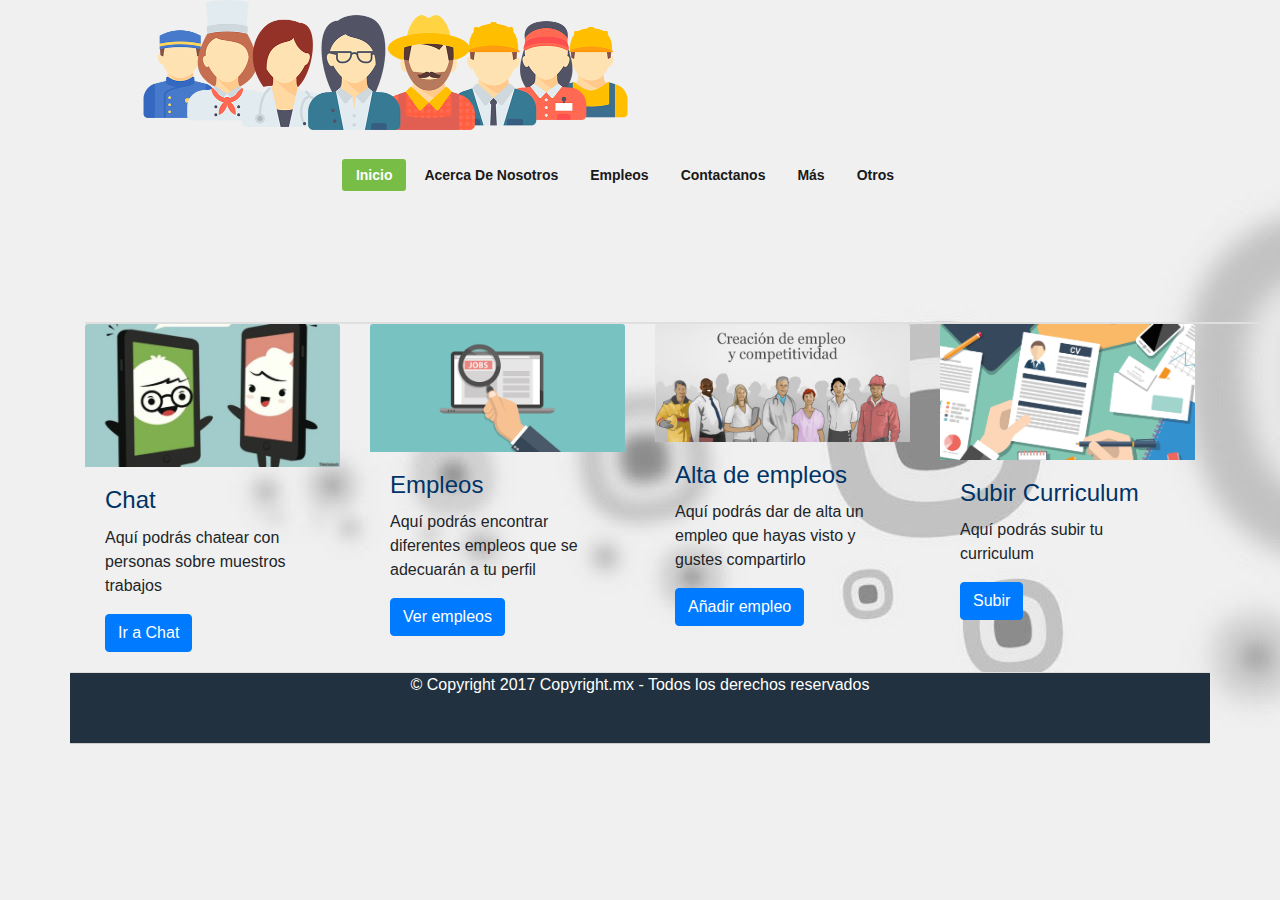
==== pages/html/index.html @ 5f20c0f0 "Agregue un li de otros" ====
<!DOCTYPE html>
<html lang="en">
<head>
    <meta charset="UTF-8">
    <meta name="viewport" content="width=device-width, initial-scale=1.0">
    <meta http-equiv="X-UA-Compatible" content="ie=edge">
    <link rel="stylesheet" href="../css/estilos.css">
    <link rel="stylesheet" href="https://maxcdn.bootstrapcdn.com/font-awesome/4.7.0/css/font-awesome.min.css">
    <title>Empleos ITQ</title>
</head>
<body>
    
    <div class="container">
        <header>
        
            <a class="logo" href="#"><img src="../../assets/img/Empleos_imagen.png" alt="empleos" width="600px" height="130px" /></a>
            
            <div class="row">
                    <br><br><br><br><br><br><br><br>
                <div class="col-md-9">
                    <div class="navgation">
                        <ul>
                            <li class="currnt-menu-item"><a href="#">Inicio</a></li>
                            <li class="non-mega"><a href="acerca.html">Acerca de nosotros</a></li>
                            <li class="non-mega"><a href="#">Empleos</a>
                                <ul>
                                    <li><a href="empleos.html">Ver empleos</a></li>
                                    <li><a href="altaEmpleos.html">Alta de empleos</a></li>
                                </ul>
                            </li>		
                            <li><a href="contactanos.html">Contactanos</a></li>
                            <li><a href="#">Más</a></li>
                            <li><a href="">Otros</a></li>
                        </ul>
                    </div>
                </div>
            </div>
        </header>
        <main>
            <div class="row">
                <div class="col-md-3">
                    <div class="card" style="width: 20rem;"></div>
                    <img class="card-img-top" src="../../assets/img/chat.jpg" alt="Chat">
                    <div class="card-body">
                        <h4 class="card-title">Chat</h4>
                        <p class="card-text">Aquí podrás chatear con personas sobre muestros trabajos</p>
                        <a href="chat.html" class="btn btn-primary">Ir a Chat</a>
                    </div>
                </div>
                <div class="col-md-3">
                    <div class="card" style="width: 20rem;"></div>
                    <img class="card-img-top" src="../../assets/img/empleos_index.jpg" alt="Empleos">
                    <div class="card-body">
                        <h4 class="card-title">Empleos</h4>
                        <p class="card-text">Aquí podrás encontrar diferentes empleos que se adecuarán a tu perfil</p>
                        <a href="empleos.html" class="btn btn-primary">Ver empleos</a>
                    </div>
                </div>
                <div class="col-md-3">
                    <div class="card" style="width: 20rem;"></div>
                    <img class="card-img-top" src="../../assets/img/alta_empleos.jpg" alt="Empleos">
                    <div class="card-body">
                        <h4 class="card-title">Alta de empleos</h4>
                        <p class="card-text">Aquí podrás dar de alta un empleo que hayas visto y gustes compartirlo</p>
                        <a href="altaEmpleos.html" class="btn btn-primary">Añadir empleo</a>
                    </div>  
                </div>
                <div class="col-md-3">
                    <div class="card" style="width: 20rem;"></div>
                    <img class="card-img-top" src="../../assets/img/cv.png" alt="Empleos">
                    <div class="card-body">
                        <h4 class="card-title">Subir Curriculum</h4>
                        <p class="card-text">Aquí podrás subir tu curriculum</p>
                        <a href="#" class="btn btn-primary">Subir</a>
                    </div>   
                </div>
            </div>
            <div class="row">
                <div class="footer" id="footer">
                    <div class="container">
                        <div class="row">
                            <div class="col-md-12">
                                <p class="white text-center">© Copyright 2017 Copyright.mx - Todos los derechos reservados
                            </div>
                        </div>
                    </div>
                </div>
            </div>
        </main>
    </div>
   
</body>
</html>
---- pages/css/estilos.css ----
*{    transition: all .5s ease;  -moz-transition: all .5s ease;  -webkit-transition: all .5s ease;}
.logo{margin:5px 0}
.header{    width: 100%;
    float: left;
    box-shadow: 0 0 5px #888;
    position: fixed;
    left: 0;
    right: 0;
    z-index: 99999;}
.navgation{width:100%;float:left;}
.navgation ul{margin:0px;padding:0px;list-style:none;float:right;    position: relative;}
.navgation ul li{float:left;line-height:90px; }
.navgation ul li a{padding: 8px 14px 8px;margin:0 2px;font-size: 14px;text-transform: capitalize;color: #1f1f1f;color:#191919;position: relative;font-weight:600;border-radius:3px;-webkit-border-radius:3px;-moz-border-radius:3px;}
.navgation ul li a:hover{background:#78bd46;coloR:#fff;text-decoration:none;}
.navgation ul li.currnt-menu-item a{background: #78bd46;coloR:#fff;text-decoration:none;}
.navgation ul ul{display:none;position:absolute;top:100%;left:0px; right:0; background:#fff;border:1px solid #ccc;width:200px;border-top:2px solid #78bd46}
.navgation ul ul:before{    position: absolute;
    left: 25px;
    top: -22px;
    border: 10px solid transparent;
    border-bottom: 10px solid #78bd46;
    content: "";
    z-index: 9999;
    }
.navgation ul li:hover > ul{display:block;}
.navgation ul ul li{    line-height: 20px;    display: block;    float: none;padding:0 10px;position:relative}
.navgation ul ul li a{ padding:10px 0px;display:block; margin:0 0px;  border-bottom:1px solid #ccc;  font-size: 14px;font-weight:400;	border-radius:0;    text-transform: uppercase;    color: #1f1f1f;}
.navgation ul ul li a:hover{background:transparent;coloR:#78bd46;padding-left:5px;}
.navgation ul ul li ul{display:none; left:100%;top:0;}
.navgation ul ul li:hover > ul{display:block}
.navgation ul li.mega ul{width:700px;left:0;}
.navgation ul li.non-mega{position:relative;}
.navgation ul li.mega .mega-menu-store li{width:25%;    float: left;}
.navgation ul li.mega .mega-menu-store li h2{margin: 0;padding: 10px 0 0 0;font-size: 17px;line-height: 25px;border-bottom: 2px solid #78bd46;display: inline-block;}
.navgation ul li.mega .mega-menu-store li a{padding:5px 0}

/*!
 * Bootstrap v4.0.0-beta (https://getbootstrap.com)
 * Copyright 2011-2017 The Bootstrap Authors
 * Copyright 2011-2017 Twitter, Inc.
 * Licensed under MIT (https://github.com/twbs/bootstrap/blob/master/LICENSE)
 */
 @media print {
    *,
    *::before,
    *::after {
      text-shadow: none !important;
      box-shadow: none !important;
    }
    a,
    a:visited {
      text-decoration: underline;
    }
    abbr[title]::after {
      content: " (" attr(title) ")";
    }
    pre {
      white-space: pre-wrap !important;
    }
    pre,
    blockquote {
      border: 1px solid #999;
      page-break-inside: avoid;
    }
    thead {
      display: table-header-group;
    }
    tr,
    img {
      page-break-inside: avoid;
    }
    p,
    h2,
    h3 {
      orphans: 3;
      widows: 3;
    }
    h2,
    h3 {
      page-break-after: avoid;
    }
    .navbar {
      display: none;
    }
    .badge {
      border: 1px solid #000;
    }
    .table {
      border-collapse: collapse !important;
    }
    .table td,
    .table th {
      background-color: #fff !important;
    }
    .table-bordered th,
    .table-bordered td {
      border: 1px solid #ddd !important;
    }
  }
  
  html {
    box-sizing: border-box;
    font-family: sans-serif;
    line-height: 1.15;
    -webkit-text-size-adjust: 100%;
    -ms-text-size-adjust: 100%;
    -ms-overflow-style: scrollbar;
    -webkit-tap-highlight-color: transparent;
  }
  
  *,
  *::before,
  *::after {
    box-sizing: inherit;
  }
  
  @-ms-viewport {
    width: device-width;
  }
  
  article, aside, dialog, figcaption, figure, footer, header, hgroup, main, nav, section {
    display: block;
  }
  
  body {
    margin: 0;
    font-family: -apple-system, BlinkMacSystemFont, "Segoe UI", Roboto, "Helvetica Neue", Arial, sans-serif;
    font-size: 1rem;
    font-weight: normal;
    line-height: 1.5;
    color: #212529;
    background-color: #fff;
    background-image: url("../../assets/img/fondo.jpeg");
  }
  
  [tabindex="-1"]:focus {
    outline: none !important;
  }
  
  hr {
    box-sizing: content-box;
    height: 0;
    overflow: visible;
  }
  
  h1, h2, h3, h4, h5, h6 {
    margin-top: 0;
    margin-bottom: .5rem;
  }
  
  p {
    margin-top: 0;
    margin-bottom: 1rem;
  }
  
  abbr[title],
  abbr[data-original-title] {
    text-decoration: underline;
    -webkit-text-decoration: underline dotted;
            text-decoration: underline dotted;
    cursor: help;
    border-bottom: 0;
  }
  
  address {
    margin-bottom: 1rem;
    font-style: normal;
    line-height: inherit;
  }
  
  ol,
  ul,
  dl {
    margin-top: 0;
    margin-bottom: 1rem;
  }
  
  ol ol,
  ul ul,
  ol ul,
  ul ol {
    margin-bottom: 0;
  }
  
  dt {
    font-weight: bold;
  }
  
  dd {
    margin-bottom: .5rem;
    margin-left: 0;
  }
  
  blockquote {
    margin: 0 0 1rem;
  }
  
  dfn {
    font-style: italic;
  }
  
  b,
  strong {
    font-weight: bolder;
  }
  
  small {
    font-size: 80%;
  }
  
  sub,
  sup {
    position: relative;
    font-size: 75%;
    line-height: 0;
    vertical-align: baseline;
  }
  
  sub {
    bottom: -.25em;
  }
  
  sup {
    top: -.5em;
  }
  
  a {
    color: #007bff;
    text-decoration: none;
    background-color: transparent;
    -webkit-text-decoration-skip: objects;
  }
  
  a:hover {
    color: #0056b3;
    text-decoration: underline;
  }
  
  a:not([href]):not([tabindex]) {
    color: inherit;
    text-decoration: none;
  }
  
  a:not([href]):not([tabindex]):focus, a:not([href]):not([tabindex]):hover {
    color: inherit;
    text-decoration: none;
  }
  
  a:not([href]):not([tabindex]):focus {
    outline: 0;
  }
  
  pre,
  code,
  kbd,
  samp {
    font-family: monospace, monospace;
    font-size: 1em;
  }
  
  pre {
    margin-top: 0;
    margin-bottom: 1rem;
    overflow: auto;
  }
  
  figure {
    margin: 0 0 1rem;
  }
  
  img {
    vertical-align: middle;
    border-style: none;
  }
  
  svg:not(:root) {
    overflow: hidden;
  }
  
  a,
  area,
  button,
  [role="button"],
  input,
  label,
  select,
  summary,
  textarea {
    -ms-touch-action: manipulation;
        touch-action: manipulation;
  }
  
  table {
    border-collapse: collapse;
  }
  
  caption {
    padding-top: 0.75rem;
    padding-bottom: 0.75rem;
    color: #868e96;
    text-align: left;
    caption-side: bottom;
  }
  
  th {
    text-align: left;
  }
  
  label {
    display: inline-block;
    margin-bottom: .5rem;
  }
  
  button:focus {
    outline: 1px dotted;
    outline: 5px auto -webkit-focus-ring-color;
  }
  
  input,
  button,
  select,
  optgroup,
  textarea {
    margin: 0;
    font-family: inherit;
    font-size: inherit;
    line-height: inherit;
  }
  
  button,
  input {
    overflow: visible;
  }
  
  button,
  select {
    text-transform: none;
  }
  
  button,
  html [type="button"],
  [type="reset"],
  [type="submit"] {
    -webkit-appearance: button;
  }
  
  button::-moz-focus-inner,
  [type="button"]::-moz-focus-inner,
  [type="reset"]::-moz-focus-inner,
  [type="submit"]::-moz-focus-inner {
    padding: 0;
    border-style: none;
  }
  
  input[type="radio"],
  input[type="checkbox"] {
    box-sizing: border-box;
    padding: 0;
  }
  
  input[type="date"],
  input[type="time"],
  input[type="datetime-local"],
  input[type="month"] {
    -webkit-appearance: listbox;
  }
  
  textarea {
    overflow: auto;
    resize: vertical;
  }
  
  fieldset {
    min-width: 0;
    padding: 0;
    margin: 0;
    border: 0;
  }
  
  legend {
    display: block;
    width: 100%;
    max-width: 100%;
    padding: 0;
    margin-bottom: .5rem;
    font-size: 1.5rem;
    line-height: inherit;
    color: inherit;
    white-space: normal;
  }
  
  progress {
    vertical-align: baseline;
  }
  
  [type="number"]::-webkit-inner-spin-button,
  [type="number"]::-webkit-outer-spin-button {
    height: auto;
  }
  
  [type="search"] {
    outline-offset: -2px;
    -webkit-appearance: none;
  }
  
  [type="search"]::-webkit-search-cancel-button,
  [type="search"]::-webkit-search-decoration {
    -webkit-appearance: none;
  }
  
  ::-webkit-file-upload-button {
    font: inherit;
    -webkit-appearance: button;
  }
  
  output {
    display: inline-block;
  }
  
  summary {
    display: list-item;
  }
  
  template {
    display: none;
  }
  
  [hidden] {
    display: none !important;
  }
  
  h1, h2, h3, h4, h5, h6,
  .h1, .h2, .h3, .h4, .h5, .h6 {
    margin-bottom: 0.5rem;
    font-family: inherit;
    font-weight: 500;
    line-height: 1.1;
    color: inherit;
  }
  
  h1, .h1 {
    font-size: 2.5rem;
  }
  
  h2, .h2 {
    font-size: 2rem;
  }
  
  h3, .h3 {
    font-size: 1.75rem;
  }
  
  h4, .h4 {
    font-size: 1.5rem;
  }
  
  h5, .h5 {
    font-size: 1.25rem;
  }
  
  h6, .h6 {
    font-size: 1rem;
  }
  
  .lead {
    font-size: 1.25rem;
    font-weight: 300;
  }
  
  .display-1 {
    font-size: 6rem;
    font-weight: 300;
    line-height: 1.1;
  }
  
  .display-2 {
    font-size: 5.5rem;
    font-weight: 300;
    line-height: 1.1;
  }
  
  .display-3 {
    font-size: 4.5rem;
    font-weight: 300;
    line-height: 1.1;
  }
  
  .display-4 {
    font-size: 3.5rem;
    font-weight: 300;
    line-height: 1.1;
  }
  
  hr {
    margin-top: 1rem;
    margin-bottom: 1rem;
    border: 0;
    border-top: 1px solid rgba(0, 0, 0, 0.1);
  }
  
  small,
  .small {
    font-size: 80%;
    font-weight: normal;
  }
  
  mark,
  .mark {
    padding: 0.2em;
    background-color: #fcf8e3;
  }
  
  .list-unstyled {
    padding-left: 0;
    list-style: none;
  }
  
  .list-inline {
    padding-left: 0;
    list-style: none;
  }
  
  .list-inline-item {
    display: inline-block;
  }
  
  .list-inline-item:not(:last-child) {
    margin-right: 5px;
  }
  
  .initialism {
    font-size: 90%;
    text-transform: uppercase;
  }
  
  .blockquote {
    margin-bottom: 1rem;
    font-size: 1.25rem;
  }
  
  .blockquote-footer {
    display: block;
    font-size: 80%;
    color: #868e96;
  }
  
  .blockquote-footer::before {
    content: "\2014 \00A0";
  }
  
  .img-fluid {
    max-width: 100%;
    height: auto;
  }
  
  .img-thumbnail {
    padding: 0.25rem;
    background-color: #fff;
    border: 1px solid #ddd;
    border-radius: 0.25rem;
    transition: all 0.2s ease-in-out;
    max-width: 100%;
    height: auto;
  }
  
  .figure {
    display: inline-block;
  }
  
  .figure-img {
    margin-bottom: 0.5rem;
    line-height: 1;
  }
  
  .figure-caption {
    font-size: 90%;
    color: #868e96;
  }
  
  code,
  kbd,
  pre,
  samp {
    font-family: Menlo, Monaco, Consolas, "Liberation Mono", "Courier New", monospace;
  }
  
  code {
    padding: 0.2rem 0.4rem;
    font-size: 90%;
    color: #bd4147;
    background-color: #f8f9fa;
    border-radius: 0.25rem;
  }
  
  a > code {
    padding: 0;
    color: inherit;
    background-color: inherit;
  }
  
  kbd {
    padding: 0.2rem 0.4rem;
    font-size: 90%;
    color: #fff;
    background-color: #212529;
    border-radius: 0.2rem;
  }
  
  kbd kbd {
    padding: 0;
    font-size: 100%;
    font-weight: bold;
  }
  
  pre {
    display: block;
    margin-top: 0;
    margin-bottom: 1rem;
    font-size: 90%;
    color: #212529;
  }
  
  pre code {
    padding: 0;
    font-size: inherit;
    color: inherit;
    background-color: transparent;
    border-radius: 0;
  }
  
  .pre-scrollable {
    max-height: 340px;
    overflow-y: scroll;
  }
  
  .container {
    margin-right: auto;
    margin-left: auto;
    padding-right: 15px;
    padding-left: 15px;
    width: 100%;
  }
  
  @media (min-width: 576px) {
    .container {
      max-width: 540px;
    }
  }
  
  @media (min-width: 768px) {
    .container {
      max-width: 720px;
    }
  }
  
  @media (min-width: 992px) {
    .container {
      max-width: 960px;
    }
  }
  
  @media (min-width: 1200px) {
    .container {
      max-width: 1140px;
    }
  }
  
  .container-fluid {
    width: 100%;
    margin-right: auto;
    margin-left: auto;
    padding-right: 15px;
    padding-left: 15px;
    width: 100%;
  }
  
  .row {
    display: -ms-flexbox;
    display: flex;
    -ms-flex-wrap: wrap;
        flex-wrap: wrap;
    margin-right: -15px;
    margin-left: -15px;
  }
  
  .no-gutters {
    margin-right: 0;
    margin-left: 0;
  }
  
  .no-gutters > .col,
  .no-gutters > [class*="col-"] {
    padding-right: 0;
    padding-left: 0;
  }
  
  .col-1, .col-2, .col-3, .col-4, .col-5, .col-6, .col-7, .col-8, .col-9, .col-10, .col-11, .col-12, .col,
  .col-auto, .col-sm-1, .col-sm-2, .col-sm-3, .col-sm-4, .col-sm-5, .col-sm-6, .col-sm-7, .col-sm-8, .col-sm-9, .col-sm-10, .col-sm-11, .col-sm-12, .col-sm,
  .col-sm-auto, .col-md-1, .col-md-2, .col-md-3, .col-md-4, .col-md-5, .col-md-6, .col-md-7, .col-md-8, .col-md-9, .col-md-10, .col-md-11, .col-md-12, .col-md,
  .col-md-auto, .col-lg-1, .col-lg-2, .col-lg-3, .col-lg-4, .col-lg-5, .col-lg-6, .col-lg-7, .col-lg-8, .col-lg-9, .col-lg-10, .col-lg-11, .col-lg-12, .col-lg,
  .col-lg-auto, .col-xl-1, .col-xl-2, .col-xl-3, .col-xl-4, .col-xl-5, .col-xl-6, .col-xl-7, .col-xl-8, .col-xl-9, .col-xl-10, .col-xl-11, .col-xl-12, .col-xl,
  .col-xl-auto {
    position: relative;
    width: 100%;
    min-height: 1px;
    padding-right: 15px;
    padding-left: 15px;
  }
  
  .col {
    -ms-flex-preferred-size: 0;
        flex-basis: 0;
    -ms-flex-positive: 1;
        flex-grow: 1;
    max-width: 100%;
  }
  
  .col-auto {
    -ms-flex: 0 0 auto;
        flex: 0 0 auto;
    width: auto;
    max-width: none;
  }
  
  .col-1 {
    -ms-flex: 0 0 8.333333%;
        flex: 0 0 8.333333%;
    max-width: 8.333333%;
  }
  
  .col-2 {
    -ms-flex: 0 0 16.666667%;
        flex: 0 0 16.666667%;
    max-width: 16.666667%;
  }
  
  .col-3 {
    -ms-flex: 0 0 25%;
        flex: 0 0 25%;
    max-width: 25%;
  }
  
  .col-4 {
    -ms-flex: 0 0 33.333333%;
        flex: 0 0 33.333333%;
    max-width: 33.333333%;
  }
  
  .col-5 {
    -ms-flex: 0 0 41.666667%;
        flex: 0 0 41.666667%;
    max-width: 41.666667%;
  }
  
  .col-6 {
    -ms-flex: 0 0 50%;
        flex: 0 0 50%;
    max-width: 50%;
  }
  
  .col-7 {
    -ms-flex: 0 0 58.333333%;
        flex: 0 0 58.333333%;
    max-width: 58.333333%;
  }
  
  .col-8 {
    -ms-flex: 0 0 66.666667%;
        flex: 0 0 66.666667%;
    max-width: 66.666667%;
  }
  
  .col-9 {
    -ms-flex: 0 0 75%;
        flex: 0 0 75%;
    max-width: 75%;
  }
  
  .col-10 {
    -ms-flex: 0 0 83.333333%;
        flex: 0 0 83.333333%;
    max-width: 83.333333%;
  }
  
  .col-11 {
    -ms-flex: 0 0 91.666667%;
        flex: 0 0 91.666667%;
    max-width: 91.666667%;
  }
  
  .col-12 {
    -ms-flex: 0 0 100%;
        flex: 0 0 100%;
    max-width: 100%;
  }
  
  .order-1 {
    -ms-flex-order: 1;
        order: 1;
  }
  
  .order-2 {
    -ms-flex-order: 2;
        order: 2;
  }
  
  .order-3 {
    -ms-flex-order: 3;
        order: 3;
  }
  
  .order-4 {
    -ms-flex-order: 4;
        order: 4;
  }
  
  .order-5 {
    -ms-flex-order: 5;
        order: 5;
  }
  
  .order-6 {
    -ms-flex-order: 6;
        order: 6;
  }
  
  .order-7 {
    -ms-flex-order: 7;
        order: 7;
  }
  
  .order-8 {
    -ms-flex-order: 8;
        order: 8;
  }
  
  .order-9 {
    -ms-flex-order: 9;
        order: 9;
  }
  
  .order-10 {
    -ms-flex-order: 10;
        order: 10;
  }
  
  .order-11 {
    -ms-flex-order: 11;
        order: 11;
  }
  
  .order-12 {
    -ms-flex-order: 12;
        order: 12;
  }
  
  @media (min-width: 576px) {
    .col-sm {
      -ms-flex-preferred-size: 0;
          flex-basis: 0;
      -ms-flex-positive: 1;
          flex-grow: 1;
      max-width: 100%;
    }
    .col-sm-auto {
      -ms-flex: 0 0 auto;
          flex: 0 0 auto;
      width: auto;
      max-width: none;
    }
    .col-sm-1 {
      -ms-flex: 0 0 8.333333%;
          flex: 0 0 8.333333%;
      max-width: 8.333333%;
    }
    .col-sm-2 {
      -ms-flex: 0 0 16.666667%;
          flex: 0 0 16.666667%;
      max-width: 16.666667%;
    }
    .col-sm-3 {
      -ms-flex: 0 0 25%;
          flex: 0 0 25%;
      max-width: 25%;
    }
    .col-sm-4 {
      -ms-flex: 0 0 33.333333%;
          flex: 0 0 33.333333%;
      max-width: 33.333333%;
    }
    .col-sm-5 {
      -ms-flex: 0 0 41.666667%;
          flex: 0 0 41.666667%;
      max-width: 41.666667%;
    }
    .col-sm-6 {
      -ms-flex: 0 0 50%;
          flex: 0 0 50%;
      max-width: 50%;
    }
    .col-sm-7 {
      -ms-flex: 0 0 58.333333%;
          flex: 0 0 58.333333%;
      max-width: 58.333333%;
    }
    .col-sm-8 {
      -ms-flex: 0 0 66.666667%;
          flex: 0 0 66.666667%;
      max-width: 66.666667%;
    }
    .col-sm-9 {
      -ms-flex: 0 0 75%;
          flex: 0 0 75%;
      max-width: 75%;
    }
    .col-sm-10 {
      -ms-flex: 0 0 83.333333%;
          flex: 0 0 83.333333%;
      max-width: 83.333333%;
    }
    .col-sm-11 {
      -ms-flex: 0 0 91.666667%;
          flex: 0 0 91.666667%;
      max-width: 91.666667%;
    }
    .col-sm-12 {
      -ms-flex: 0 0 100%;
          flex: 0 0 100%;
      max-width: 100%;
    }
    .order-sm-1 {
      -ms-flex-order: 1;
          order: 1;
    }
    .order-sm-2 {
      -ms-flex-order: 2;
          order: 2;
    }
    .order-sm-3 {
      -ms-flex-order: 3;
          order: 3;
    }
    .order-sm-4 {
      -ms-flex-order: 4;
          order: 4;
    }
    .order-sm-5 {
      -ms-flex-order: 5;
          order: 5;
    }
    .order-sm-6 {
      -ms-flex-order: 6;
          order: 6;
    }
    .order-sm-7 {
      -ms-flex-order: 7;
          order: 7;
    }
    .order-sm-8 {
      -ms-flex-order: 8;
          order: 8;
    }
    .order-sm-9 {
      -ms-flex-order: 9;
          order: 9;
    }
    .order-sm-10 {
      -ms-flex-order: 10;
          order: 10;
    }
    .order-sm-11 {
      -ms-flex-order: 11;
          order: 11;
    }
    .order-sm-12 {
      -ms-flex-order: 12;
          order: 12;
    }
  }
  
  @media (min-width: 768px) {
    .col-md {
      -ms-flex-preferred-size: 0;
          flex-basis: 0;
      -ms-flex-positive: 1;
          flex-grow: 1;
      max-width: 100%;
    }
    .col-md-auto {
      -ms-flex: 0 0 auto;
          flex: 0 0 auto;
      width: auto;
      max-width: none;
    }
    .col-md-1 {
      -ms-flex: 0 0 8.333333%;
          flex: 0 0 8.333333%;
      max-width: 8.333333%;
    }
    .col-md-2 {
      -ms-flex: 0 0 16.666667%;
          flex: 0 0 16.666667%;
      max-width: 16.666667%;
    }
    .col-md-3 {
      -ms-flex: 0 0 25%;
          flex: 0 0 25%;
      max-width: 25%;
    }
    .col-md-4 {
      -ms-flex: 0 0 33.333333%;
          flex: 0 0 33.333333%;
      max-width: 33.333333%;
    }
    .col-md-5 {
      -ms-flex: 0 0 41.666667%;
          flex: 0 0 41.666667%;
      max-width: 41.666667%;
    }
    .col-md-6 {
      -ms-flex: 0 0 50%;
          flex: 0 0 50%;
      max-width: 50%;
    }
    .col-md-7 {
      -ms-flex: 0 0 58.333333%;
          flex: 0 0 58.333333%;
      max-width: 58.333333%;
    }
    .col-md-8 {
      -ms-flex: 0 0 66.666667%;
          flex: 0 0 66.666667%;
      max-width: 66.666667%;
    }
    .col-md-9 {
      -ms-flex: 0 0 75%;
          flex: 0 0 75%;
      max-width: 75%;
    }
    .col-md-10 {
      -ms-flex: 0 0 83.333333%;
          flex: 0 0 83.333333%;
      max-width: 83.333333%;
    }
    .col-md-11 {
      -ms-flex: 0 0 91.666667%;
          flex: 0 0 91.666667%;
      max-width: 91.666667%;
    }
    .col-md-12 {
      -ms-flex: 0 0 100%;
          flex: 0 0 100%;
      max-width: 100%;
    }
    .order-md-1 {
      -ms-flex-order: 1;
          order: 1;
    }
    .order-md-2 {
      -ms-flex-order: 2;
          order: 2;
    }
    .order-md-3 {
      -ms-flex-order: 3;
          order: 3;
    }
    .order-md-4 {
      -ms-flex-order: 4;
          order: 4;
    }
    .order-md-5 {
      -ms-flex-order: 5;
          order: 5;
    }
    .order-md-6 {
      -ms-flex-order: 6;
          order: 6;
    }
    .order-md-7 {
      -ms-flex-order: 7;
          order: 7;
    }
    .order-md-8 {
      -ms-flex-order: 8;
          order: 8;
    }
    .order-md-9 {
      -ms-flex-order: 9;
          order: 9;
    }
    .order-md-10 {
      -ms-flex-order: 10;
          order: 10;
    }
    .order-md-11 {
      -ms-flex-order: 11;
          order: 11;
    }
    .order-md-12 {
      -ms-flex-order: 12;
          order: 12;
    }
  }
  
  @media (min-width: 992px) {
    .col-lg {
      -ms-flex-preferred-size: 0;
          flex-basis: 0;
      -ms-flex-positive: 1;
          flex-grow: 1;
      max-width: 100%;
    }
    .col-lg-auto {
      -ms-flex: 0 0 auto;
          flex: 0 0 auto;
      width: auto;
      max-width: none;
    }
    .col-lg-1 {
      -ms-flex: 0 0 8.333333%;
          flex: 0 0 8.333333%;
      max-width: 8.333333%;
    }
    .col-lg-2 {
      -ms-flex: 0 0 16.666667%;
          flex: 0 0 16.666667%;
      max-width: 16.666667%;
    }
    .col-lg-3 {
      -ms-flex: 0 0 25%;
          flex: 0 0 25%;
      max-width: 25%;
    }
    .col-lg-4 {
      -ms-flex: 0 0 33.333333%;
          flex: 0 0 33.333333%;
      max-width: 33.333333%;
    }
    .col-lg-5 {
      -ms-flex: 0 0 41.666667%;
          flex: 0 0 41.666667%;
      max-width: 41.666667%;
    }
    .col-lg-6 {
      -ms-flex: 0 0 50%;
          flex: 0 0 50%;
      max-width: 50%;
    }
    .col-lg-7 {
      -ms-flex: 0 0 58.333333%;
          flex: 0 0 58.333333%;
      max-width: 58.333333%;
    }
    .col-lg-8 {
      -ms-flex: 0 0 66.666667%;
          flex: 0 0 66.666667%;
      max-width: 66.666667%;
    }
    .col-lg-9 {
      -ms-flex: 0 0 75%;
          flex: 0 0 75%;
      max-width: 75%;
    }
    .col-lg-10 {
      -ms-flex: 0 0 83.333333%;
          flex: 0 0 83.333333%;
      max-width: 83.333333%;
    }
    .col-lg-11 {
      -ms-flex: 0 0 91.666667%;
          flex: 0 0 91.666667%;
      max-width: 91.666667%;
    }
    .col-lg-12 {
      -ms-flex: 0 0 100%;
          flex: 0 0 100%;
      max-width: 100%;
    }
    .order-lg-1 {
      -ms-flex-order: 1;
          order: 1;
    }
    .order-lg-2 {
      -ms-flex-order: 2;
          order: 2;
    }
    .order-lg-3 {
      -ms-flex-order: 3;
          order: 3;
    }
    .order-lg-4 {
      -ms-flex-order: 4;
          order: 4;
    }
    .order-lg-5 {
      -ms-flex-order: 5;
          order: 5;
    }
    .order-lg-6 {
      -ms-flex-order: 6;
          order: 6;
    }
    .order-lg-7 {
      -ms-flex-order: 7;
          order: 7;
    }
    .order-lg-8 {
      -ms-flex-order: 8;
          order: 8;
    }
    .order-lg-9 {
      -ms-flex-order: 9;
          order: 9;
    }
    .order-lg-10 {
      -ms-flex-order: 10;
          order: 10;
    }
    .order-lg-11 {
      -ms-flex-order: 11;
          order: 11;
    }
    .order-lg-12 {
      -ms-flex-order: 12;
          order: 12;
    }
  }
  
  @media (min-width: 1200px) {
    .col-xl {
      -ms-flex-preferred-size: 0;
          flex-basis: 0;
      -ms-flex-positive: 1;
          flex-grow: 1;
      max-width: 100%;
    }
    .col-xl-auto {
      -ms-flex: 0 0 auto;
          flex: 0 0 auto;
      width: auto;
      max-width: none;
    }
    .col-xl-1 {
      -ms-flex: 0 0 8.333333%;
          flex: 0 0 8.333333%;
      max-width: 8.333333%;
    }
    .col-xl-2 {
      -ms-flex: 0 0 16.666667%;
          flex: 0 0 16.666667%;
      max-width: 16.666667%;
    }
    .col-xl-3 {
      -ms-flex: 0 0 25%;
          flex: 0 0 25%;
      max-width: 25%;
    }
    .col-xl-4 {
      -ms-flex: 0 0 33.333333%;
          flex: 0 0 33.333333%;
      max-width: 33.333333%;
    }
    .col-xl-5 {
      -ms-flex: 0 0 41.666667%;
          flex: 0 0 41.666667%;
      max-width: 41.666667%;
    }
    .col-xl-6 {
      -ms-flex: 0 0 50%;
          flex: 0 0 50%;
      max-width: 50%;
    }
    .col-xl-7 {
      -ms-flex: 0 0 58.333333%;
          flex: 0 0 58.333333%;
      max-width: 58.333333%;
    }
    .col-xl-8 {
      -ms-flex: 0 0 66.666667%;
          flex: 0 0 66.666667%;
      max-width: 66.666667%;
    }
    .col-xl-9 {
      -ms-flex: 0 0 75%;
          flex: 0 0 75%;
      max-width: 75%;
    }
    .col-xl-10 {
      -ms-flex: 0 0 83.333333%;
          flex: 0 0 83.333333%;
      max-width: 83.333333%;
    }
    .col-xl-11 {
      -ms-flex: 0 0 91.666667%;
          flex: 0 0 91.666667%;
      max-width: 91.666667%;
    }
    .col-xl-12 {
      -ms-flex: 0 0 100%;
          flex: 0 0 100%;
      max-width: 100%;
    }
    .order-xl-1 {
      -ms-flex-order: 1;
          order: 1;
    }
    .order-xl-2 {
      -ms-flex-order: 2;
          order: 2;
    }
    .order-xl-3 {
      -ms-flex-order: 3;
          order: 3;
    }
    .order-xl-4 {
      -ms-flex-order: 4;
          order: 4;
    }
    .order-xl-5 {
      -ms-flex-order: 5;
          order: 5;
    }
    .order-xl-6 {
      -ms-flex-order: 6;
          order: 6;
    }
    .order-xl-7 {
      -ms-flex-order: 7;
          order: 7;
    }
    .order-xl-8 {
      -ms-flex-order: 8;
          order: 8;
    }
    .order-xl-9 {
      -ms-flex-order: 9;
          order: 9;
    }
    .order-xl-10 {
      -ms-flex-order: 10;
          order: 10;
    }
    .order-xl-11 {
      -ms-flex-order: 11;
          order: 11;
    }
    .order-xl-12 {
      -ms-flex-order: 12;
          order: 12;
    }
  }
  
  .table {
    width: 100%;
    max-width: 100%;
    margin-bottom: 1rem;
    background-color: transparent;
  }
  
  .table th,
  .table td {
    padding: 0.75rem;
    vertical-align: top;
    border-top: 1px solid #e9ecef;
  }
  
  .table thead th {
    vertical-align: bottom;
    border-bottom: 2px solid #e9ecef;
  }
  
  .table tbody + tbody {
    border-top: 2px solid #e9ecef;
  }
  
  .table .table {
    background-color: #fff;
  }
  
  .table-sm th,
  .table-sm td {
    padding: 0.3rem;
  }
  
  .table-bordered {
    border: 1px solid #e9ecef;
  }
  
  .table-bordered th,
  .table-bordered td {
    border: 1px solid #e9ecef;
  }
  
  .table-bordered thead th,
  .table-bordered thead td {
    border-bottom-width: 2px;
  }
  
  .table-striped tbody tr:nth-of-type(odd) {
    background-color: rgba(0, 0, 0, 0.05);
  }
  
  .table-hover tbody tr:hover {
    background-color: rgba(0, 0, 0, 0.075);
  }
  
  .table-primary,
  .table-primary > th,
  .table-primary > td {
    background-color: #b8daff;
  }
  
  .table-hover .table-primary:hover {
    background-color: #9fcdff;
  }
  
  .table-hover .table-primary:hover > td,
  .table-hover .table-primary:hover > th {
    background-color: #9fcdff;
  }
  
  .table-secondary,
  .table-secondary > th,
  .table-secondary > td {
    background-color: #dddfe2;
  }
  
  .table-hover .table-secondary:hover {
    background-color: #cfd2d6;
  }
  
  .table-hover .table-secondary:hover > td,
  .table-hover .table-secondary:hover > th {
    background-color: #cfd2d6;
  }
  
  .table-success,
  .table-success > th,
  .table-success > td {
    background-color: #c3e6cb;
  }
  
  .table-hover .table-success:hover {
    background-color: #b1dfbb;
  }
  
  .table-hover .table-success:hover > td,
  .table-hover .table-success:hover > th {
    background-color: #b1dfbb;
  }
  
  .table-info,
  .table-info > th,
  .table-info > td {
    background-color: #bee5eb;
  }
  
  .table-hover .table-info:hover {
    background-color: #abdde5;
  }
  
  .table-hover .table-info:hover > td,
  .table-hover .table-info:hover > th {
    background-color: #abdde5;
  }
  
  .table-warning,
  .table-warning > th,
  .table-warning > td {
    background-color: #ffeeba;
  }
  
  .table-hover .table-warning:hover {
    background-color: #ffe8a1;
  }
  
  .table-hover .table-warning:hover > td,
  .table-hover .table-warning:hover > th {
    background-color: #ffe8a1;
  }
  
  .table-danger,
  .table-danger > th,
  .table-danger > td {
    background-color: #f5c6cb;
  }
  
  .table-hover .table-danger:hover {
    background-color: #f1b0b7;
  }
  
  .table-hover .table-danger:hover > td,
  .table-hover .table-danger:hover > th {
    background-color: #f1b0b7;
  }
  
  .table-light,
  .table-light > th,
  .table-light > td {
    background-color: #fdfdfe;
  }
  
  .table-hover .table-light:hover {
    background-color: #ececf6;
  }
  
  .table-hover .table-light:hover > td,
  .table-hover .table-light:hover > th {
    background-color: #ececf6;
  }
  
  .table-dark,
  .table-dark > th,
  .table-dark > td {
    background-color: #c6c8ca;
  }
  
  .table-hover .table-dark:hover {
    background-color: #b9bbbe;
  }
  
  .table-hover .table-dark:hover > td,
  .table-hover .table-dark:hover > th {
    background-color: #b9bbbe;
  }
  
  .table-active,
  .table-active > th,
  .table-active > td {
    background-color: rgba(0, 0, 0, 0.075);
  }
  
  .table-hover .table-active:hover {
    background-color: rgba(0, 0, 0, 0.075);
  }
  
  .table-hover .table-active:hover > td,
  .table-hover .table-active:hover > th {
    background-color: rgba(0, 0, 0, 0.075);
  }
  
  .thead-inverse th {
    color: #fff;
    background-color: #212529;
  }
  
  .thead-default th {
    color: #495057;
    background-color: #e9ecef;
  }
  
  .table-inverse {
    color: #fff;
    background-color: #212529;
  }
  
  .table-inverse th,
  .table-inverse td,
  .table-inverse thead th {
    border-color: #32383e;
  }
  
  .table-inverse.table-bordered {
    border: 0;
  }
  
  .table-inverse.table-striped tbody tr:nth-of-type(odd) {
    background-color: rgba(255, 255, 255, 0.05);
  }
  
  .table-inverse.table-hover tbody tr:hover {
    background-color: rgba(255, 255, 255, 0.075);
  }
  
  @media (max-width: 991px) {
    .table-responsive {
      display: block;
      width: 100%;
      overflow-x: auto;
      -ms-overflow-style: -ms-autohiding-scrollbar;
    }
    .table-responsive.table-bordered {
      border: 0;
    }
  }
  
  .form-control {
    display: block;
    width: 100%;
    padding: 0.5rem 0.75rem;
    font-size: 1rem;
    line-height: 1.25;
    color: #495057;
    background-color: #fff;
    background-image: none;
    background-clip: padding-box;
    border: 1px solid rgba(0, 0, 0, 0.15);
    border-radius: 0.25rem;
    transition: border-color ease-in-out 0.15s, box-shadow ease-in-out 0.15s;
  }
  
  .form-control::-ms-expand {
    background-color: transparent;
    border: 0;
  }
  
  .form-control:focus {
    color: #495057;
    background-color: #fff;
    border-color: #80bdff;
    outline: none;
  }
  
  .form-control::-webkit-input-placeholder {
    color: #868e96;
    opacity: 1;
  }
  
  .form-control:-ms-input-placeholder {
    color: #868e96;
    opacity: 1;
  }
  
  .form-control::placeholder {
    color: #868e96;
    opacity: 1;
  }
  
  .form-control:disabled, .form-control[readonly] {
    background-color: #e9ecef;
    opacity: 1;
  }
  
  select.form-control:not([size]):not([multiple]) {
    height: calc(2.25rem + 2px);
  }
  
  select.form-control:focus::-ms-value {
    color: #495057;
    background-color: #fff;
  }
  
  .form-control-file,
  .form-control-range {
    display: block;
  }
  
  .col-form-label {
    padding-top: calc(0.5rem - 1px * 2);
    padding-bottom: calc(0.5rem - 1px * 2);
    margin-bottom: 0;
  }
  
  .col-form-label-lg {
    padding-top: calc(0.5rem - 1px * 2);
    padding-bottom: calc(0.5rem - 1px * 2);
    font-size: 1.25rem;
  }
  
  .col-form-label-sm {
    padding-top: calc(0.25rem - 1px * 2);
    padding-bottom: calc(0.25rem - 1px * 2);
    font-size: 0.875rem;
  }
  
  .col-form-legend {
    padding-top: 0.5rem;
    padding-bottom: 0.5rem;
    margin-bottom: 0;
    font-size: 1rem;
  }
  
  .form-control-plaintext {
    padding-top: 0.5rem;
    padding-bottom: 0.5rem;
    margin-bottom: 0;
    line-height: 1.25;
    border: solid transparent;
    border-width: 1px 0;
  }
  
  .form-control-plaintext.form-control-sm, .input-group-sm > .form-control-plaintext.form-control,
  .input-group-sm > .form-control-plaintext.input-group-addon,
  .input-group-sm > .input-group-btn > .form-control-plaintext.btn, .form-control-plaintext.form-control-lg, .input-group-lg > .form-control-plaintext.form-control,
  .input-group-lg > .form-control-plaintext.input-group-addon,
  .input-group-lg > .input-group-btn > .form-control-plaintext.btn {
    padding-right: 0;
    padding-left: 0;
  }
  
  .form-control-sm, .input-group-sm > .form-control,
  .input-group-sm > .input-group-addon,
  .input-group-sm > .input-group-btn > .btn {
    padding: 0.25rem 0.5rem;
    font-size: 0.875rem;
    line-height: 1.5;
    border-radius: 0.2rem;
  }
  
  select.form-control-sm:not([size]):not([multiple]), .input-group-sm > select.form-control:not([size]):not([multiple]),
  .input-group-sm > select.input-group-addon:not([size]):not([multiple]),
  .input-group-sm > .input-group-btn > select.btn:not([size]):not([multiple]) {
    height: calc(1.8125rem + 2px);
  }
  
  .form-control-lg, .input-group-lg > .form-control,
  .input-group-lg > .input-group-addon,
  .input-group-lg > .input-group-btn > .btn {
    padding: 0.5rem 1rem;
    font-size: 1.25rem;
    line-height: 1.5;
    border-radius: 0.3rem;
  }
  
  select.form-control-lg:not([size]):not([multiple]), .input-group-lg > select.form-control:not([size]):not([multiple]),
  .input-group-lg > select.input-group-addon:not([size]):not([multiple]),
  .input-group-lg > .input-group-btn > select.btn:not([size]):not([multiple]) {
    height: calc(2.3125rem + 2px);
  }
  
  .form-group {
    margin-bottom: 1rem;
  }
  
  .form-text {
    display: block;
    margin-top: 0.25rem;
  }
  
  .form-row {
    display: -ms-flexbox;
    display: flex;
    -ms-flex-wrap: wrap;
        flex-wrap: wrap;
    margin-right: -5px;
    margin-left: -5px;
  }
  
  .form-row > .col,
  .form-row > [class*="col-"] {
    padding-right: 5px;
    padding-left: 5px;
  }
  
  .form-check {
    position: relative;
    display: block;
    margin-bottom: 0.5rem;
  }
  
  .form-check.disabled .form-check-label {
    color: #868e96;
  }
  
  .form-check-label {
    padding-left: 1.25rem;
    margin-bottom: 0;
  }
  
  .form-check-input {
    position: absolute;
    margin-top: 0.25rem;
    margin-left: -1.25rem;
  }
  
  .form-check-input:only-child {
    position: static;
  }
  
  .form-check-inline {
    display: inline-block;
  }
  
  .form-check-inline .form-check-label {
    vertical-align: middle;
  }
  
  .form-check-inline + .form-check-inline {
    margin-left: 0.75rem;
  }
  
  .invalid-feedback {
    display: none;
    margin-top: .25rem;
    font-size: .875rem;
    color: #dc3545;
  }
  
  .invalid-tooltip {
    position: absolute;
    top: 100%;
    z-index: 5;
    display: none;
    width: 250px;
    padding: .5rem;
    margin-top: .1rem;
    font-size: .875rem;
    line-height: 1;
    color: #fff;
    background-color: rgba(220, 53, 69, 0.8);
    border-radius: .2rem;
  }
  
  .was-validated .form-control:valid, .form-control.is-valid, .was-validated
  .custom-select:valid,
  .custom-select.is-valid {
    border-color: #28a745;
  }
  
  .was-validated .form-control:valid:focus, .form-control.is-valid:focus, .was-validated
  .custom-select:valid:focus,
  .custom-select.is-valid:focus {
    box-shadow: 0 0 0 0.2rem rgba(40, 167, 69, 0.25);
  }
  
  .was-validated .form-control:valid ~ .invalid-feedback,
  .was-validated .form-control:valid ~ .invalid-tooltip, .form-control.is-valid ~ .invalid-feedback,
  .form-control.is-valid ~ .invalid-tooltip, .was-validated
  .custom-select:valid ~ .invalid-feedback,
  .was-validated
  .custom-select:valid ~ .invalid-tooltip,
  .custom-select.is-valid ~ .invalid-feedback,
  .custom-select.is-valid ~ .invalid-tooltip {
    display: block;
  }
  
  .was-validated .form-check-input:valid + .form-check-label, .form-check-input.is-valid + .form-check-label {
    color: #28a745;
  }
  
  .was-validated .custom-control-input:valid ~ .custom-control-indicator, .custom-control-input.is-valid ~ .custom-control-indicator {
    background-color: rgba(40, 167, 69, 0.25);
  }
  
  .was-validated .custom-control-input:valid ~ .custom-control-description, .custom-control-input.is-valid ~ .custom-control-description {
    color: #28a745;
  }
  
  .was-validated .custom-file-input:valid ~ .custom-file-control, .custom-file-input.is-valid ~ .custom-file-control {
    border-color: #28a745;
  }
  
  .was-validated .custom-file-input:valid ~ .custom-file-control::before, .custom-file-input.is-valid ~ .custom-file-control::before {
    border-color: inherit;
  }
  
  .was-validated .custom-file-input:valid:focus, .custom-file-input.is-valid:focus {
    box-shadow: 0 0 0 0.2rem rgba(40, 167, 69, 0.25);
  }
  
  .was-validated .form-control:invalid, .form-control.is-invalid, .was-validated
  .custom-select:invalid,
  .custom-select.is-invalid {
    border-color: #dc3545;
  }
  
  .was-validated .form-control:invalid:focus, .form-control.is-invalid:focus, .was-validated
  .custom-select:invalid:focus,
  .custom-select.is-invalid:focus {
    box-shadow: 0 0 0 0.2rem rgba(220, 53, 69, 0.25);
  }
  
  .was-validated .form-control:invalid ~ .invalid-feedback,
  .was-validated .form-control:invalid ~ .invalid-tooltip, .form-control.is-invalid ~ .invalid-feedback,
  .form-control.is-invalid ~ .invalid-tooltip, .was-validated
  .custom-select:invalid ~ .invalid-feedback,
  .was-validated
  .custom-select:invalid ~ .invalid-tooltip,
  .custom-select.is-invalid ~ .invalid-feedback,
  .custom-select.is-invalid ~ .invalid-tooltip {
    display: block;
  }
  
  .was-validated .form-check-input:invalid + .form-check-label, .form-check-input.is-invalid + .form-check-label {
    color: #dc3545;
  }
  
  .was-validated .custom-control-input:invalid ~ .custom-control-indicator, .custom-control-input.is-invalid ~ .custom-control-indicator {
    background-color: rgba(220, 53, 69, 0.25);
  }
  
  .was-validated .custom-control-input:invalid ~ .custom-control-description, .custom-control-input.is-invalid ~ .custom-control-description {
    color: #dc3545;
  }
  
  .was-validated .custom-file-input:invalid ~ .custom-file-control, .custom-file-input.is-invalid ~ .custom-file-control {
    border-color: #dc3545;
  }
  
  .was-validated .custom-file-input:invalid ~ .custom-file-control::before, .custom-file-input.is-invalid ~ .custom-file-control::before {
    border-color: inherit;
  }
  
  .was-validated .custom-file-input:invalid:focus, .custom-file-input.is-invalid:focus {
    box-shadow: 0 0 0 0.2rem rgba(220, 53, 69, 0.25);
  }
  
  .form-inline {
    display: -ms-flexbox;
    display: flex;
    -ms-flex-flow: row wrap;
        flex-flow: row wrap;
    -ms-flex-align: center;
        align-items: center;
  }
  
  .form-inline .form-check {
    width: 100%;
  }
  
  @media (min-width: 576px) {
    .form-inline label {
      display: -ms-flexbox;
      display: flex;
      -ms-flex-align: center;
          align-items: center;
      -ms-flex-pack: center;
          justify-content: center;
      margin-bottom: 0;
    }
    .form-inline .form-group {
      display: -ms-flexbox;
      display: flex;
      -ms-flex: 0 0 auto;
          flex: 0 0 auto;
      -ms-flex-flow: row wrap;
          flex-flow: row wrap;
      -ms-flex-align: center;
          align-items: center;
      margin-bottom: 0;
    }
    .form-inline .form-control {
      display: inline-block;
      width: auto;
      vertical-align: middle;
    }
    .form-inline .form-control-plaintext {
      display: inline-block;
    }
    .form-inline .input-group {
      width: auto;
    }
    .form-inline .form-control-label {
      margin-bottom: 0;
      vertical-align: middle;
    }
    .form-inline .form-check {
      display: -ms-flexbox;
      display: flex;
      -ms-flex-align: center;
          align-items: center;
      -ms-flex-pack: center;
          justify-content: center;
      width: auto;
      margin-top: 0;
      margin-bottom: 0;
    }
    .form-inline .form-check-label {
      padding-left: 0;
    }
    .form-inline .form-check-input {
      position: relative;
      margin-top: 0;
      margin-right: 0.25rem;
      margin-left: 0;
    }
    .form-inline .custom-control {
      display: -ms-flexbox;
      display: flex;
      -ms-flex-align: center;
          align-items: center;
      -ms-flex-pack: center;
          justify-content: center;
      padding-left: 0;
    }
    .form-inline .custom-control-indicator {
      position: static;
      display: inline-block;
      margin-right: 0.25rem;
      vertical-align: text-bottom;
    }
    .form-inline .has-feedback .form-control-feedback {
      top: 0;
    }
  }
  
  .btn {
    display: inline-block;
    font-weight: normal;
    text-align: center;
    white-space: nowrap;
    vertical-align: middle;
    -webkit-user-select: none;
       -moz-user-select: none;
        -ms-user-select: none;
            user-select: none;
    border: 1px solid transparent;
    padding: 0.5rem 0.75rem;
    font-size: 1rem;
    line-height: 1.25;
    border-radius: 0.25rem;
    transition: all 0.15s ease-in-out;
  }
  
  .btn:focus, .btn:hover {
    text-decoration: none;
  }
  
  .btn:focus, .btn.focus {
    outline: 0;
    box-shadow: 0 0 0 3px rgba(0, 123, 255, 0.25);
  }
  
  .btn.disabled, .btn:disabled {
    opacity: .65;
  }
  
  .btn:active, .btn.active {
    background-image: none;
  }
  
  a.btn.disabled,
  fieldset[disabled] a.btn {
    pointer-events: none;
  }
  
  .btn-primary {
    color: #fff;
    background-color: #007bff;
    border-color: #007bff;
  }
  
  .btn-primary:hover {
    color: #fff;
    background-color: #0069d9;
    border-color: #0062cc;
  }
  
  .btn-primary:focus, .btn-primary.focus {
    box-shadow: 0 0 0 3px rgba(0, 123, 255, 0.5);
  }
  
  .btn-primary.disabled, .btn-primary:disabled {
    background-color: #007bff;
    border-color: #007bff;
  }
  
  .btn-primary:active, .btn-primary.active,
  .show > .btn-primary.dropdown-toggle {
    background-color: #0069d9;
    background-image: none;
    border-color: #0062cc;
  }
  
  .btn-secondary {
    color: #fff;
    background-color: #868e96;
    border-color: #868e96;
  }
  
  .btn-secondary:hover {
    color: #fff;
    background-color: #727b84;
    border-color: #6c757d;
  }
  
  .btn-secondary:focus, .btn-secondary.focus {
    box-shadow: 0 0 0 3px rgba(134, 142, 150, 0.5);
  }
  
  .btn-secondary.disabled, .btn-secondary:disabled {
    background-color: #868e96;
    border-color: #868e96;
  }
  
  .btn-secondary:active, .btn-secondary.active,
  .show > .btn-secondary.dropdown-toggle {
    background-color: #727b84;
    background-image: none;
    border-color: #6c757d;
  }
  
  .btn-success {
    color: #fff;
    background-color: #28a745;
    border-color: #28a745;
  }
  
  .btn-success:hover {
    color: #fff;
    background-color: #218838;
    border-color: #1e7e34;
  }
  
  .btn-success:focus, .btn-success.focus {
    box-shadow: 0 0 0 3px rgba(40, 167, 69, 0.5);
  }
  
  .btn-success.disabled, .btn-success:disabled {
    background-color: #28a745;
    border-color: #28a745;
  }
  
  .btn-success:active, .btn-success.active,
  .show > .btn-success.dropdown-toggle {
    background-color: #218838;
    background-image: none;
    border-color: #1e7e34;
  }
  
  .btn-info {
    color: #fff;
    background-color: #17a2b8;
    border-color: #17a2b8;
  }
  
  .btn-info:hover {
    color: #fff;
    background-color: #138496;
    border-color: #117a8b;
  }
  
  .btn-info:focus, .btn-info.focus {
    box-shadow: 0 0 0 3px rgba(23, 162, 184, 0.5);
  }
  
  .btn-info.disabled, .btn-info:disabled {
    background-color: #17a2b8;
    border-color: #17a2b8;
  }
  
  .btn-info:active, .btn-info.active,
  .show > .btn-info.dropdown-toggle {
    background-color: #138496;
    background-image: none;
    border-color: #117a8b;
  }
  
  .btn-warning {
    color: #111;
    background-color: #ffc107;
    border-color: #ffc107;
  }
  
  .btn-warning:hover {
    color: #111;
    background-color: #e0a800;
    border-color: #d39e00;
  }
  
  .btn-warning:focus, .btn-warning.focus {
    box-shadow: 0 0 0 3px rgba(255, 193, 7, 0.5);
  }
  
  .btn-warning.disabled, .btn-warning:disabled {
    background-color: #ffc107;
    border-color: #ffc107;
  }
  
  .btn-warning:active, .btn-warning.active,
  .show > .btn-warning.dropdown-toggle {
    background-color: #e0a800;
    background-image: none;
    border-color: #d39e00;
  }
  
  .btn-danger {
    color: #fff;
    background-color: #dc3545;
    border-color: #dc3545;
  }
  
  .btn-danger:hover {
    color: #fff;
    background-color: #c82333;
    border-color: #bd2130;
  }
  
  .btn-danger:focus, .btn-danger.focus {
    box-shadow: 0 0 0 3px rgba(220, 53, 69, 0.5);
  }
  
  .btn-danger.disabled, .btn-danger:disabled {
    background-color: #dc3545;
    border-color: #dc3545;
  }
  
  .btn-danger:active, .btn-danger.active,
  .show > .btn-danger.dropdown-toggle {
    background-color: #c82333;
    background-image: none;
    border-color: #bd2130;
  }
  
  .btn-light {
    color: #111;
    background-color: #f8f9fa;
    border-color: #f8f9fa;
  }
  
  .btn-light:hover {
    color: #111;
    background-color: #e2e6ea;
    border-color: #dae0e5;
  }
  
  .btn-light:focus, .btn-light.focus {
    box-shadow: 0 0 0 3px rgba(248, 249, 250, 0.5);
  }
  
  .btn-light.disabled, .btn-light:disabled {
    background-color: #f8f9fa;
    border-color: #f8f9fa;
  }
  
  .btn-light:active, .btn-light.active,
  .show > .btn-light.dropdown-toggle {
    background-color: #e2e6ea;
    background-image: none;
    border-color: #dae0e5;
  }
  
  .btn-dark {
    color: #fff;
    background-color: #343a40;
    border-color: #343a40;
  }
  
  .btn-dark:hover {
    color: #fff;
    background-color: #23272b;
    border-color: #1d2124;
  }
  
  .btn-dark:focus, .btn-dark.focus {
    box-shadow: 0 0 0 3px rgba(52, 58, 64, 0.5);
  }
  
  .btn-dark.disabled, .btn-dark:disabled {
    background-color: #343a40;
    border-color: #343a40;
  }
  
  .btn-dark:active, .btn-dark.active,
  .show > .btn-dark.dropdown-toggle {
    background-color: #23272b;
    background-image: none;
    border-color: #1d2124;
  }
  
  .btn-outline-primary {
    color: #007bff;
    background-color: transparent;
    background-image: none;
    border-color: #007bff;
  }
  
  .btn-outline-primary:hover {
    color: #fff;
    background-color: #007bff;
    border-color: #007bff;
  }
  
  .btn-outline-primary:focus, .btn-outline-primary.focus {
    box-shadow: 0 0 0 3px rgba(0, 123, 255, 0.5);
  }
  
  .btn-outline-primary.disabled, .btn-outline-primary:disabled {
    color: #007bff;
    background-color: transparent;
  }
  
  .btn-outline-primary:active, .btn-outline-primary.active,
  .show > .btn-outline-primary.dropdown-toggle {
    color: #fff;
    background-color: #007bff;
    border-color: #007bff;
  }
  
  .btn-outline-secondary {
    color: #868e96;
    background-color: transparent;
    background-image: none;
    border-color: #868e96;
  }
  
  .btn-outline-secondary:hover {
    color: #fff;
    background-color: #868e96;
    border-color: #868e96;
  }
  
  .btn-outline-secondary:focus, .btn-outline-secondary.focus {
    box-shadow: 0 0 0 3px rgba(134, 142, 150, 0.5);
  }
  
  .btn-outline-secondary.disabled, .btn-outline-secondary:disabled {
    color: #868e96;
    background-color: transparent;
  }
  
  .btn-outline-secondary:active, .btn-outline-secondary.active,
  .show > .btn-outline-secondary.dropdown-toggle {
    color: #fff;
    background-color: #868e96;
    border-color: #868e96;
  }
  
  .btn-outline-success {
    color: #28a745;
    background-color: transparent;
    background-image: none;
    border-color: #28a745;
  }
  
  .btn-outline-success:hover {
    color: #fff;
    background-color: #28a745;
    border-color: #28a745;
  }
  
  .btn-outline-success:focus, .btn-outline-success.focus {
    box-shadow: 0 0 0 3px rgba(40, 167, 69, 0.5);
  }
  
  .btn-outline-success.disabled, .btn-outline-success:disabled {
    color: #28a745;
    background-color: transparent;
  }
  
  .btn-outline-success:active, .btn-outline-success.active,
  .show > .btn-outline-success.dropdown-toggle {
    color: #fff;
    background-color: #28a745;
    border-color: #28a745;
  }
  
  .btn-outline-info {
    color: #17a2b8;
    background-color: transparent;
    background-image: none;
    border-color: #17a2b8;
  }
  
  .btn-outline-info:hover {
    color: #fff;
    background-color: #17a2b8;
    border-color: #17a2b8;
  }
  
  .btn-outline-info:focus, .btn-outline-info.focus {
    box-shadow: 0 0 0 3px rgba(23, 162, 184, 0.5);
  }
  
  .btn-outline-info.disabled, .btn-outline-info:disabled {
    color: #17a2b8;
    background-color: transparent;
  }
  
  .btn-outline-info:active, .btn-outline-info.active,
  .show > .btn-outline-info.dropdown-toggle {
    color: #fff;
    background-color: #17a2b8;
    border-color: #17a2b8;
  }
  
  .btn-outline-warning {
    color: #ffc107;
    background-color: transparent;
    background-image: none;
    border-color: #ffc107;
  }
  
  .btn-outline-warning:hover {
    color: #fff;
    background-color: #ffc107;
    border-color: #ffc107;
  }
  
  .btn-outline-warning:focus, .btn-outline-warning.focus {
    box-shadow: 0 0 0 3px rgba(255, 193, 7, 0.5);
  }
  
  .btn-outline-warning.disabled, .btn-outline-warning:disabled {
    color: #ffc107;
    background-color: transparent;
  }
  
  .btn-outline-warning:active, .btn-outline-warning.active,
  .show > .btn-outline-warning.dropdown-toggle {
    color: #fff;
    background-color: #ffc107;
    border-color: #ffc107;
  }
  
  .btn-outline-danger {
    color: #dc3545;
    background-color: transparent;
    background-image: none;
    border-color: #dc3545;
  }
  
  .btn-outline-danger:hover {
    color: #fff;
    background-color: #dc3545;
    border-color: #dc3545;
  }
  
  .btn-outline-danger:focus, .btn-outline-danger.focus {
    box-shadow: 0 0 0 3px rgba(220, 53, 69, 0.5);
  }
  
  .btn-outline-danger.disabled, .btn-outline-danger:disabled {
    color: #dc3545;
    background-color: transparent;
  }
  
  .btn-outline-danger:active, .btn-outline-danger.active,
  .show > .btn-outline-danger.dropdown-toggle {
    color: #fff;
    background-color: #dc3545;
    border-color: #dc3545;
  }
  
  .btn-outline-light {
    color: #f8f9fa;
    background-color: transparent;
    background-image: none;
    border-color: #f8f9fa;
  }
  
  .btn-outline-light:hover {
    color: #fff;
    background-color: #f8f9fa;
    border-color: #f8f9fa;
  }
  
  .btn-outline-light:focus, .btn-outline-light.focus {
    box-shadow: 0 0 0 3px rgba(248, 249, 250, 0.5);
  }
  
  .btn-outline-light.disabled, .btn-outline-light:disabled {
    color: #f8f9fa;
    background-color: transparent;
  }
  
  .btn-outline-light:active, .btn-outline-light.active,
  .show > .btn-outline-light.dropdown-toggle {
    color: #fff;
    background-color: #f8f9fa;
    border-color: #f8f9fa;
  }
  
  .btn-outline-dark {
    color: #343a40;
    background-color: transparent;
    background-image: none;
    border-color: #343a40;
  }
  
  .btn-outline-dark:hover {
    color: #fff;
    background-color: #343a40;
    border-color: #343a40;
  }
  
  .btn-outline-dark:focus, .btn-outline-dark.focus {
    box-shadow: 0 0 0 3px rgba(52, 58, 64, 0.5);
  }
  
  .btn-outline-dark.disabled, .btn-outline-dark:disabled {
    color: #343a40;
    background-color: transparent;
  }
  
  .btn-outline-dark:active, .btn-outline-dark.active,
  .show > .btn-outline-dark.dropdown-toggle {
    color: #fff;
    background-color: #343a40;
    border-color: #343a40;
  }
  
  .btn-link {
    font-weight: normal;
    color: #007bff;
    border-radius: 0;
  }
  
  .btn-link, .btn-link:active, .btn-link.active, .btn-link:disabled {
    background-color: transparent;
  }
  
  .btn-link, .btn-link:focus, .btn-link:active {
    border-color: transparent;
    box-shadow: none;
  }
  
  .btn-link:hover {
    border-color: transparent;
  }
  
  .btn-link:focus, .btn-link:hover {
    color: #0056b3;
    text-decoration: underline;
    background-color: transparent;
  }
  
  .btn-link:disabled {
    color: #868e96;
  }
  
  .btn-link:disabled:focus, .btn-link:disabled:hover {
    text-decoration: none;
  }
  
  .btn-lg, .btn-group-lg > .btn {
    padding: 0.5rem 1rem;
    font-size: 1.25rem;
    line-height: 1.5;
    border-radius: 0.3rem;
  }
  
  .btn-sm, .btn-group-sm > .btn {
    padding: 0.25rem 0.5rem;
    font-size: 0.875rem;
    line-height: 1.5;
    border-radius: 0.2rem;
  }
  
  .btn-block {
    display: block;
    width: 100%;
  }
  
  .btn-block + .btn-block {
    margin-top: 0.5rem;
  }
  
  input[type="submit"].btn-block,
  input[type="reset"].btn-block,
  input[type="button"].btn-block {
    width: 100%;
  }
  
  .fade {
    opacity: 0;
    transition: opacity 0.15s linear;
  }
  
  .fade.show {
    opacity: 1;
  }
  
  .collapse {
    display: none;
  }
  
  .collapse.show {
    display: block;
  }
  
  tr.collapse.show {
    display: table-row;
  }
  
  tbody.collapse.show {
    display: table-row-group;
  }
  
  .collapsing {
    position: relative;
    height: 0;
    overflow: hidden;
    transition: height 0.35s ease;
  }
  
  .dropup,
  .dropdown {
    position: relative;
  }
  
  .dropdown-toggle::after {
    display: inline-block;
    width: 0;
    height: 0;
    margin-left: 0.255em;
    vertical-align: 0.255em;
    content: "";
    border-top: 0.3em solid;
    border-right: 0.3em solid transparent;
    border-left: 0.3em solid transparent;
  }
  
  .dropdown-toggle:empty::after {
    margin-left: 0;
  }
  
  .dropup .dropdown-menu {
    margin-top: 0;
    margin-bottom: 0.125rem;
  }
  
  .dropup .dropdown-toggle::after {
    border-top: 0;
    border-bottom: 0.3em solid;
  }
  
  .dropdown-menu {
    position: absolute;
    top: 100%;
    left: 0;
    z-index: 1000;
    display: none;
    float: left;
    min-width: 10rem;
    padding: 0.5rem 0;
    margin: 0.125rem 0 0;
    font-size: 1rem;
    color: #212529;
    text-align: left;
    list-style: none;
    background-color: #fff;
    background-clip: padding-box;
    border: 1px solid rgba(0, 0, 0, 0.15);
    border-radius: 0.25rem;
  }
  
  .dropdown-divider {
    height: 0;
    margin: 0.5rem 0;
    overflow: hidden;
    border-top: 1px solid #e9ecef;
  }
  
  .dropdown-item {
    display: block;
    width: 100%;
    padding: 0.25rem 1.5rem;
    clear: both;
    font-weight: normal;
    color: #212529;
    text-align: inherit;
    white-space: nowrap;
    background: none;
    border: 0;
  }
  
  .dropdown-item:focus, .dropdown-item:hover {
    color: #16181b;
    text-decoration: none;
    background-color: #f8f9fa;
  }
  
  .dropdown-item.active, .dropdown-item:active {
    color: #fff;
    text-decoration: none;
    background-color: #007bff;
  }
  
  .dropdown-item.disabled, .dropdown-item:disabled {
    color: #868e96;
    background-color: transparent;
  }
  
  .show > a {
    outline: 0;
  }
  
  .dropdown-menu.show {
    display: block;
  }
  
  .dropdown-header {
    display: block;
    padding: 0.5rem 1.5rem;
    margin-bottom: 0;
    font-size: 0.875rem;
    color: #868e96;
    white-space: nowrap;
  }
  
  .btn-group,
  .btn-group-vertical {
    position: relative;
    display: -ms-inline-flexbox;
    display: inline-flex;
    vertical-align: middle;
  }
  
  .btn-group > .btn,
  .btn-group-vertical > .btn {
    position: relative;
    -ms-flex: 0 1 auto;
        flex: 0 1 auto;
    margin-bottom: 0;
  }
  
  .btn-group > .btn:hover,
  .btn-group-vertical > .btn:hover {
    z-index: 2;
  }
  
  .btn-group > .btn:focus, .btn-group > .btn:active, .btn-group > .btn.active,
  .btn-group-vertical > .btn:focus,
  .btn-group-vertical > .btn:active,
  .btn-group-vertical > .btn.active {
    z-index: 2;
  }
  
  .btn-group .btn + .btn,
  .btn-group .btn + .btn-group,
  .btn-group .btn-group + .btn,
  .btn-group .btn-group + .btn-group,
  .btn-group-vertical .btn + .btn,
  .btn-group-vertical .btn + .btn-group,
  .btn-group-vertical .btn-group + .btn,
  .btn-group-vertical .btn-group + .btn-group {
    margin-left: -1px;
  }
  
  .btn-toolbar {
    display: -ms-flexbox;
    display: flex;
    -ms-flex-wrap: wrap;
        flex-wrap: wrap;
    -ms-flex-pack: start;
        justify-content: flex-start;
  }
  
  .btn-toolbar .input-group {
    width: auto;
  }
  
  .btn-group > .btn:not(:first-child):not(:last-child):not(.dropdown-toggle) {
    border-radius: 0;
  }
  
  .btn-group > .btn:first-child {
    margin-left: 0;
  }
  
  .btn-group > .btn:first-child:not(:last-child):not(.dropdown-toggle) {
    border-top-right-radius: 0;
    border-bottom-right-radius: 0;
  }
  
  .btn-group > .btn:last-child:not(:first-child),
  .btn-group > .dropdown-toggle:not(:first-child) {
    border-top-left-radius: 0;
    border-bottom-left-radius: 0;
  }
  
  .btn-group > .btn-group {
    float: left;
  }
  
  .btn-group > .btn-group:not(:first-child):not(:last-child) > .btn {
    border-radius: 0;
  }
  
  .btn-group > .btn-group:first-child:not(:last-child) > .btn:last-child,
  .btn-group > .btn-group:first-child:not(:last-child) > .dropdown-toggle {
    border-top-right-radius: 0;
    border-bottom-right-radius: 0;
  }
  
  .btn-group > .btn-group:last-child:not(:first-child) > .btn:first-child {
    border-top-left-radius: 0;
    border-bottom-left-radius: 0;
  }
  
  .btn + .dropdown-toggle-split {
    padding-right: 0.5625rem;
    padding-left: 0.5625rem;
  }
  
  .btn + .dropdown-toggle-split::after {
    margin-left: 0;
  }
  
  .btn-sm + .dropdown-toggle-split, .btn-group-sm > .btn + .dropdown-toggle-split {
    padding-right: 0.375rem;
    padding-left: 0.375rem;
  }
  
  .btn-lg + .dropdown-toggle-split, .btn-group-lg > .btn + .dropdown-toggle-split {
    padding-right: 0.75rem;
    padding-left: 0.75rem;
  }
  
  .btn-group-vertical {
    display: -ms-inline-flexbox;
    display: inline-flex;
    -ms-flex-direction: column;
        flex-direction: column;
    -ms-flex-align: start;
        align-items: flex-start;
    -ms-flex-pack: center;
        justify-content: center;
  }
  
  .btn-group-vertical .btn,
  .btn-group-vertical .btn-group {
    width: 100%;
  }
  
  .btn-group-vertical > .btn + .btn,
  .btn-group-vertical > .btn + .btn-group,
  .btn-group-vertical > .btn-group + .btn,
  .btn-group-vertical > .btn-group + .btn-group {
    margin-top: -1px;
    margin-left: 0;
  }
  
  .btn-group-vertical > .btn:not(:first-child):not(:last-child) {
    border-radius: 0;
  }
  
  .btn-group-vertical > .btn:first-child:not(:last-child) {
    border-bottom-right-radius: 0;
    border-bottom-left-radius: 0;
  }
  
  .btn-group-vertical > .btn:last-child:not(:first-child) {
    border-top-left-radius: 0;
    border-top-right-radius: 0;
  }
  
  .btn-group-vertical > .btn-group:not(:first-child):not(:last-child) > .btn {
    border-radius: 0;
  }
  
  .btn-group-vertical > .btn-group:first-child:not(:last-child) > .btn:last-child,
  .btn-group-vertical > .btn-group:first-child:not(:last-child) > .dropdown-toggle {
    border-bottom-right-radius: 0;
    border-bottom-left-radius: 0;
  }
  
  .btn-group-vertical > .btn-group:last-child:not(:first-child) > .btn:first-child {
    border-top-left-radius: 0;
    border-top-right-radius: 0;
  }
  
  [data-toggle="buttons"] > .btn input[type="radio"],
  [data-toggle="buttons"] > .btn input[type="checkbox"],
  [data-toggle="buttons"] > .btn-group > .btn input[type="radio"],
  [data-toggle="buttons"] > .btn-group > .btn input[type="checkbox"] {
    position: absolute;
    clip: rect(0, 0, 0, 0);
    pointer-events: none;
  }
  
  .input-group {
    position: relative;
    display: -ms-flexbox;
    display: flex;
    width: 100%;
  }
  
  .input-group .form-control {
    position: relative;
    z-index: 2;
    -ms-flex: 1 1 auto;
        flex: 1 1 auto;
    width: 1%;
    margin-bottom: 0;
  }
  
  .input-group .form-control:focus, .input-group .form-control:active, .input-group .form-control:hover {
    z-index: 3;
  }
  
  .input-group-addon,
  .input-group-btn,
  .input-group .form-control {
    display: -ms-flexbox;
    display: flex;
    -ms-flex-align: center;
        align-items: center;
  }
  
  .input-group-addon:not(:first-child):not(:last-child),
  .input-group-btn:not(:first-child):not(:last-child),
  .input-group .form-control:not(:first-child):not(:last-child) {
    border-radius: 0;
  }
  
  .input-group-addon,
  .input-group-btn {
    white-space: nowrap;
    vertical-align: middle;
  }
  
  .input-group-addon {
    padding: 0.5rem 0.75rem;
    margin-bottom: 0;
    font-size: 1rem;
    font-weight: normal;
    line-height: 1.25;
    color: #495057;
    text-align: center;
    background-color: #e9ecef;
    border: 1px solid rgba(0, 0, 0, 0.15);
    border-radius: 0.25rem;
  }
  
  .input-group-addon.form-control-sm,
  .input-group-sm > .input-group-addon,
  .input-group-sm > .input-group-btn > .input-group-addon.btn {
    padding: 0.25rem 0.5rem;
    font-size: 0.875rem;
    border-radius: 0.2rem;
  }
  
  .input-group-addon.form-control-lg,
  .input-group-lg > .input-group-addon,
  .input-group-lg > .input-group-btn > .input-group-addon.btn {
    padding: 0.5rem 1rem;
    font-size: 1.25rem;
    border-radius: 0.3rem;
  }
  
  .input-group-addon input[type="radio"],
  .input-group-addon input[type="checkbox"] {
    margin-top: 0;
  }
  
  .input-group .form-control:not(:last-child),
  .input-group-addon:not(:last-child),
  .input-group-btn:not(:last-child) > .btn,
  .input-group-btn:not(:last-child) > .btn-group > .btn,
  .input-group-btn:not(:last-child) > .dropdown-toggle,
  .input-group-btn:not(:first-child) > .btn:not(:last-child):not(.dropdown-toggle),
  .input-group-btn:not(:first-child) > .btn-group:not(:last-child) > .btn {
    border-top-right-radius: 0;
    border-bottom-right-radius: 0;
  }
  
  .input-group-addon:not(:last-child) {
    border-right: 0;
  }
  
  .input-group .form-control:not(:first-child),
  .input-group-addon:not(:first-child),
  .input-group-btn:not(:first-child) > .btn,
  .input-group-btn:not(:first-child) > .btn-group > .btn,
  .input-group-btn:not(:first-child) > .dropdown-toggle,
  .input-group-btn:not(:last-child) > .btn:not(:first-child),
  .input-group-btn:not(:last-child) > .btn-group:not(:first-child) > .btn {
    border-top-left-radius: 0;
    border-bottom-left-radius: 0;
  }
  
  .form-control + .input-group-addon:not(:first-child) {
    border-left: 0;
  }
  
  .input-group-btn {
    position: relative;
    font-size: 0;
    white-space: nowrap;
  }
  
  .input-group-btn > .btn {
    position: relative;
  }
  
  .input-group-btn > .btn + .btn {
    margin-left: -1px;
  }
  
  .input-group-btn > .btn:focus, .input-group-btn > .btn:active, .input-group-btn > .btn:hover {
    z-index: 3;
  }
  
  .input-group-btn:not(:last-child) > .btn,
  .input-group-btn:not(:last-child) > .btn-group {
    margin-right: -1px;
  }
  
  .input-group-btn:not(:first-child) > .btn,
  .input-group-btn:not(:first-child) > .btn-group {
    z-index: 2;
    margin-left: -1px;
  }
  
  .input-group-btn:not(:first-child) > .btn:focus, .input-group-btn:not(:first-child) > .btn:active, .input-group-btn:not(:first-child) > .btn:hover,
  .input-group-btn:not(:first-child) > .btn-group:focus,
  .input-group-btn:not(:first-child) > .btn-group:active,
  .input-group-btn:not(:first-child) > .btn-group:hover {
    z-index: 3;
  }
  
  .custom-control {
    position: relative;
    display: -ms-inline-flexbox;
    display: inline-flex;
    min-height: 1.5rem;
    padding-left: 1.5rem;
    margin-right: 1rem;
  }
  
  .custom-control-input {
    position: absolute;
    z-index: -1;
    opacity: 0;
  }
  
  .custom-control-input:checked ~ .custom-control-indicator {
    color: #fff;
    background-color: #007bff;
  }
  
  .custom-control-input:focus ~ .custom-control-indicator {
    box-shadow: 0 0 0 1px #fff, 0 0 0 3px #007bff;
  }
  
  .custom-control-input:active ~ .custom-control-indicator {
    color: #fff;
    background-color: #b3d7ff;
  }
  
  .custom-control-input:disabled ~ .custom-control-indicator {
    background-color: #e9ecef;
  }
  
  .custom-control-input:disabled ~ .custom-control-description {
    color: #868e96;
  }
  
  .custom-control-indicator {
    position: absolute;
    top: 0.25rem;
    left: 0;
    display: block;
    width: 1rem;
    height: 1rem;
    pointer-events: none;
    -webkit-user-select: none;
       -moz-user-select: none;
        -ms-user-select: none;
            user-select: none;
    background-color: #ddd;
    background-repeat: no-repeat;
    background-position: center center;
    background-size: 50% 50%;
  }
  
  .custom-checkbox .custom-control-indicator {
    border-radius: 0.25rem;
  }
  
  .custom-checkbox .custom-control-input:checked ~ .custom-control-indicator {
    background-image: url("data:image/svg+xml;charset=utf8,%3Csvg xmlns='http://www.w3.org/2000/svg' viewBox='0 0 8 8'%3E%3Cpath fill='%23fff' d='M6.564.75l-3.59 3.612-1.538-1.55L0 4.26 2.974 7.25 8 2.193z'/%3E%3C/svg%3E");
  }
  
  .custom-checkbox .custom-control-input:indeterminate ~ .custom-control-indicator {
    background-color: #007bff;
    background-image: url("data:image/svg+xml;charset=utf8,%3Csvg xmlns='http://www.w3.org/2000/svg' viewBox='0 0 4 4'%3E%3Cpath stroke='%23fff' d='M0 2h4'/%3E%3C/svg%3E");
  }
  
  .custom-radio .custom-control-indicator {
    border-radius: 50%;
  }
  
  .custom-radio .custom-control-input:checked ~ .custom-control-indicator {
    background-image: url("data:image/svg+xml;charset=utf8,%3Csvg xmlns='http://www.w3.org/2000/svg' viewBox='-4 -4 8 8'%3E%3Ccircle r='3' fill='%23fff'/%3E%3C/svg%3E");
  }
  
  .custom-controls-stacked {
    display: -ms-flexbox;
    display: flex;
    -ms-flex-direction: column;
        flex-direction: column;
  }
  
  .custom-controls-stacked .custom-control {
    margin-bottom: 0.25rem;
  }
  
  .custom-controls-stacked .custom-control + .custom-control {
    margin-left: 0;
  }
  
  .custom-select {
    display: inline-block;
    max-width: 100%;
    height: calc(2.25rem + 2px);
    padding: 0.375rem 1.75rem 0.375rem 0.75rem;
    line-height: 1.25;
    color: #495057;
    vertical-align: middle;
    background: #fff url("data:image/svg+xml;charset=utf8,%3Csvg xmlns='http://www.w3.org/2000/svg' viewBox='0 0 4 5'%3E%3Cpath fill='%23333' d='M2 0L0 2h4zm0 5L0 3h4z'/%3E%3C/svg%3E") no-repeat right 0.75rem center;
    background-size: 8px 10px;
    border: 1px solid rgba(0, 0, 0, 0.15);
    border-radius: 0.25rem;
    -webkit-appearance: none;
       -moz-appearance: none;
            appearance: none;
  }
  
  .custom-select:focus {
    border-color: #80bdff;
    outline: none;
  }
  
  .custom-select:focus::-ms-value {
    color: #495057;
    background-color: #fff;
  }
  
  .custom-select:disabled {
    color: #868e96;
    background-color: #e9ecef;
  }
  
  .custom-select::-ms-expand {
    opacity: 0;
  }
  
  .custom-select-sm {
    height: calc(1.8125rem + 2px);
    padding-top: 0.375rem;
    padding-bottom: 0.375rem;
    font-size: 75%;
  }
  
  .custom-file {
    position: relative;
    display: inline-block;
    max-width: 100%;
    height: 2.5rem;
    margin-bottom: 0;
  }
  
  .custom-file-input {
    min-width: 14rem;
    max-width: 100%;
    height: 2.5rem;
    margin: 0;
    opacity: 0;
  }
  
  .custom-file-control {
    position: absolute;
    top: 0;
    right: 0;
    left: 0;
    z-index: 5;
    height: 2.5rem;
    padding: 0.5rem 1rem;
    line-height: 1.5;
    color: #495057;
    pointer-events: none;
    -webkit-user-select: none;
       -moz-user-select: none;
        -ms-user-select: none;
            user-select: none;
    background-color: #fff;
    border: 1px solid rgba(0, 0, 0, 0.15);
    border-radius: 0.25rem;
  }
  
  .custom-file-control:lang(en):empty::after {
    content: "Choose file...";
  }
  
  .custom-file-control::before {
    position: absolute;
    top: -1px;
    right: -1px;
    bottom: -1px;
    z-index: 6;
    display: block;
    height: 2.5rem;
    padding: 0.5rem 1rem;
    line-height: 1.5;
    color: #495057;
    background-color: #e9ecef;
    border: 1px solid rgba(0, 0, 0, 0.15);
    border-radius: 0 0.25rem 0.25rem 0;
  }
  
  .custom-file-control:lang(en)::before {
    content: "Browse";
  }
  
  .nav {
    display: -ms-flexbox;
    display: flex;
    -ms-flex-wrap: wrap;
        flex-wrap: wrap;
    padding-left: 0;
    margin-bottom: 0;
    list-style: none;
  }
  
  .nav-link {
    display: block;
    padding: 0.5rem 1rem;
  }
  
  .nav-link:focus, .nav-link:hover {
    text-decoration: none;
  }
  
  .nav-link.disabled {
    color: #868e96;
  }
  
  .nav-tabs {
    border-bottom: 1px solid #ddd;
  }
  
  .nav-tabs .nav-item {
    margin-bottom: -1px;
  }
  
  .nav-tabs .nav-link {
    border: 1px solid transparent;
    border-top-left-radius: 0.25rem;
    border-top-right-radius: 0.25rem;
  }
  
  .nav-tabs .nav-link:focus, .nav-tabs .nav-link:hover {
    border-color: #e9ecef #e9ecef #ddd;
  }
  
  .nav-tabs .nav-link.disabled {
    color: #868e96;
    background-color: transparent;
    border-color: transparent;
  }
  
  .nav-tabs .nav-link.active,
  .nav-tabs .nav-item.show .nav-link {
    color: #495057;
    background-color: #fff;
    border-color: #ddd #ddd #fff;
  }
  
  .nav-tabs .dropdown-menu {
    margin-top: -1px;
    border-top-left-radius: 0;
    border-top-right-radius: 0;
  }
  
  .nav-pills .nav-link {
    border-radius: 0.25rem;
  }
  
  .nav-pills .nav-link.active,
  .show > .nav-pills .nav-link {
    color: #fff;
    background-color: #007bff;
  }
  
  .nav-fill .nav-item {
    -ms-flex: 1 1 auto;
        flex: 1 1 auto;
    text-align: center;
  }
  
  .nav-justified .nav-item {
    -ms-flex-preferred-size: 0;
        flex-basis: 0;
    -ms-flex-positive: 1;
        flex-grow: 1;
    text-align: center;
  }
  
  .tab-content > .tab-pane {
    display: none;
  }
  
  .tab-content > .active {
    display: block;
  }
  
  .navbar {
    position: relative;
    display: -ms-flexbox;
    display: flex;
    -ms-flex-wrap: wrap;
        flex-wrap: wrap;
    -ms-flex-align: center;
        align-items: center;
    -ms-flex-pack: justify;
        justify-content: space-between;
    padding: 0.5rem 1rem;
  }
  
  .navbar > .container,
  .navbar > .container-fluid {
    display: -ms-flexbox;
    display: flex;
    -ms-flex-wrap: wrap;
        flex-wrap: wrap;
    -ms-flex-align: center;
        align-items: center;
    -ms-flex-pack: justify;
        justify-content: space-between;
  }
  
  .navbar-brand {
    display: inline-block;
    padding-top: 0.3125rem;
    padding-bottom: 0.3125rem;
    margin-right: 1rem;
    font-size: 1.25rem;
    line-height: inherit;
    white-space: nowrap;
  }
  
  .navbar-brand:focus, .navbar-brand:hover {
    text-decoration: none;
  }
  
  .navbar-nav {
    display: -ms-flexbox;
    display: flex;
    -ms-flex-direction: column;
        flex-direction: column;
    padding-left: 0;
    margin-bottom: 0;
    list-style: none;
  }
  
  .navbar-nav .nav-link {
    padding-right: 0;
    padding-left: 0;
  }
  
  .navbar-nav .dropdown-menu {
    position: static;
    float: none;
  }
  
  .navbar-text {
    display: inline-block;
    padding-top: 0.5rem;
    padding-bottom: 0.5rem;
  }
  
  .navbar-collapse {
    -ms-flex-preferred-size: 100%;
        flex-basis: 100%;
    -ms-flex-align: center;
        align-items: center;
  }
  
  .navbar-toggler {
    padding: 0.25rem 0.75rem;
    font-size: 1.25rem;
    line-height: 1;
    background: transparent;
    border: 1px solid transparent;
    border-radius: 0.25rem;
  }
  
  .navbar-toggler:focus, .navbar-toggler:hover {
    text-decoration: none;
  }
  
  .navbar-toggler-icon {
    display: inline-block;
    width: 1.5em;
    height: 1.5em;
    vertical-align: middle;
    content: "";
    background: no-repeat center center;
    background-size: 100% 100%;
  }
  
  @media (max-width: 575px) {
    .navbar-expand-sm > .container,
    .navbar-expand-sm > .container-fluid {
      padding-right: 0;
      padding-left: 0;
    }
  }
  
  @media (min-width: 576px) {
    .navbar-expand-sm {
      -ms-flex-direction: row;
          flex-direction: row;
      -ms-flex-wrap: nowrap;
          flex-wrap: nowrap;
      -ms-flex-pack: start;
          justify-content: flex-start;
    }
    .navbar-expand-sm .navbar-nav {
      -ms-flex-direction: row;
          flex-direction: row;
    }
    .navbar-expand-sm .navbar-nav .dropdown-menu {
      position: absolute;
    }
    .navbar-expand-sm .navbar-nav .dropdown-menu-right {
      right: 0;
      left: auto;
    }
    .navbar-expand-sm .navbar-nav .nav-link {
      padding-right: .5rem;
      padding-left: .5rem;
    }
    .navbar-expand-sm > .container,
    .navbar-expand-sm > .container-fluid {
      -ms-flex-wrap: nowrap;
          flex-wrap: nowrap;
    }
    .navbar-expand-sm .navbar-collapse {
      display: -ms-flexbox !important;
      display: flex !important;
    }
    .navbar-expand-sm .navbar-toggler {
      display: none;
    }
  }
  
  @media (max-width: 767px) {
    .navbar-expand-md > .container,
    .navbar-expand-md > .container-fluid {
      padding-right: 0;
      padding-left: 0;
    }
  }
  
  @media (min-width: 768px) {
    .navbar-expand-md {
      -ms-flex-direction: row;
          flex-direction: row;
      -ms-flex-wrap: nowrap;
          flex-wrap: nowrap;
      -ms-flex-pack: start;
          justify-content: flex-start;
    }
    .navbar-expand-md .navbar-nav {
      -ms-flex-direction: row;
          flex-direction: row;
    }
    .navbar-expand-md .navbar-nav .dropdown-menu {
      position: absolute;
    }
    .navbar-expand-md .navbar-nav .dropdown-menu-right {
      right: 0;
      left: auto;
    }
    .navbar-expand-md .navbar-nav .nav-link {
      padding-right: .5rem;
      padding-left: .5rem;
    }
    .navbar-expand-md > .container,
    .navbar-expand-md > .container-fluid {
      -ms-flex-wrap: nowrap;
          flex-wrap: nowrap;
    }
    .navbar-expand-md .navbar-collapse {
      display: -ms-flexbox !important;
      display: flex !important;
    }
    .navbar-expand-md .navbar-toggler {
      display: none;
    }
  }
  
  @media (max-width: 991px) {
    .navbar-expand-lg > .container,
    .navbar-expand-lg > .container-fluid {
      padding-right: 0;
      padding-left: 0;
    }
  }
  
  @media (min-width: 992px) {
    .navbar-expand-lg {
      -ms-flex-direction: row;
          flex-direction: row;
      -ms-flex-wrap: nowrap;
          flex-wrap: nowrap;
      -ms-flex-pack: start;
          justify-content: flex-start;
    }
    .navbar-expand-lg .navbar-nav {
      -ms-flex-direction: row;
          flex-direction: row;
    }
    .navbar-expand-lg .navbar-nav .dropdown-menu {
      position: absolute;
    }
    .navbar-expand-lg .navbar-nav .dropdown-menu-right {
      right: 0;
      left: auto;
    }
    .navbar-expand-lg .navbar-nav .nav-link {
      padding-right: .5rem;
      padding-left: .5rem;
    }
    .navbar-expand-lg > .container,
    .navbar-expand-lg > .container-fluid {
      -ms-flex-wrap: nowrap;
          flex-wrap: nowrap;
    }
    .navbar-expand-lg .navbar-collapse {
      display: -ms-flexbox !important;
      display: flex !important;
    }
    .navbar-expand-lg .navbar-toggler {
      display: none;
    }
  }
  
  @media (max-width: 1199px) {
    .navbar-expand-xl > .container,
    .navbar-expand-xl > .container-fluid {
      padding-right: 0;
      padding-left: 0;
    }
  }
  
  @media (min-width: 1200px) {
    .navbar-expand-xl {
      -ms-flex-direction: row;
          flex-direction: row;
      -ms-flex-wrap: nowrap;
          flex-wrap: nowrap;
      -ms-flex-pack: start;
          justify-content: flex-start;
    }
    .navbar-expand-xl .navbar-nav {
      -ms-flex-direction: row;
          flex-direction: row;
    }
    .navbar-expand-xl .navbar-nav .dropdown-menu {
      position: absolute;
    }
    .navbar-expand-xl .navbar-nav .dropdown-menu-right {
      right: 0;
      left: auto;
    }
    .navbar-expand-xl .navbar-nav .nav-link {
      padding-right: .5rem;
      padding-left: .5rem;
    }
    .navbar-expand-xl > .container,
    .navbar-expand-xl > .container-fluid {
      -ms-flex-wrap: nowrap;
          flex-wrap: nowrap;
    }
    .navbar-expand-xl .navbar-collapse {
      display: -ms-flexbox !important;
      display: flex !important;
    }
    .navbar-expand-xl .navbar-toggler {
      display: none;
    }
  }
  
  .navbar-expand {
    -ms-flex-direction: row;
        flex-direction: row;
    -ms-flex-wrap: nowrap;
        flex-wrap: nowrap;
    -ms-flex-pack: start;
        justify-content: flex-start;
  }
  
  .navbar-expand > .container,
  .navbar-expand > .container-fluid {
    padding-right: 0;
    padding-left: 0;
  }
  
  .navbar-expand .navbar-nav {
    -ms-flex-direction: row;
        flex-direction: row;
  }
  
  .navbar-expand .navbar-nav .dropdown-menu {
    position: absolute;
  }
  
  .navbar-expand .navbar-nav .dropdown-menu-right {
    right: 0;
    left: auto;
  }
  
  .navbar-expand .navbar-nav .nav-link {
    padding-right: .5rem;
    padding-left: .5rem;
  }
  
  .navbar-expand > .container,
  .navbar-expand > .container-fluid {
    -ms-flex-wrap: nowrap;
        flex-wrap: nowrap;
  }
  
  .navbar-expand .navbar-collapse {
    display: -ms-flexbox !important;
    display: flex !important;
  }
  
  .navbar-expand .navbar-toggler {
    display: none;
  }
  
  .navbar-light .navbar-brand {
    color: rgba(0, 0, 0, 0.9);
  }
  
  .navbar-light .navbar-brand:focus, .navbar-light .navbar-brand:hover {
    color: rgba(0, 0, 0, 0.9);
  }
  
  .navbar-light .navbar-nav .nav-link {
    color: rgba(0, 0, 0, 0.5);
  }
  
  .navbar-light .navbar-nav .nav-link:focus, .navbar-light .navbar-nav .nav-link:hover {
    color: rgba(0, 0, 0, 0.7);
  }
  
  .navbar-light .navbar-nav .nav-link.disabled {
    color: rgba(0, 0, 0, 0.3);
  }
  
  .navbar-light .navbar-nav .show > .nav-link,
  .navbar-light .navbar-nav .active > .nav-link,
  .navbar-light .navbar-nav .nav-link.show,
  .navbar-light .navbar-nav .nav-link.active {
    color: rgba(0, 0, 0, 0.9);
  }
  
  .navbar-light .navbar-toggler {
    color: rgba(0, 0, 0, 0.5);
    border-color: rgba(0, 0, 0, 0.1);
  }
  
  .navbar-light .navbar-toggler-icon {
    background-image: url("data:image/svg+xml;charset=utf8,%3Csvg viewBox='0 0 30 30' xmlns='http://www.w3.org/2000/svg'%3E%3Cpath stroke='rgba(0, 0, 0, 0.5)' stroke-width='2' stroke-linecap='round' stroke-miterlimit='10' d='M4 7h22M4 15h22M4 23h22'/%3E%3C/svg%3E");
  }
  
  .navbar-light .navbar-text {
    color: rgba(0, 0, 0, 0.5);
  }
  
  .navbar-dark .navbar-brand {
    color: white;
  }
  
  .navbar-dark .navbar-brand:focus, .navbar-dark .navbar-brand:hover {
    color: white;
  }
  
  .navbar-dark .navbar-nav .nav-link {
    color: rgba(255, 255, 255, 0.5);
  }
  
  .navbar-dark .navbar-nav .nav-link:focus, .navbar-dark .navbar-nav .nav-link:hover {
    color: rgba(255, 255, 255, 0.75);
  }
  
  .navbar-dark .navbar-nav .nav-link.disabled {
    color: rgba(255, 255, 255, 0.25);
  }
  
  .navbar-dark .navbar-nav .show > .nav-link,
  .navbar-dark .navbar-nav .active > .nav-link,
  .navbar-dark .navbar-nav .nav-link.show,
  .navbar-dark .navbar-nav .nav-link.active {
    color: white;
  }
  
  .navbar-dark .navbar-toggler {
    color: rgba(255, 255, 255, 0.5);
    border-color: rgba(255, 255, 255, 0.1);
  }
  
  .navbar-dark .navbar-toggler-icon {
    background-image: url("data:image/svg+xml;charset=utf8,%3Csvg viewBox='0 0 30 30' xmlns='http://www.w3.org/2000/svg'%3E%3Cpath stroke='rgba(255, 255, 255, 0.5)' stroke-width='2' stroke-linecap='round' stroke-miterlimit='10' d='M4 7h22M4 15h22M4 23h22'/%3E%3C/svg%3E");
  }
  
  .navbar-dark .navbar-text {
    color: rgba(255, 255, 255, 0.5);
  }
  
  .card {
    position: relative;
    display: -ms-flexbox;
    display: flex;
    -ms-flex-direction: column;
        flex-direction: column;
    min-width: 0;
    word-wrap: break-word;
    background-color: #fff;
    background-clip: border-box;
    border: 1px solid rgba(0, 0, 0, 0.125);
    border-radius: 0.25rem;
  }
  
  .card-body {
    -ms-flex: 1 1 auto;
        flex: 1 1 auto;
    padding: 1.25rem;
  }
  
  .card-title {
    margin-bottom: 0.75rem;
  }
  
  .card-subtitle {
    margin-top: -0.375rem;
    margin-bottom: 0;
  }
  
  .card-text:last-child {
    margin-bottom: 0;
  }
  
  .card-link:hover {
    text-decoration: none;
  }
  
  .card-link + .card-link {
    margin-left: 1.25rem;
  }
  
  .card > .list-group:first-child .list-group-item:first-child {
    border-top-left-radius: 0.25rem;
    border-top-right-radius: 0.25rem;
  }
  
  .card > .list-group:last-child .list-group-item:last-child {
    border-bottom-right-radius: 0.25rem;
    border-bottom-left-radius: 0.25rem;
  }
  
  .card-header {
    padding: 0.75rem 1.25rem;
    margin-bottom: 0;
    background-color: rgba(0, 0, 0, 0.03);
    border-bottom: 1px solid rgba(0, 0, 0, 0.125);
  }
  
  .card-header:first-child {
    border-radius: calc(0.25rem - 1px) calc(0.25rem - 1px) 0 0;
  }
  
  .card-footer {
    padding: 0.75rem 1.25rem;
    background-color: rgba(0, 0, 0, 0.03);
    border-top: 1px solid rgba(0, 0, 0, 0.125);
  }
  
  .card-footer:last-child {
    border-radius: 0 0 calc(0.25rem - 1px) calc(0.25rem - 1px);
  }
  
  .card-header-tabs {
    margin-right: -0.625rem;
    margin-bottom: -0.75rem;
    margin-left: -0.625rem;
    border-bottom: 0;
  }
  
  .card-header-pills {
    margin-right: -0.625rem;
    margin-left: -0.625rem;
  }
  
  .card-img-overlay {
    position: absolute;
    top: 0;
    right: 0;
    bottom: 0;
    left: 0;
    padding: 1.25rem;
  }
  
  .card-img {
    width: 100%;
    border-radius: calc(0.25rem - 1px);
  }
  
  .card-img-top {
    width: 100%;
    border-top-left-radius: calc(0.25rem - 1px);
    border-top-right-radius: calc(0.25rem - 1px);
  }
  
  .card-img-bottom {
    width: 100%;
    border-bottom-right-radius: calc(0.25rem - 1px);
    border-bottom-left-radius: calc(0.25rem - 1px);
  }
  
  @media (min-width: 576px) {
    .card-deck {
      display: -ms-flexbox;
      display: flex;
      -ms-flex-flow: row wrap;
          flex-flow: row wrap;
      margin-right: -15px;
      margin-left: -15px;
    }
    .card-deck .card {
      display: -ms-flexbox;
      display: flex;
      -ms-flex: 1 0 0%;
          flex: 1 0 0%;
      -ms-flex-direction: column;
          flex-direction: column;
      margin-right: 15px;
      margin-left: 15px;
    }
  }
  
  @media (min-width: 576px) {
    .card-group {
      display: -ms-flexbox;
      display: flex;
      -ms-flex-flow: row wrap;
          flex-flow: row wrap;
    }
    .card-group .card {
      -ms-flex: 1 0 0%;
          flex: 1 0 0%;
    }
    .card-group .card + .card {
      margin-left: 0;
      border-left: 0;
    }
    .card-group .card:first-child {
      border-top-right-radius: 0;
      border-bottom-right-radius: 0;
    }
    .card-group .card:first-child .card-img-top {
      border-top-right-radius: 0;
    }
    .card-group .card:first-child .card-img-bottom {
      border-bottom-right-radius: 0;
    }
    .card-group .card:last-child {
      border-top-left-radius: 0;
      border-bottom-left-radius: 0;
    }
    .card-group .card:last-child .card-img-top {
      border-top-left-radius: 0;
    }
    .card-group .card:last-child .card-img-bottom {
      border-bottom-left-radius: 0;
    }
    .card-group .card:not(:first-child):not(:last-child) {
      border-radius: 0;
    }
    .card-group .card:not(:first-child):not(:last-child) .card-img-top,
    .card-group .card:not(:first-child):not(:last-child) .card-img-bottom {
      border-radius: 0;
    }
  }
  
  .card-columns .card {
    margin-bottom: 0.75rem;
  }
  
  @media (min-width: 576px) {
    .card-columns {
      -webkit-column-count: 3;
              column-count: 3;
      -webkit-column-gap: 1.25rem;
              column-gap: 1.25rem;
    }
    .card-columns .card {
      display: inline-block;
      width: 100%;
    }
  }
  
  .breadcrumb {
    padding: 0.75rem 1rem;
    margin-bottom: 1rem;
    list-style: none;
    background-color: #e9ecef;
    border-radius: 0.25rem;
  }
  
  .breadcrumb::after {
    display: block;
    clear: both;
    content: "";
  }
  
  .breadcrumb-item {
    float: left;
  }
  
  .breadcrumb-item + .breadcrumb-item::before {
    display: inline-block;
    padding-right: 0.5rem;
    padding-left: 0.5rem;
    color: #868e96;
    content: "/";
  }
  
  .breadcrumb-item + .breadcrumb-item:hover::before {
    text-decoration: underline;
  }
  
  .breadcrumb-item + .breadcrumb-item:hover::before {
    text-decoration: none;
  }
  
  .breadcrumb-item.active {
    color: #868e96;
  }
  
  .pagination {
    display: -ms-flexbox;
    display: flex;
    padding-left: 0;
    list-style: none;
    border-radius: 0.25rem;
  }
  
  .page-item:first-child .page-link {
    margin-left: 0;
    border-top-left-radius: 0.25rem;
    border-bottom-left-radius: 0.25rem;
  }
  
  .page-item:last-child .page-link {
    border-top-right-radius: 0.25rem;
    border-bottom-right-radius: 0.25rem;
  }
  
  .page-item.active .page-link {
    z-index: 2;
    color: #fff;
    background-color: #007bff;
    border-color: #007bff;
  }
  
  .page-item.disabled .page-link {
    color: #868e96;
    pointer-events: none;
    background-color: #fff;
    border-color: #ddd;
  }
  
  .page-link {
    position: relative;
    display: block;
    padding: 0.5rem 0.75rem;
    margin-left: -1px;
    line-height: 1.25;
    color: #007bff;
    background-color: #fff;
    border: 1px solid #ddd;
  }
  
  .page-link:focus, .page-link:hover {
    color: #0056b3;
    text-decoration: none;
    background-color: #e9ecef;
    border-color: #ddd;
  }
  
  .pagination-lg .page-link {
    padding: 0.75rem 1.5rem;
    font-size: 1.25rem;
    line-height: 1.5;
  }
  
  .pagination-lg .page-item:first-child .page-link {
    border-top-left-radius: 0.3rem;
    border-bottom-left-radius: 0.3rem;
  }
  
  .pagination-lg .page-item:last-child .page-link {
    border-top-right-radius: 0.3rem;
    border-bottom-right-radius: 0.3rem;
  }
  
  .pagination-sm .page-link {
    padding: 0.25rem 0.5rem;
    font-size: 0.875rem;
    line-height: 1.5;
  }
  
  .pagination-sm .page-item:first-child .page-link {
    border-top-left-radius: 0.2rem;
    border-bottom-left-radius: 0.2rem;
  }
  
  .pagination-sm .page-item:last-child .page-link {
    border-top-right-radius: 0.2rem;
    border-bottom-right-radius: 0.2rem;
  }
  
  .badge {
    display: inline-block;
    padding: 0.25em 0.4em;
    font-size: 75%;
    font-weight: bold;
    line-height: 1;
    color: #fff;
    text-align: center;
    white-space: nowrap;
    vertical-align: baseline;
    border-radius: 0.25rem;
  }
  
  .badge:empty {
    display: none;
  }
  
  .btn .badge {
    position: relative;
    top: -1px;
  }
  
  .badge-pill {
    padding-right: 0.6em;
    padding-left: 0.6em;
    border-radius: 10rem;
  }
  
  .badge-primary {
    color: #fff;
    background-color: #007bff;
  }
  
  .badge-primary[href]:focus, .badge-primary[href]:hover {
    color: #fff;
    text-decoration: none;
    background-color: #0062cc;
  }
  
  .badge-secondary {
    color: #fff;
    background-color: #868e96;
  }
  
  .badge-secondary[href]:focus, .badge-secondary[href]:hover {
    color: #fff;
    text-decoration: none;
    background-color: #6c757d;
  }
  
  .badge-success {
    color: #fff;
    background-color: #28a745;
  }
  
  .badge-success[href]:focus, .badge-success[href]:hover {
    color: #fff;
    text-decoration: none;
    background-color: #1e7e34;
  }
  
  .badge-info {
    color: #fff;
    background-color: #17a2b8;
  }
  
  .badge-info[href]:focus, .badge-info[href]:hover {
    color: #fff;
    text-decoration: none;
    background-color: #117a8b;
  }
  
  .badge-warning {
    color: #111;
    background-color: #ffc107;
  }
  
  .badge-warning[href]:focus, .badge-warning[href]:hover {
    color: #111;
    text-decoration: none;
    background-color: #d39e00;
  }
  
  .badge-danger {
    color: #fff;
    background-color: #dc3545;
  }
  
  .badge-danger[href]:focus, .badge-danger[href]:hover {
    color: #fff;
    text-decoration: none;
    background-color: #bd2130;
  }
  
  .badge-light {
    color: #111;
    background-color: #f8f9fa;
  }
  
  .badge-light[href]:focus, .badge-light[href]:hover {
    color: #111;
    text-decoration: none;
    background-color: #dae0e5;
  }
  
  .badge-dark {
    color: #fff;
    background-color: #343a40;
  }
  
  .badge-dark[href]:focus, .badge-dark[href]:hover {
    color: #fff;
    text-decoration: none;
    background-color: #1d2124;
  }
  
  .jumbotron {
    padding: 2rem 1rem;
    margin-bottom: 2rem;
    background-color: #e9ecef;
    border-radius: 0.3rem;
  }
  
  @media (min-width: 576px) {
    .jumbotron {
      padding: 4rem 2rem;
    }
  }
  
  .jumbotron-fluid {
    padding-right: 0;
    padding-left: 0;
    border-radius: 0;
  }
  
  .alert {
    padding: 0.75rem 1.25rem;
    margin-bottom: 1rem;
    border: 1px solid transparent;
    border-radius: 0.25rem;
  }
  
  .alert-heading {
    color: inherit;
  }
  
  .alert-link {
    font-weight: bold;
  }
  
  .alert-dismissible .close {
    position: relative;
    top: -0.75rem;
    right: -1.25rem;
    padding: 0.75rem 1.25rem;
    color: inherit;
  }
  
  .alert-primary {
    color: #004085;
    background-color: #cce5ff;
    border-color: #b8daff;
  }
  
  .alert-primary hr {
    border-top-color: #9fcdff;
  }
  
  .alert-primary .alert-link {
    color: #002752;
  }
  
  .alert-secondary {
    color: #464a4e;
    background-color: #e7e8ea;
    border-color: #dddfe2;
  }
  
  .alert-secondary hr {
    border-top-color: #cfd2d6;
  }
  
  .alert-secondary .alert-link {
    color: #2e3133;
  }
  
  .alert-success {
    color: #155724;
    background-color: #d4edda;
    border-color: #c3e6cb;
  }
  
  .alert-success hr {
    border-top-color: #b1dfbb;
  }
  
  .alert-success .alert-link {
    color: #0b2e13;
  }
  
  .alert-info {
    color: #0c5460;
    background-color: #d1ecf1;
    border-color: #bee5eb;
  }
  
  .alert-info hr {
    border-top-color: #abdde5;
  }
  
  .alert-info .alert-link {
    color: #062c33;
  }
  
  .alert-warning {
    color: #856404;
    background-color: #fff3cd;
    border-color: #ffeeba;
  }
  
  .alert-warning hr {
    border-top-color: #ffe8a1;
  }
  
  .alert-warning .alert-link {
    color: #533f03;
  }
  
  .alert-danger {
    color: #721c24;
    background-color: #f8d7da;
    border-color: #f5c6cb;
  }
  
  .alert-danger hr {
    border-top-color: #f1b0b7;
  }
  
  .alert-danger .alert-link {
    color: #491217;
  }
  
  .alert-light {
    color: #818182;
    background-color: #fefefe;
    border-color: #fdfdfe;
  }
  
  .alert-light hr {
    border-top-color: #ececf6;
  }
  
  .alert-light .alert-link {
    color: #686868;
  }
  
  .alert-dark {
    color: #1b1e21;
    background-color: #d6d8d9;
    border-color: #c6c8ca;
  }
  
  .alert-dark hr {
    border-top-color: #b9bbbe;
  }
  
  .alert-dark .alert-link {
    color: #040505;
  }
  
  @-webkit-keyframes progress-bar-stripes {
    from {
      background-position: 1rem 0;
    }
    to {
      background-position: 0 0;
    }
  }
  
  @keyframes progress-bar-stripes {
    from {
      background-position: 1rem 0;
    }
    to {
      background-position: 0 0;
    }
  }
  
  .progress {
    display: -ms-flexbox;
    display: flex;
    overflow: hidden;
    font-size: 0.75rem;
    line-height: 1rem;
    text-align: center;
    background-color: #e9ecef;
    border-radius: 0.25rem;
  }
  
  .progress-bar {
    height: 1rem;
    line-height: 1rem;
    color: #fff;
    background-color: #007bff;
    transition: width 0.6s ease;
  }
  
  .progress-bar-striped {
    background-image: linear-gradient(45deg, rgba(255, 255, 255, 0.15) 25%, transparent 25%, transparent 50%, rgba(255, 255, 255, 0.15) 50%, rgba(255, 255, 255, 0.15) 75%, transparent 75%, transparent);
    background-size: 1rem 1rem;
  }
  
  .progress-bar-animated {
    -webkit-animation: progress-bar-stripes 1s linear infinite;
            animation: progress-bar-stripes 1s linear infinite;
  }
  
  .media {
    display: -ms-flexbox;
    display: flex;
    -ms-flex-align: start;
        align-items: flex-start;
  }
  
  .media-body {
    -ms-flex: 1;
        flex: 1;
  }
  
  .list-group {
    display: -ms-flexbox;
    display: flex;
    -ms-flex-direction: column;
        flex-direction: column;
    padding-left: 0;
    margin-bottom: 0;
  }
  
  .list-group-item-action {
    width: 100%;
    color: #495057;
    text-align: inherit;
  }
  
  .list-group-item-action:focus, .list-group-item-action:hover {
    color: #495057;
    text-decoration: none;
    background-color: #f8f9fa;
  }
  
  .list-group-item-action:active {
    color: #212529;
    background-color: #e9ecef;
  }
  
  .list-group-item {
    position: relative;
    display: block;
    padding: 0.75rem 1.25rem;
    margin-bottom: -1px;
    background-color: #fff;
    border: 1px solid rgba(0, 0, 0, 0.125);
  }
  
  .list-group-item:first-child {
    border-top-left-radius: 0.25rem;
    border-top-right-radius: 0.25rem;
  }
  
  .list-group-item:last-child {
    margin-bottom: 0;
    border-bottom-right-radius: 0.25rem;
    border-bottom-left-radius: 0.25rem;
  }
  
  .list-group-item:focus, .list-group-item:hover {
    text-decoration: none;
  }
  
  .list-group-item.disabled, .list-group-item:disabled {
    color: #868e96;
    background-color: #fff;
  }
  
  .list-group-item.active {
    z-index: 2;
    color: #fff;
    background-color: #007bff;
    border-color: #007bff;
  }
  
  .list-group-flush .list-group-item {
    border-right: 0;
    border-left: 0;
    border-radius: 0;
  }
  
  .list-group-flush:first-child .list-group-item:first-child {
    border-top: 0;
  }
  
  .list-group-flush:last-child .list-group-item:last-child {
    border-bottom: 0;
  }
  
  .list-group-item-primary {
    color: #004085;
    background-color: #b8daff;
  }
  
  a.list-group-item-primary,
  button.list-group-item-primary {
    color: #004085;
  }
  
  a.list-group-item-primary:focus, a.list-group-item-primary:hover,
  button.list-group-item-primary:focus,
  button.list-group-item-primary:hover {
    color: #004085;
    background-color: #9fcdff;
  }
  
  a.list-group-item-primary.active,
  button.list-group-item-primary.active {
    color: #fff;
    background-color: #004085;
    border-color: #004085;
  }
  
  .list-group-item-secondary {
    color: #464a4e;
    background-color: #dddfe2;
  }
  
  a.list-group-item-secondary,
  button.list-group-item-secondary {
    color: #464a4e;
  }
  
  a.list-group-item-secondary:focus, a.list-group-item-secondary:hover,
  button.list-group-item-secondary:focus,
  button.list-group-item-secondary:hover {
    color: #464a4e;
    background-color: #cfd2d6;
  }
  
  a.list-group-item-secondary.active,
  button.list-group-item-secondary.active {
    color: #fff;
    background-color: #464a4e;
    border-color: #464a4e;
  }
  
  .list-group-item-success {
    color: #155724;
    background-color: #c3e6cb;
  }
  
  a.list-group-item-success,
  button.list-group-item-success {
    color: #155724;
  }
  
  a.list-group-item-success:focus, a.list-group-item-success:hover,
  button.list-group-item-success:focus,
  button.list-group-item-success:hover {
    color: #155724;
    background-color: #b1dfbb;
  }
  
  a.list-group-item-success.active,
  button.list-group-item-success.active {
    color: #fff;
    background-color: #155724;
    border-color: #155724;
  }
  
  .list-group-item-info {
    color: #0c5460;
    background-color: #bee5eb;
  }
  
  a.list-group-item-info,
  button.list-group-item-info {
    color: #0c5460;
  }
  
  a.list-group-item-info:focus, a.list-group-item-info:hover,
  button.list-group-item-info:focus,
  button.list-group-item-info:hover {
    color: #0c5460;
    background-color: #abdde5;
  }
  
  a.list-group-item-info.active,
  button.list-group-item-info.active {
    color: #fff;
    background-color: #0c5460;
    border-color: #0c5460;
  }
  
  .list-group-item-warning {
    color: #856404;
    background-color: #ffeeba;
  }
  
  a.list-group-item-warning,
  button.list-group-item-warning {
    color: #856404;
  }
  
  a.list-group-item-warning:focus, a.list-group-item-warning:hover,
  button.list-group-item-warning:focus,
  button.list-group-item-warning:hover {
    color: #856404;
    background-color: #ffe8a1;
  }
  
  a.list-group-item-warning.active,
  button.list-group-item-warning.active {
    color: #fff;
    background-color: #856404;
    border-color: #856404;
  }
  
  .list-group-item-danger {
    color: #721c24;
    background-color: #f5c6cb;
  }
  
  a.list-group-item-danger,
  button.list-group-item-danger {
    color: #721c24;
  }
  
  a.list-group-item-danger:focus, a.list-group-item-danger:hover,
  button.list-group-item-danger:focus,
  button.list-group-item-danger:hover {
    color: #721c24;
    background-color: #f1b0b7;
  }
  
  a.list-group-item-danger.active,
  button.list-group-item-danger.active {
    color: #fff;
    background-color: #721c24;
    border-color: #721c24;
  }
  
  .list-group-item-light {
    color: #818182;
    background-color: #fdfdfe;
  }
  
  a.list-group-item-light,
  button.list-group-item-light {
    color: #818182;
  }
  
  a.list-group-item-light:focus, a.list-group-item-light:hover,
  button.list-group-item-light:focus,
  button.list-group-item-light:hover {
    color: #818182;
    background-color: #ececf6;
  }
  
  a.list-group-item-light.active,
  button.list-group-item-light.active {
    color: #fff;
    background-color: #818182;
    border-color: #818182;
  }
  
  .list-group-item-dark {
    color: #1b1e21;
    background-color: #c6c8ca;
  }
  
  a.list-group-item-dark,
  button.list-group-item-dark {
    color: #1b1e21;
  }
  
  a.list-group-item-dark:focus, a.list-group-item-dark:hover,
  button.list-group-item-dark:focus,
  button.list-group-item-dark:hover {
    color: #1b1e21;
    background-color: #b9bbbe;
  }
  
  a.list-group-item-dark.active,
  button.list-group-item-dark.active {
    color: #fff;
    background-color: #1b1e21;
    border-color: #1b1e21;
  }
  
  .close {
    float: right;
    font-size: 1.5rem;
    font-weight: bold;
    line-height: 1;
    color: #000;
    text-shadow: 0 1px 0 #fff;
    opacity: .5;
  }
  
  .close:focus, .close:hover {
    color: #000;
    text-decoration: none;
    opacity: .75;
  }
  
  button.close {
    padding: 0;
    background: transparent;
    border: 0;
    -webkit-appearance: none;
  }
  
  .modal-open {
    overflow: hidden;
  }
  
  .modal {
    position: fixed;
    top: 0;
    right: 0;
    bottom: 0;
    left: 0;
    z-index: 1050;
    display: none;
    overflow: hidden;
    outline: 0;
  }
  
  .modal.fade .modal-dialog {
    transition: -webkit-transform 0.3s ease-out;
    transition: transform 0.3s ease-out;
    transition: transform 0.3s ease-out, -webkit-transform 0.3s ease-out;
    -webkit-transform: translate(0, -25%);
            transform: translate(0, -25%);
  }
  
  .modal.show .modal-dialog {
    -webkit-transform: translate(0, 0);
            transform: translate(0, 0);
  }
  
  .modal-open .modal {
    overflow-x: hidden;
    overflow-y: auto;
  }
  
  .modal-dialog {
    position: relative;
    width: auto;
    margin: 10px;
  }
  
  .modal-content {
    position: relative;
    display: -ms-flexbox;
    display: flex;
    -ms-flex-direction: column;
        flex-direction: column;
    background-color: #fff;
    background-clip: padding-box;
    border: 1px solid rgba(0, 0, 0, 0.2);
    border-radius: 0.3rem;
    outline: 0;
  }
  
  .modal-backdrop {
    position: fixed;
    top: 0;
    right: 0;
    bottom: 0;
    left: 0;
    z-index: 1040;
    background-color: #000;
  }
  
  .modal-backdrop.fade {
    opacity: 0;
  }
  
  .modal-backdrop.show {
    opacity: 0.5;
  }
  
  .modal-header {
    display: -ms-flexbox;
    display: flex;
    -ms-flex-align: center;
        align-items: center;
    -ms-flex-pack: justify;
        justify-content: space-between;
    padding: 15px;
    border-bottom: 1px solid #e9ecef;
  }
  
  .modal-title {
    margin-bottom: 0;
    line-height: 1.5;
  }
  
  .modal-body {
    position: relative;
    -ms-flex: 1 1 auto;
        flex: 1 1 auto;
    padding: 15px;
  }
  
  .modal-footer {
    display: -ms-flexbox;
    display: flex;
    -ms-flex-align: center;
        align-items: center;
    -ms-flex-pack: end;
        justify-content: flex-end;
    padding: 15px;
    border-top: 1px solid #e9ecef;
  }
  
  .modal-footer > :not(:first-child) {
    margin-left: .25rem;
  }
  
  .modal-footer > :not(:last-child) {
    margin-right: .25rem;
  }
  
  .modal-scrollbar-measure {
    position: absolute;
    top: -9999px;
    width: 50px;
    height: 50px;
    overflow: scroll;
  }
  
  @media (min-width: 576px) {
    .modal-dialog {
      max-width: 500px;
      margin: 30px auto;
    }
    .modal-sm {
      max-width: 300px;
    }
  }
  
  @media (min-width: 992px) {
    .modal-lg {
      max-width: 800px;
    }
  }
  
  .tooltip {
    position: absolute;
    z-index: 1070;
    display: block;
    margin: 0;
    font-family: -apple-system, BlinkMacSystemFont, "Segoe UI", Roboto, "Helvetica Neue", Arial, sans-serif;
    font-style: normal;
    font-weight: normal;
    line-height: 1.5;
    text-align: left;
    text-align: start;
    text-decoration: none;
    text-shadow: none;
    text-transform: none;
    letter-spacing: normal;
    word-break: normal;
    word-spacing: normal;
    white-space: normal;
    line-break: auto;
    font-size: 0.875rem;
    word-wrap: break-word;
    opacity: 0;
  }
  
  .tooltip.show {
    opacity: 0.9;
  }
  
  .tooltip .arrow {
    position: absolute;
    display: block;
    width: 5px;
    height: 5px;
  }
  
  .tooltip.bs-tooltip-top, .tooltip.bs-tooltip-auto[x-placement^="top"] {
    padding: 5px 0;
  }
  
  .tooltip.bs-tooltip-top .arrow, .tooltip.bs-tooltip-auto[x-placement^="top"] .arrow {
    bottom: 0;
  }
  
  .tooltip.bs-tooltip-top .arrow::before, .tooltip.bs-tooltip-auto[x-placement^="top"] .arrow::before {
    margin-left: -3px;
    content: "";
    border-width: 5px 5px 0;
    border-top-color: #000;
  }
  
  .tooltip.bs-tooltip-right, .tooltip.bs-tooltip-auto[x-placement^="right"] {
    padding: 0 5px;
  }
  
  .tooltip.bs-tooltip-right .arrow, .tooltip.bs-tooltip-auto[x-placement^="right"] .arrow {
    left: 0;
  }
  
  .tooltip.bs-tooltip-right .arrow::before, .tooltip.bs-tooltip-auto[x-placement^="right"] .arrow::before {
    margin-top: -3px;
    content: "";
    border-width: 5px 5px 5px 0;
    border-right-color: #000;
  }
  
  .tooltip.bs-tooltip-bottom, .tooltip.bs-tooltip-auto[x-placement^="bottom"] {
    padding: 5px 0;
  }
  
  .tooltip.bs-tooltip-bottom .arrow, .tooltip.bs-tooltip-auto[x-placement^="bottom"] .arrow {
    top: 0;
  }
  
  .tooltip.bs-tooltip-bottom .arrow::before, .tooltip.bs-tooltip-auto[x-placement^="bottom"] .arrow::before {
    margin-left: -3px;
    content: "";
    border-width: 0 5px 5px;
    border-bottom-color: #000;
  }
  
  .tooltip.bs-tooltip-left, .tooltip.bs-tooltip-auto[x-placement^="left"] {
    padding: 0 5px;
  }
  
  .tooltip.bs-tooltip-left .arrow, .tooltip.bs-tooltip-auto[x-placement^="left"] .arrow {
    right: 0;
  }
  
  .tooltip.bs-tooltip-left .arrow::before, .tooltip.bs-tooltip-auto[x-placement^="left"] .arrow::before {
    right: 0;
    margin-top: -3px;
    content: "";
    border-width: 5px 0 5px 5px;
    border-left-color: #000;
  }
  
  .tooltip .arrow::before {
    position: absolute;
    border-color: transparent;
    border-style: solid;
  }
  
  .tooltip-inner {
    max-width: 200px;
    padding: 3px 8px;
    color: #fff;
    text-align: center;
    background-color: #000;
    border-radius: 0.25rem;
  }
  
  .popover {
    position: absolute;
    top: 0;
    left: 0;
    z-index: 1060;
    display: block;
    max-width: 276px;
    padding: 1px;
    font-family: -apple-system, BlinkMacSystemFont, "Segoe UI", Roboto, "Helvetica Neue", Arial, sans-serif;
    font-style: normal;
    font-weight: normal;
    line-height: 1.5;
    text-align: left;
    text-align: start;
    text-decoration: none;
    text-shadow: none;
    text-transform: none;
    letter-spacing: normal;
    word-break: normal;
    word-spacing: normal;
    white-space: normal;
    line-break: auto;
    font-size: 0.875rem;
    word-wrap: break-word;
    background-color: #fff;
    background-clip: padding-box;
    border: 1px solid rgba(0, 0, 0, 0.2);
    border-radius: 0.3rem;
  }
  
  .popover .arrow {
    position: absolute;
    display: block;
    width: 10px;
    height: 5px;
  }
  
  .popover .arrow::before,
  .popover .arrow::after {
    position: absolute;
    display: block;
    border-color: transparent;
    border-style: solid;
  }
  
  .popover .arrow::before {
    content: "";
    border-width: 11px;
  }
  
  .popover .arrow::after {
    content: "";
    border-width: 11px;
  }
  
  .popover.bs-popover-top, .popover.bs-popover-auto[x-placement^="top"] {
    margin-bottom: 10px;
  }
  
  .popover.bs-popover-top .arrow, .popover.bs-popover-auto[x-placement^="top"] .arrow {
    bottom: 0;
  }
  
  .popover.bs-popover-top .arrow::before, .popover.bs-popover-auto[x-placement^="top"] .arrow::before,
  .popover.bs-popover-top .arrow::after, .popover.bs-popover-auto[x-placement^="top"] .arrow::after {
    border-bottom-width: 0;
  }
  
  .popover.bs-popover-top .arrow::before, .popover.bs-popover-auto[x-placement^="top"] .arrow::before {
    bottom: -11px;
    margin-left: -6px;
    border-top-color: rgba(0, 0, 0, 0.25);
  }
  
  .popover.bs-popover-top .arrow::after, .popover.bs-popover-auto[x-placement^="top"] .arrow::after {
    bottom: -10px;
    margin-left: -6px;
    border-top-color: #fff;
  }
  
  .popover.bs-popover-right, .popover.bs-popover-auto[x-placement^="right"] {
    margin-left: 10px;
  }
  
  .popover.bs-popover-right .arrow, .popover.bs-popover-auto[x-placement^="right"] .arrow {
    left: 0;
  }
  
  .popover.bs-popover-right .arrow::before, .popover.bs-popover-auto[x-placement^="right"] .arrow::before,
  .popover.bs-popover-right .arrow::after, .popover.bs-popover-auto[x-placement^="right"] .arrow::after {
    margin-top: -8px;
    border-left-width: 0;
  }
  
  .popover.bs-popover-right .arrow::before, .popover.bs-popover-auto[x-placement^="right"] .arrow::before {
    left: -11px;
    border-right-color: rgba(0, 0, 0, 0.25);
  }
  
  .popover.bs-popover-right .arrow::after, .popover.bs-popover-auto[x-placement^="right"] .arrow::after {
    left: -10px;
    border-right-color: #fff;
  }
  
  .popover.bs-popover-bottom, .popover.bs-popover-auto[x-placement^="bottom"] {
    margin-top: 10px;
  }
  
  .popover.bs-popover-bottom .arrow, .popover.bs-popover-auto[x-placement^="bottom"] .arrow {
    top: 0;
  }
  
  .popover.bs-popover-bottom .arrow::before, .popover.bs-popover-auto[x-placement^="bottom"] .arrow::before,
  .popover.bs-popover-bottom .arrow::after, .popover.bs-popover-auto[x-placement^="bottom"] .arrow::after {
    margin-left: -7px;
    border-top-width: 0;
  }
  
  .popover.bs-popover-bottom .arrow::before, .popover.bs-popover-auto[x-placement^="bottom"] .arrow::before {
    top: -11px;
    border-bottom-color: rgba(0, 0, 0, 0.25);
  }
  
  .popover.bs-popover-bottom .arrow::after, .popover.bs-popover-auto[x-placement^="bottom"] .arrow::after {
    top: -10px;
    border-bottom-color: #fff;
  }
  
  .popover.bs-popover-bottom .popover-header::before, .popover.bs-popover-auto[x-placement^="bottom"] .popover-header::before {
    position: absolute;
    top: 0;
    left: 50%;
    display: block;
    width: 20px;
    margin-left: -10px;
    content: "";
    border-bottom: 1px solid #f7f7f7;
  }
  
  .popover.bs-popover-left, .popover.bs-popover-auto[x-placement^="left"] {
    margin-right: 10px;
  }
  
  .popover.bs-popover-left .arrow, .popover.bs-popover-auto[x-placement^="left"] .arrow {
    right: 0;
  }
  
  .popover.bs-popover-left .arrow::before, .popover.bs-popover-auto[x-placement^="left"] .arrow::before,
  .popover.bs-popover-left .arrow::after, .popover.bs-popover-auto[x-placement^="left"] .arrow::after {
    margin-top: -8px;
    border-right-width: 0;
  }
  
  .popover.bs-popover-left .arrow::before, .popover.bs-popover-auto[x-placement^="left"] .arrow::before {
    right: -11px;
    border-left-color: rgba(0, 0, 0, 0.25);
  }
  
  .popover.bs-popover-left .arrow::after, .popover.bs-popover-auto[x-placement^="left"] .arrow::after {
    right: -10px;
    border-left-color: #fff;
  }
  
  .popover-header {
    padding: 8px 14px;
    margin-bottom: 0;
    font-size: 1rem;
    color: inherit;
    background-color: #f7f7f7;
    border-bottom: 1px solid #ebebeb;
    border-top-left-radius: calc(0.3rem - 1px);
    border-top-right-radius: calc(0.3rem - 1px);
  }
  
  .popover-header:empty {
    display: none;
  }
  
  .popover-body {
    padding: 9px 14px;
    color: #212529;
  }
  
  .carousel {
    position: relative;
  }
  
  .carousel-inner {
    position: relative;
    width: 100%;
    overflow: hidden;
  }
  
  .carousel-item {
    position: relative;
    display: none;
    -ms-flex-align: center;
        align-items: center;
    width: 100%;
    transition: -webkit-transform 0.6s ease;
    transition: transform 0.6s ease;
    transition: transform 0.6s ease, -webkit-transform 0.6s ease;
    -webkit-backface-visibility: hidden;
            backface-visibility: hidden;
    -webkit-perspective: 1000px;
            perspective: 1000px;
  }
  
  .carousel-item.active,
  .carousel-item-next,
  .carousel-item-prev {
    display: block;
  }
  
  .carousel-item-next,
  .carousel-item-prev {
    position: absolute;
    top: 0;
  }
  
  .carousel-item-next.carousel-item-left,
  .carousel-item-prev.carousel-item-right {
    -webkit-transform: translateX(0);
            transform: translateX(0);
  }
  
  @supports ((-webkit-transform-style: preserve-3d) or (transform-style: preserve-3d)) {
    .carousel-item-next.carousel-item-left,
    .carousel-item-prev.carousel-item-right {
      -webkit-transform: translate3d(0, 0, 0);
              transform: translate3d(0, 0, 0);
    }
  }
  
  .carousel-item-next,
  .active.carousel-item-right {
    -webkit-transform: translateX(100%);
            transform: translateX(100%);
  }
  
  @supports ((-webkit-transform-style: preserve-3d) or (transform-style: preserve-3d)) {
    .carousel-item-next,
    .active.carousel-item-right {
      -webkit-transform: translate3d(100%, 0, 0);
              transform: translate3d(100%, 0, 0);
    }
  }
  
  .carousel-item-prev,
  .active.carousel-item-left {
    -webkit-transform: translateX(-100%);
            transform: translateX(-100%);
  }
  
  @supports ((-webkit-transform-style: preserve-3d) or (transform-style: preserve-3d)) {
    .carousel-item-prev,
    .active.carousel-item-left {
      -webkit-transform: translate3d(-100%, 0, 0);
              transform: translate3d(-100%, 0, 0);
    }
  }
  
  .carousel-control-prev,
  .carousel-control-next {
    position: absolute;
    top: 0;
    bottom: 0;
    display: -ms-flexbox;
    display: flex;
    -ms-flex-align: center;
        align-items: center;
    -ms-flex-pack: center;
        justify-content: center;
    width: 15%;
    color: #fff;
    text-align: center;
    opacity: 0.5;
  }
  
  .carousel-control-prev:focus, .carousel-control-prev:hover,
  .carousel-control-next:focus,
  .carousel-control-next:hover {
    color: #fff;
    text-decoration: none;
    outline: 0;
    opacity: .9;
  }
  
  .carousel-control-prev {
    left: 0;
  }
  
  .carousel-control-next {
    right: 0;
  }
  
  .carousel-control-prev-icon,
  .carousel-control-next-icon {
    display: inline-block;
    width: 20px;
    height: 20px;
    background: transparent no-repeat center center;
    background-size: 100% 100%;
  }
  
  .carousel-control-prev-icon {
    background-image: url("data:image/svg+xml;charset=utf8,%3Csvg xmlns='http://www.w3.org/2000/svg' fill='%23fff' viewBox='0 0 8 8'%3E%3Cpath d='M4 0l-4 4 4 4 1.5-1.5-2.5-2.5 2.5-2.5-1.5-1.5z'/%3E%3C/svg%3E");
  }
  
  .carousel-control-next-icon {
    background-image: url("data:image/svg+xml;charset=utf8,%3Csvg xmlns='http://www.w3.org/2000/svg' fill='%23fff' viewBox='0 0 8 8'%3E%3Cpath d='M1.5 0l-1.5 1.5 2.5 2.5-2.5 2.5 1.5 1.5 4-4-4-4z'/%3E%3C/svg%3E");
  }
  
  .carousel-indicators {
    position: absolute;
    right: 0;
    bottom: 10px;
    left: 0;
    z-index: 15;
    display: -ms-flexbox;
    display: flex;
    -ms-flex-pack: center;
        justify-content: center;
    padding-left: 0;
    margin-right: 15%;
    margin-left: 15%;
    list-style: none;
  }
  
  .carousel-indicators li {
    position: relative;
    -ms-flex: 0 1 auto;
        flex: 0 1 auto;
    width: 30px;
    height: 3px;
    margin-right: 3px;
    margin-left: 3px;
    text-indent: -999px;
    background-color: rgba(255, 255, 255, 0.5);
  }
  
  .carousel-indicators li::before {
    position: absolute;
    top: -10px;
    left: 0;
    display: inline-block;
    width: 100%;
    height: 10px;
    content: "";
  }
  
  .carousel-indicators li::after {
    position: absolute;
    bottom: -10px;
    left: 0;
    display: inline-block;
    width: 100%;
    height: 10px;
    content: "";
  }
  
  .carousel-indicators .active {
    background-color: #fff;
  }
  
  .carousel-caption {
    position: absolute;
    right: 15%;
    bottom: 20px;
    left: 15%;
    z-index: 10;
    padding-top: 20px;
    padding-bottom: 20px;
    color: #fff;
    text-align: center;
  }
  
  .align-baseline {
    vertical-align: baseline !important;
  }
  
  .align-top {
    vertical-align: top !important;
  }
  
  .align-middle {
    vertical-align: middle !important;
  }
  
  .align-bottom {
    vertical-align: bottom !important;
  }
  
  .align-text-bottom {
    vertical-align: text-bottom !important;
  }
  
  .align-text-top {
    vertical-align: text-top !important;
  }
  
  .bg-primary {
    background-color: #007bff !important;
  }
  
  a.bg-primary:focus, a.bg-primary:hover {
    background-color: #0062cc !important;
  }
  
  .bg-secondary {
    background-color: #868e96 !important;
  }
  
  a.bg-secondary:focus, a.bg-secondary:hover {
    background-color: #6c757d !important;
  }
  
  .bg-success {
    background-color: #28a745 !important;
  }
  
  a.bg-success:focus, a.bg-success:hover {
    background-color: #1e7e34 !important;
  }
  
  .bg-info {
    background-color: #17a2b8 !important;
  }
  
  a.bg-info:focus, a.bg-info:hover {
    background-color: #117a8b !important;
  }
  
  .bg-warning {
    background-color: #ffc107 !important;
  }
  
  a.bg-warning:focus, a.bg-warning:hover {
    background-color: #d39e00 !important;
  }
  
  .bg-danger {
    background-color: #dc3545 !important;
  }
  
  a.bg-danger:focus, a.bg-danger:hover {
    background-color: #bd2130 !important;
  }
  
  .bg-light {
    background-color: #f8f9fa !important;
  }
  
  a.bg-light:focus, a.bg-light:hover {
    background-color: #dae0e5 !important;
  }
  
  .bg-dark {
    background-color: #343a40 !important;
  }
  
  a.bg-dark:focus, a.bg-dark:hover {
    background-color: #1d2124 !important;
  }
  
  .bg-white {
    background-color: #fff !important;
  }
  
  .bg-transparent {
    background-color: transparent !important;
  }
  
  .border {
    border: 1px solid #e9ecef !important;
  }
  
  .border-0 {
    border: 0 !important;
  }
  
  .border-top-0 {
    border-top: 0 !important;
  }
  
  .border-right-0 {
    border-right: 0 !important;
  }
  
  .border-bottom-0 {
    border-bottom: 0 !important;
  }
  
  .border-left-0 {
    border-left: 0 !important;
  }
  
  .border-primary {
    border-color: #007bff !important;
  }
  
  .border-secondary {
    border-color: #868e96 !important;
  }
  
  .border-success {
    border-color: #28a745 !important;
  }
  
  .border-info {
    border-color: #17a2b8 !important;
  }
  
  .border-warning {
    border-color: #ffc107 !important;
  }
  
  .border-danger {
    border-color: #dc3545 !important;
  }
  
  .border-light {
    border-color: #f8f9fa !important;
  }
  
  .border-dark {
    border-color: #343a40 !important;
  }
  
  .border-white {
    border-color: #fff !important;
  }
  
  .rounded {
    border-radius: 0.25rem !important;
  }
  
  .rounded-top {
    border-top-left-radius: 0.25rem !important;
    border-top-right-radius: 0.25rem !important;
  }
  
  .rounded-right {
    border-top-right-radius: 0.25rem !important;
    border-bottom-right-radius: 0.25rem !important;
  }
  
  .rounded-bottom {
    border-bottom-right-radius: 0.25rem !important;
    border-bottom-left-radius: 0.25rem !important;
  }
  
  .rounded-left {
    border-top-left-radius: 0.25rem !important;
    border-bottom-left-radius: 0.25rem !important;
  }
  
  .rounded-circle {
    border-radius: 50%;
  }
  
  .rounded-0 {
    border-radius: 0;
  }
  
  .clearfix::after {
    display: block;
    clear: both;
    content: "";
  }
  
  .d-none {
    display: none !important;
  }
  
  .d-inline {
    display: inline !important;
  }
  
  .d-inline-block {
    display: inline-block !important;
  }
  
  .d-block {
    display: block !important;
  }
  
  .d-table {
    display: table !important;
  }
  
  .d-table-cell {
    display: table-cell !important;
  }
  
  .d-flex {
    display: -ms-flexbox !important;
    display: flex !important;
  }
  
  .d-inline-flex {
    display: -ms-inline-flexbox !important;
    display: inline-flex !important;
  }
  
  @media (min-width: 576px) {
    .d-sm-none {
      display: none !important;
    }
    .d-sm-inline {
      display: inline !important;
    }
    .d-sm-inline-block {
      display: inline-block !important;
    }
    .d-sm-block {
      display: block !important;
    }
    .d-sm-table {
      display: table !important;
    }
    .d-sm-table-cell {
      display: table-cell !important;
    }
    .d-sm-flex {
      display: -ms-flexbox !important;
      display: flex !important;
    }
    .d-sm-inline-flex {
      display: -ms-inline-flexbox !important;
      display: inline-flex !important;
    }
  }
  
  @media (min-width: 768px) {
    .d-md-none {
      display: none !important;
    }
    .d-md-inline {
      display: inline !important;
    }
    .d-md-inline-block {
      display: inline-block !important;
    }
    .d-md-block {
      display: block !important;
    }
    .d-md-table {
      display: table !important;
    }
    .d-md-table-cell {
      display: table-cell !important;
    }
    .d-md-flex {
      display: -ms-flexbox !important;
      display: flex !important;
    }
    .d-md-inline-flex {
      display: -ms-inline-flexbox !important;
      display: inline-flex !important;
    }
  }
  
  @media (min-width: 992px) {
    .d-lg-none {
      display: none !important;
    }
    .d-lg-inline {
      display: inline !important;
    }
    .d-lg-inline-block {
      display: inline-block !important;
    }
    .d-lg-block {
      display: block !important;
    }
    .d-lg-table {
      display: table !important;
    }
    .d-lg-table-cell {
      display: table-cell !important;
    }
    .d-lg-flex {
      display: -ms-flexbox !important;
      display: flex !important;
    }
    .d-lg-inline-flex {
      display: -ms-inline-flexbox !important;
      display: inline-flex !important;
    }
  }
  
  @media (min-width: 1200px) {
    .d-xl-none {
      display: none !important;
    }
    .d-xl-inline {
      display: inline !important;
    }
    .d-xl-inline-block {
      display: inline-block !important;
    }
    .d-xl-block {
      display: block !important;
    }
    .d-xl-table {
      display: table !important;
    }
    .d-xl-table-cell {
      display: table-cell !important;
    }
    .d-xl-flex {
      display: -ms-flexbox !important;
      display: flex !important;
    }
    .d-xl-inline-flex {
      display: -ms-inline-flexbox !important;
      display: inline-flex !important;
    }
  }
  
  .d-print-block {
    display: none !important;
  }
  
  @media print {
    .d-print-block {
      display: block !important;
    }
  }
  
  .d-print-inline {
    display: none !important;
  }
  
  @media print {
    .d-print-inline {
      display: inline !important;
    }
  }
  
  .d-print-inline-block {
    display: none !important;
  }
  
  @media print {
    .d-print-inline-block {
      display: inline-block !important;
    }
  }
  
  @media print {
    .d-print-none {
      display: none !important;
    }
  }
  
  .embed-responsive {
    position: relative;
    display: block;
    width: 100%;
    padding: 0;
    overflow: hidden;
  }
  
  .embed-responsive::before {
    display: block;
    content: "";
  }
  
  .embed-responsive .embed-responsive-item,
  .embed-responsive iframe,
  .embed-responsive embed,
  .embed-responsive object,
  .embed-responsive video {
    position: absolute;
    top: 0;
    bottom: 0;
    left: 0;
    width: 100%;
    height: 100%;
    border: 0;
  }
  
  .embed-responsive-21by9::before {
    padding-top: 42.857143%;
  }
  
  .embed-responsive-16by9::before {
    padding-top: 56.25%;
  }
  
  .embed-responsive-4by3::before {
    padding-top: 75%;
  }
  
  .embed-responsive-1by1::before {
    padding-top: 100%;
  }
  
  .flex-row {
    -ms-flex-direction: row !important;
        flex-direction: row !important;
  }
  
  .flex-column {
    -ms-flex-direction: column !important;
        flex-direction: column !important;
  }
  
  .flex-row-reverse {
    -ms-flex-direction: row-reverse !important;
        flex-direction: row-reverse !important;
  }
  
  .flex-column-reverse {
    -ms-flex-direction: column-reverse !important;
        flex-direction: column-reverse !important;
  }
  
  .flex-wrap {
    -ms-flex-wrap: wrap !important;
        flex-wrap: wrap !important;
  }
  
  .flex-nowrap {
    -ms-flex-wrap: nowrap !important;
        flex-wrap: nowrap !important;
  }
  
  .flex-wrap-reverse {
    -ms-flex-wrap: wrap-reverse !important;
        flex-wrap: wrap-reverse !important;
  }
  
  .justify-content-start {
    -ms-flex-pack: start !important;
        justify-content: flex-start !important;
  }
  
  .justify-content-end {
    -ms-flex-pack: end !important;
        justify-content: flex-end !important;
  }
  
  .justify-content-center {
    -ms-flex-pack: center !important;
        justify-content: center !important;
  }
  
  .justify-content-between {
    -ms-flex-pack: justify !important;
        justify-content: space-between !important;
  }
  
  .justify-content-around {
    -ms-flex-pack: distribute !important;
        justify-content: space-around !important;
  }
  
  .align-items-start {
    -ms-flex-align: start !important;
        align-items: flex-start !important;
  }
  
  .align-items-end {
    -ms-flex-align: end !important;
        align-items: flex-end !important;
  }
  
  .align-items-center {
    -ms-flex-align: center !important;
        align-items: center !important;
  }
  
  .align-items-baseline {
    -ms-flex-align: baseline !important;
        align-items: baseline !important;
  }
  
  .align-items-stretch {
    -ms-flex-align: stretch !important;
        align-items: stretch !important;
  }
  
  .align-content-start {
    -ms-flex-line-pack: start !important;
        align-content: flex-start !important;
  }
  
  .align-content-end {
    -ms-flex-line-pack: end !important;
        align-content: flex-end !important;
  }
  
  .align-content-center {
    -ms-flex-line-pack: center !important;
        align-content: center !important;
  }
  
  .align-content-between {
    -ms-flex-line-pack: justify !important;
        align-content: space-between !important;
  }
  
  .align-content-around {
    -ms-flex-line-pack: distribute !important;
        align-content: space-around !important;
  }
  
  .align-content-stretch {
    -ms-flex-line-pack: stretch !important;
        align-content: stretch !important;
  }
  
  .align-self-auto {
    -ms-flex-item-align: auto !important;
        align-self: auto !important;
  }
  
  .align-self-start {
    -ms-flex-item-align: start !important;
        align-self: flex-start !important;
  }
  
  .align-self-end {
    -ms-flex-item-align: end !important;
        align-self: flex-end !important;
  }
  
  .align-self-center {
    -ms-flex-item-align: center !important;
        align-self: center !important;
  }
  
  .align-self-baseline {
    -ms-flex-item-align: baseline !important;
        align-self: baseline !important;
  }
  
  .align-self-stretch {
    -ms-flex-item-align: stretch !important;
        align-self: stretch !important;
  }
  
  @media (min-width: 576px) {
    .flex-sm-row {
      -ms-flex-direction: row !important;
          flex-direction: row !important;
    }
    .flex-sm-column {
      -ms-flex-direction: column !important;
          flex-direction: column !important;
    }
    .flex-sm-row-reverse {
      -ms-flex-direction: row-reverse !important;
          flex-direction: row-reverse !important;
    }
    .flex-sm-column-reverse {
      -ms-flex-direction: column-reverse !important;
          flex-direction: column-reverse !important;
    }
    .flex-sm-wrap {
      -ms-flex-wrap: wrap !important;
          flex-wrap: wrap !important;
    }
    .flex-sm-nowrap {
      -ms-flex-wrap: nowrap !important;
          flex-wrap: nowrap !important;
    }
    .flex-sm-wrap-reverse {
      -ms-flex-wrap: wrap-reverse !important;
          flex-wrap: wrap-reverse !important;
    }
    .justify-content-sm-start {
      -ms-flex-pack: start !important;
          justify-content: flex-start !important;
    }
    .justify-content-sm-end {
      -ms-flex-pack: end !important;
          justify-content: flex-end !important;
    }
    .justify-content-sm-center {
      -ms-flex-pack: center !important;
          justify-content: center !important;
    }
    .justify-content-sm-between {
      -ms-flex-pack: justify !important;
          justify-content: space-between !important;
    }
    .justify-content-sm-around {
      -ms-flex-pack: distribute !important;
          justify-content: space-around !important;
    }
    .align-items-sm-start {
      -ms-flex-align: start !important;
          align-items: flex-start !important;
    }
    .align-items-sm-end {
      -ms-flex-align: end !important;
          align-items: flex-end !important;
    }
    .align-items-sm-center {
      -ms-flex-align: center !important;
          align-items: center !important;
    }
    .align-items-sm-baseline {
      -ms-flex-align: baseline !important;
          align-items: baseline !important;
    }
    .align-items-sm-stretch {
      -ms-flex-align: stretch !important;
          align-items: stretch !important;
    }
    .align-content-sm-start {
      -ms-flex-line-pack: start !important;
          align-content: flex-start !important;
    }
    .align-content-sm-end {
      -ms-flex-line-pack: end !important;
          align-content: flex-end !important;
    }
    .align-content-sm-center {
      -ms-flex-line-pack: center !important;
          align-content: center !important;
    }
    .align-content-sm-between {
      -ms-flex-line-pack: justify !important;
          align-content: space-between !important;
    }
    .align-content-sm-around {
      -ms-flex-line-pack: distribute !important;
          align-content: space-around !important;
    }
    .align-content-sm-stretch {
      -ms-flex-line-pack: stretch !important;
          align-content: stretch !important;
    }
    .align-self-sm-auto {
      -ms-flex-item-align: auto !important;
          align-self: auto !important;
    }
    .align-self-sm-start {
      -ms-flex-item-align: start !important;
          align-self: flex-start !important;
    }
    .align-self-sm-end {
      -ms-flex-item-align: end !important;
          align-self: flex-end !important;
    }
    .align-self-sm-center {
      -ms-flex-item-align: center !important;
          align-self: center !important;
    }
    .align-self-sm-baseline {
      -ms-flex-item-align: baseline !important;
          align-self: baseline !important;
    }
    .align-self-sm-stretch {
      -ms-flex-item-align: stretch !important;
          align-self: stretch !important;
    }
  }
  
  @media (min-width: 768px) {
    .flex-md-row {
      -ms-flex-direction: row !important;
          flex-direction: row !important;
    }
    .flex-md-column {
      -ms-flex-direction: column !important;
          flex-direction: column !important;
    }
    .flex-md-row-reverse {
      -ms-flex-direction: row-reverse !important;
          flex-direction: row-reverse !important;
    }
    .flex-md-column-reverse {
      -ms-flex-direction: column-reverse !important;
          flex-direction: column-reverse !important;
    }
    .flex-md-wrap {
      -ms-flex-wrap: wrap !important;
          flex-wrap: wrap !important;
    }
    .flex-md-nowrap {
      -ms-flex-wrap: nowrap !important;
          flex-wrap: nowrap !important;
    }
    .flex-md-wrap-reverse {
      -ms-flex-wrap: wrap-reverse !important;
          flex-wrap: wrap-reverse !important;
    }
    .justify-content-md-start {
      -ms-flex-pack: start !important;
          justify-content: flex-start !important;
    }
    .justify-content-md-end {
      -ms-flex-pack: end !important;
          justify-content: flex-end !important;
    }
    .justify-content-md-center {
      -ms-flex-pack: center !important;
          justify-content: center !important;
    }
    .justify-content-md-between {
      -ms-flex-pack: justify !important;
          justify-content: space-between !important;
    }
    .justify-content-md-around {
      -ms-flex-pack: distribute !important;
          justify-content: space-around !important;
    }
    .align-items-md-start {
      -ms-flex-align: start !important;
          align-items: flex-start !important;
    }
    .align-items-md-end {
      -ms-flex-align: end !important;
          align-items: flex-end !important;
    }
    .align-items-md-center {
      -ms-flex-align: center !important;
          align-items: center !important;
    }
    .align-items-md-baseline {
      -ms-flex-align: baseline !important;
          align-items: baseline !important;
    }
    .align-items-md-stretch {
      -ms-flex-align: stretch !important;
          align-items: stretch !important;
    }
    .align-content-md-start {
      -ms-flex-line-pack: start !important;
          align-content: flex-start !important;
    }
    .align-content-md-end {
      -ms-flex-line-pack: end !important;
          align-content: flex-end !important;
    }
    .align-content-md-center {
      -ms-flex-line-pack: center !important;
          align-content: center !important;
    }
    .align-content-md-between {
      -ms-flex-line-pack: justify !important;
          align-content: space-between !important;
    }
    .align-content-md-around {
      -ms-flex-line-pack: distribute !important;
          align-content: space-around !important;
    }
    .align-content-md-stretch {
      -ms-flex-line-pack: stretch !important;
          align-content: stretch !important;
    }
    .align-self-md-auto {
      -ms-flex-item-align: auto !important;
          align-self: auto !important;
    }
    .align-self-md-start {
      -ms-flex-item-align: start !important;
          align-self: flex-start !important;
    }
    .align-self-md-end {
      -ms-flex-item-align: end !important;
          align-self: flex-end !important;
    }
    .align-self-md-center {
      -ms-flex-item-align: center !important;
          align-self: center !important;
    }
    .align-self-md-baseline {
      -ms-flex-item-align: baseline !important;
          align-self: baseline !important;
    }
    .align-self-md-stretch {
      -ms-flex-item-align: stretch !important;
          align-self: stretch !important;
    }
  }
  
  @media (min-width: 992px) {
    .flex-lg-row {
      -ms-flex-direction: row !important;
          flex-direction: row !important;
    }
    .flex-lg-column {
      -ms-flex-direction: column !important;
          flex-direction: column !important;
    }
    .flex-lg-row-reverse {
      -ms-flex-direction: row-reverse !important;
          flex-direction: row-reverse !important;
    }
    .flex-lg-column-reverse {
      -ms-flex-direction: column-reverse !important;
          flex-direction: column-reverse !important;
    }
    .flex-lg-wrap {
      -ms-flex-wrap: wrap !important;
          flex-wrap: wrap !important;
    }
    .flex-lg-nowrap {
      -ms-flex-wrap: nowrap !important;
          flex-wrap: nowrap !important;
    }
    .flex-lg-wrap-reverse {
      -ms-flex-wrap: wrap-reverse !important;
          flex-wrap: wrap-reverse !important;
    }
    .justify-content-lg-start {
      -ms-flex-pack: start !important;
          justify-content: flex-start !important;
    }
    .justify-content-lg-end {
      -ms-flex-pack: end !important;
          justify-content: flex-end !important;
    }
    .justify-content-lg-center {
      -ms-flex-pack: center !important;
          justify-content: center !important;
    }
    .justify-content-lg-between {
      -ms-flex-pack: justify !important;
          justify-content: space-between !important;
    }
    .justify-content-lg-around {
      -ms-flex-pack: distribute !important;
          justify-content: space-around !important;
    }
    .align-items-lg-start {
      -ms-flex-align: start !important;
          align-items: flex-start !important;
    }
    .align-items-lg-end {
      -ms-flex-align: end !important;
          align-items: flex-end !important;
    }
    .align-items-lg-center {
      -ms-flex-align: center !important;
          align-items: center !important;
    }
    .align-items-lg-baseline {
      -ms-flex-align: baseline !important;
          align-items: baseline !important;
    }
    .align-items-lg-stretch {
      -ms-flex-align: stretch !important;
          align-items: stretch !important;
    }
    .align-content-lg-start {
      -ms-flex-line-pack: start !important;
          align-content: flex-start !important;
    }
    .align-content-lg-end {
      -ms-flex-line-pack: end !important;
          align-content: flex-end !important;
    }
    .align-content-lg-center {
      -ms-flex-line-pack: center !important;
          align-content: center !important;
    }
    .align-content-lg-between {
      -ms-flex-line-pack: justify !important;
          align-content: space-between !important;
    }
    .align-content-lg-around {
      -ms-flex-line-pack: distribute !important;
          align-content: space-around !important;
    }
    .align-content-lg-stretch {
      -ms-flex-line-pack: stretch !important;
          align-content: stretch !important;
    }
    .align-self-lg-auto {
      -ms-flex-item-align: auto !important;
          align-self: auto !important;
    }
    .align-self-lg-start {
      -ms-flex-item-align: start !important;
          align-self: flex-start !important;
    }
    .align-self-lg-end {
      -ms-flex-item-align: end !important;
          align-self: flex-end !important;
    }
    .align-self-lg-center {
      -ms-flex-item-align: center !important;
          align-self: center !important;
    }
    .align-self-lg-baseline {
      -ms-flex-item-align: baseline !important;
          align-self: baseline !important;
    }
    .align-self-lg-stretch {
      -ms-flex-item-align: stretch !important;
          align-self: stretch !important;
    }
  }
  
  @media (min-width: 1200px) {
    .flex-xl-row {
      -ms-flex-direction: row !important;
          flex-direction: row !important;
    }
    .flex-xl-column {
      -ms-flex-direction: column !important;
          flex-direction: column !important;
    }
    .flex-xl-row-reverse {
      -ms-flex-direction: row-reverse !important;
          flex-direction: row-reverse !important;
    }
    .flex-xl-column-reverse {
      -ms-flex-direction: column-reverse !important;
          flex-direction: column-reverse !important;
    }
    .flex-xl-wrap {
      -ms-flex-wrap: wrap !important;
          flex-wrap: wrap !important;
    }
    .flex-xl-nowrap {
      -ms-flex-wrap: nowrap !important;
          flex-wrap: nowrap !important;
    }
    .flex-xl-wrap-reverse {
      -ms-flex-wrap: wrap-reverse !important;
          flex-wrap: wrap-reverse !important;
    }
    .justify-content-xl-start {
      -ms-flex-pack: start !important;
          justify-content: flex-start !important;
    }
    .justify-content-xl-end {
      -ms-flex-pack: end !important;
          justify-content: flex-end !important;
    }
    .justify-content-xl-center {
      -ms-flex-pack: center !important;
          justify-content: center !important;
    }
    .justify-content-xl-between {
      -ms-flex-pack: justify !important;
          justify-content: space-between !important;
    }
    .justify-content-xl-around {
      -ms-flex-pack: distribute !important;
          justify-content: space-around !important;
    }
    .align-items-xl-start {
      -ms-flex-align: start !important;
          align-items: flex-start !important;
    }
    .align-items-xl-end {
      -ms-flex-align: end !important;
          align-items: flex-end !important;
    }
    .align-items-xl-center {
      -ms-flex-align: center !important;
          align-items: center !important;
    }
    .align-items-xl-baseline {
      -ms-flex-align: baseline !important;
          align-items: baseline !important;
    }
    .align-items-xl-stretch {
      -ms-flex-align: stretch !important;
          align-items: stretch !important;
    }
    .align-content-xl-start {
      -ms-flex-line-pack: start !important;
          align-content: flex-start !important;
    }
    .align-content-xl-end {
      -ms-flex-line-pack: end !important;
          align-content: flex-end !important;
    }
    .align-content-xl-center {
      -ms-flex-line-pack: center !important;
          align-content: center !important;
    }
    .align-content-xl-between {
      -ms-flex-line-pack: justify !important;
          align-content: space-between !important;
    }
    .align-content-xl-around {
      -ms-flex-line-pack: distribute !important;
          align-content: space-around !important;
    }
    .align-content-xl-stretch {
      -ms-flex-line-pack: stretch !important;
          align-content: stretch !important;
    }
    .align-self-xl-auto {
      -ms-flex-item-align: auto !important;
          align-self: auto !important;
    }
    .align-self-xl-start {
      -ms-flex-item-align: start !important;
          align-self: flex-start !important;
    }
    .align-self-xl-end {
      -ms-flex-item-align: end !important;
          align-self: flex-end !important;
    }
    .align-self-xl-center {
      -ms-flex-item-align: center !important;
          align-self: center !important;
    }
    .align-self-xl-baseline {
      -ms-flex-item-align: baseline !important;
          align-self: baseline !important;
    }
    .align-self-xl-stretch {
      -ms-flex-item-align: stretch !important;
          align-self: stretch !important;
    }
  }
  
  .float-left {
    float: left !important;
  }
  
  .float-right {
    float: right !important;
  }
  
  .float-none {
    float: none !important;
  }
  
  @media (min-width: 576px) {
    .float-sm-left {
      float: left !important;
    }
    .float-sm-right {
      float: right !important;
    }
    .float-sm-none {
      float: none !important;
    }
  }
  
  @media (min-width: 768px) {
    .float-md-left {
      float: left !important;
    }
    .float-md-right {
      float: right !important;
    }
    .float-md-none {
      float: none !important;
    }
  }
  
  @media (min-width: 992px) {
    .float-lg-left {
      float: left !important;
    }
    .float-lg-right {
      float: right !important;
    }
    .float-lg-none {
      float: none !important;
    }
  }
  
  @media (min-width: 1200px) {
    .float-xl-left {
      float: left !important;
    }
    .float-xl-right {
      float: right !important;
    }
    .float-xl-none {
      float: none !important;
    }
  }
  
  .fixed-top {
    position: fixed;
    top: 0;
    right: 0;
    left: 0;
    z-index: 1030;
  }
  
  .fixed-bottom {
    position: fixed;
    right: 0;
    bottom: 0;
    left: 0;
    z-index: 1030;
  }
  
  @supports ((position: -webkit-sticky) or (position: sticky)) {
    .sticky-top {
      position: -webkit-sticky;
      position: sticky;
      top: 0;
      z-index: 1020;
    }
  }
  
  .sr-only {
    position: absolute;
    width: 1px;
    height: 1px;
    padding: 0;
    overflow: hidden;
    clip: rect(0, 0, 0, 0);
    white-space: nowrap;
    -webkit-clip-path: inset(50%);
            clip-path: inset(50%);
    border: 0;
  }
  
  .sr-only-focusable:active, .sr-only-focusable:focus {
    position: static;
    width: auto;
    height: auto;
    overflow: visible;
    clip: auto;
    white-space: normal;
    -webkit-clip-path: none;
            clip-path: none;
  }
  
  .w-25 {
    width: 25% !important;
  }
  
  .w-50 {
    width: 50% !important;
  }
  
  .w-75 {
    width: 75% !important;
  }
  
  .w-100 {
    width: 100% !important;
  }
  
  .h-25 {
    height: 25% !important;
  }
  
  .h-50 {
    height: 50% !important;
  }
  
  .h-75 {
    height: 75% !important;
  }
  
  .h-100 {
    height: 100% !important;
  }
  
  .mw-100 {
    max-width: 100% !important;
  }
  
  .mh-100 {
    max-height: 100% !important;
  }
  
  .m-0 {
    margin: 0 !important;
  }
  
  .mt-0 {
    margin-top: 0 !important;
  }
  
  .mr-0 {
    margin-right: 0 !important;
  }
  
  .mb-0 {
    margin-bottom: 0 !important;
  }
  
  .ml-0 {
    margin-left: 0 !important;
  }
  
  .mx-0 {
    margin-right: 0 !important;
    margin-left: 0 !important;
  }
  
  .my-0 {
    margin-top: 0 !important;
    margin-bottom: 0 !important;
  }
  
  .m-1 {
    margin: 0.25rem !important;
  }
  
  .mt-1 {
    margin-top: 0.25rem !important;
  }
  
  .mr-1 {
    margin-right: 0.25rem !important;
  }
  
  .mb-1 {
    margin-bottom: 0.25rem !important;
  }
  
  .ml-1 {
    margin-left: 0.25rem !important;
  }
  
  .mx-1 {
    margin-right: 0.25rem !important;
    margin-left: 0.25rem !important;
  }
  
  .my-1 {
    margin-top: 0.25rem !important;
    margin-bottom: 0.25rem !important;
  }
  
  .m-2 {
    margin: 0.5rem !important;
  }
  
  .mt-2 {
    margin-top: 0.5rem !important;
  }
  
  .mr-2 {
    margin-right: 0.5rem !important;
  }
  
  .mb-2 {
    margin-bottom: 0.5rem !important;
  }
  
  .ml-2 {
    margin-left: 0.5rem !important;
  }
  
  .mx-2 {
    margin-right: 0.5rem !important;
    margin-left: 0.5rem !important;
  }
  
  .my-2 {
    margin-top: 0.5rem !important;
    margin-bottom: 0.5rem !important;
  }
  
  .m-3 {
    margin: 1rem !important;
  }
  
  .mt-3 {
    margin-top: 1rem !important;
  }
  
  .mr-3 {
    margin-right: 1rem !important;
  }
  
  .mb-3 {
    margin-bottom: 1rem !important;
  }
  
  .ml-3 {
    margin-left: 1rem !important;
  }
  
  .mx-3 {
    margin-right: 1rem !important;
    margin-left: 1rem !important;
  }
  
  .my-3 {
    margin-top: 1rem !important;
    margin-bottom: 1rem !important;
  }
  
  .m-4 {
    margin: 1.5rem !important;
  }
  
  .mt-4 {
    margin-top: 1.5rem !important;
  }
  
  .mr-4 {
    margin-right: 1.5rem !important;
  }
  
  .mb-4 {
    margin-bottom: 1.5rem !important;
  }
  
  .ml-4 {
    margin-left: 1.5rem !important;
  }
  
  .mx-4 {
    margin-right: 1.5rem !important;
    margin-left: 1.5rem !important;
  }
  
  .my-4 {
    margin-top: 1.5rem !important;
    margin-bottom: 1.5rem !important;
  }
  
  .m-5 {
    margin: 3rem !important;
  }
  
  .mt-5 {
    margin-top: 3rem !important;
  }
  
  .mr-5 {
    margin-right: 3rem !important;
  }
  
  .mb-5 {
    margin-bottom: 3rem !important;
  }
  
  .ml-5 {
    margin-left: 3rem !important;
  }
  
  .mx-5 {
    margin-right: 3rem !important;
    margin-left: 3rem !important;
  }
  
  .my-5 {
    margin-top: 3rem !important;
    margin-bottom: 3rem !important;
  }
  
  .p-0 {
    padding: 0 !important;
  }
  
  .pt-0 {
    padding-top: 0 !important;
  }
  
  .pr-0 {
    padding-right: 0 !important;
  }
  
  .pb-0 {
    padding-bottom: 0 !important;
  }
  
  .pl-0 {
    padding-left: 0 !important;
  }
  
  .px-0 {
    padding-right: 0 !important;
    padding-left: 0 !important;
  }
  
  .py-0 {
    padding-top: 0 !important;
    padding-bottom: 0 !important;
  }
  
  .p-1 {
    padding: 0.25rem !important;
  }
  
  .pt-1 {
    padding-top: 0.25rem !important;
  }
  
  .pr-1 {
    padding-right: 0.25rem !important;
  }
  
  .pb-1 {
    padding-bottom: 0.25rem !important;
  }
  
  .pl-1 {
    padding-left: 0.25rem !important;
  }
  
  .px-1 {
    padding-right: 0.25rem !important;
    padding-left: 0.25rem !important;
  }
  
  .py-1 {
    padding-top: 0.25rem !important;
    padding-bottom: 0.25rem !important;
  }
  
  .p-2 {
    padding: 0.5rem !important;
  }
  
  .pt-2 {
    padding-top: 0.5rem !important;
  }
  
  .pr-2 {
    padding-right: 0.5rem !important;
  }
  
  .pb-2 {
    padding-bottom: 0.5rem !important;
  }
  
  .pl-2 {
    padding-left: 0.5rem !important;
  }
  
  .px-2 {
    padding-right: 0.5rem !important;
    padding-left: 0.5rem !important;
  }
  
  .py-2 {
    padding-top: 0.5rem !important;
    padding-bottom: 0.5rem !important;
  }
  
  .p-3 {
    padding: 1rem !important;
  }
  
  .pt-3 {
    padding-top: 1rem !important;
  }
  
  .pr-3 {
    padding-right: 1rem !important;
  }
  
  .pb-3 {
    padding-bottom: 1rem !important;
  }
  
  .pl-3 {
    padding-left: 1rem !important;
  }
  
  .px-3 {
    padding-right: 1rem !important;
    padding-left: 1rem !important;
  }
  
  .py-3 {
    padding-top: 1rem !important;
    padding-bottom: 1rem !important;
  }
  
  .p-4 {
    padding: 1.5rem !important;
  }
  
  .pt-4 {
    padding-top: 1.5rem !important;
  }
  
  .pr-4 {
    padding-right: 1.5rem !important;
  }
  
  .pb-4 {
    padding-bottom: 1.5rem !important;
  }
  
  .pl-4 {
    padding-left: 1.5rem !important;
  }
  
  .px-4 {
    padding-right: 1.5rem !important;
    padding-left: 1.5rem !important;
  }
  
  .py-4 {
    padding-top: 1.5rem !important;
    padding-bottom: 1.5rem !important;
  }
  
  .p-5 {
    padding: 3rem !important;
  }
  
  .pt-5 {
    padding-top: 3rem !important;
  }
  
  .pr-5 {
    padding-right: 3rem !important;
  }
  
  .pb-5 {
    padding-bottom: 3rem !important;
  }
  
  .pl-5 {
    padding-left: 3rem !important;
  }
  
  .px-5 {
    padding-right: 3rem !important;
    padding-left: 3rem !important;
  }
  
  .py-5 {
    padding-top: 3rem !important;
    padding-bottom: 3rem !important;
  }
  
  .m-auto {
    margin: auto !important;
  }
  
  .mt-auto {
    margin-top: auto !important;
  }
  
  .mr-auto {
    margin-right: auto !important;
  }
  
  .mb-auto {
    margin-bottom: auto !important;
  }
  
  .ml-auto {
    margin-left: auto !important;
  }
  
  .mx-auto {
    margin-right: auto !important;
    margin-left: auto !important;
  }
  
  .my-auto {
    margin-top: auto !important;
    margin-bottom: auto !important;
  }
  
  @media (min-width: 576px) {
    .m-sm-0 {
      margin: 0 !important;
    }
    .mt-sm-0 {
      margin-top: 0 !important;
    }
    .mr-sm-0 {
      margin-right: 0 !important;
    }
    .mb-sm-0 {
      margin-bottom: 0 !important;
    }
    .ml-sm-0 {
      margin-left: 0 !important;
    }
    .mx-sm-0 {
      margin-right: 0 !important;
      margin-left: 0 !important;
    }
    .my-sm-0 {
      margin-top: 0 !important;
      margin-bottom: 0 !important;
    }
    .m-sm-1 {
      margin: 0.25rem !important;
    }
    .mt-sm-1 {
      margin-top: 0.25rem !important;
    }
    .mr-sm-1 {
      margin-right: 0.25rem !important;
    }
    .mb-sm-1 {
      margin-bottom: 0.25rem !important;
    }
    .ml-sm-1 {
      margin-left: 0.25rem !important;
    }
    .mx-sm-1 {
      margin-right: 0.25rem !important;
      margin-left: 0.25rem !important;
    }
    .my-sm-1 {
      margin-top: 0.25rem !important;
      margin-bottom: 0.25rem !important;
    }
    .m-sm-2 {
      margin: 0.5rem !important;
    }
    .mt-sm-2 {
      margin-top: 0.5rem !important;
    }
    .mr-sm-2 {
      margin-right: 0.5rem !important;
    }
    .mb-sm-2 {
      margin-bottom: 0.5rem !important;
    }
    .ml-sm-2 {
      margin-left: 0.5rem !important;
    }
    .mx-sm-2 {
      margin-right: 0.5rem !important;
      margin-left: 0.5rem !important;
    }
    .my-sm-2 {
      margin-top: 0.5rem !important;
      margin-bottom: 0.5rem !important;
    }
    .m-sm-3 {
      margin: 1rem !important;
    }
    .mt-sm-3 {
      margin-top: 1rem !important;
    }
    .mr-sm-3 {
      margin-right: 1rem !important;
    }
    .mb-sm-3 {
      margin-bottom: 1rem !important;
    }
    .ml-sm-3 {
      margin-left: 1rem !important;
    }
    .mx-sm-3 {
      margin-right: 1rem !important;
      margin-left: 1rem !important;
    }
    .my-sm-3 {
      margin-top: 1rem !important;
      margin-bottom: 1rem !important;
    }
    .m-sm-4 {
      margin: 1.5rem !important;
    }
    .mt-sm-4 {
      margin-top: 1.5rem !important;
    }
    .mr-sm-4 {
      margin-right: 1.5rem !important;
    }
    .mb-sm-4 {
      margin-bottom: 1.5rem !important;
    }
    .ml-sm-4 {
      margin-left: 1.5rem !important;
    }
    .mx-sm-4 {
      margin-right: 1.5rem !important;
      margin-left: 1.5rem !important;
    }
    .my-sm-4 {
      margin-top: 1.5rem !important;
      margin-bottom: 1.5rem !important;
    }
    .m-sm-5 {
      margin: 3rem !important;
    }
    .mt-sm-5 {
      margin-top: 3rem !important;
    }
    .mr-sm-5 {
      margin-right: 3rem !important;
    }
    .mb-sm-5 {
      margin-bottom: 3rem !important;
    }
    .ml-sm-5 {
      margin-left: 3rem !important;
    }
    .mx-sm-5 {
      margin-right: 3rem !important;
      margin-left: 3rem !important;
    }
    .my-sm-5 {
      margin-top: 3rem !important;
      margin-bottom: 3rem !important;
    }
    .p-sm-0 {
      padding: 0 !important;
    }
    .pt-sm-0 {
      padding-top: 0 !important;
    }
    .pr-sm-0 {
      padding-right: 0 !important;
    }
    .pb-sm-0 {
      padding-bottom: 0 !important;
    }
    .pl-sm-0 {
      padding-left: 0 !important;
    }
    .px-sm-0 {
      padding-right: 0 !important;
      padding-left: 0 !important;
    }
    .py-sm-0 {
      padding-top: 0 !important;
      padding-bottom: 0 !important;
    }
    .p-sm-1 {
      padding: 0.25rem !important;
    }
    .pt-sm-1 {
      padding-top: 0.25rem !important;
    }
    .pr-sm-1 {
      padding-right: 0.25rem !important;
    }
    .pb-sm-1 {
      padding-bottom: 0.25rem !important;
    }
    .pl-sm-1 {
      padding-left: 0.25rem !important;
    }
    .px-sm-1 {
      padding-right: 0.25rem !important;
      padding-left: 0.25rem !important;
    }
    .py-sm-1 {
      padding-top: 0.25rem !important;
      padding-bottom: 0.25rem !important;
    }
    .p-sm-2 {
      padding: 0.5rem !important;
    }
    .pt-sm-2 {
      padding-top: 0.5rem !important;
    }
    .pr-sm-2 {
      padding-right: 0.5rem !important;
    }
    .pb-sm-2 {
      padding-bottom: 0.5rem !important;
    }
    .pl-sm-2 {
      padding-left: 0.5rem !important;
    }
    .px-sm-2 {
      padding-right: 0.5rem !important;
      padding-left: 0.5rem !important;
    }
    .py-sm-2 {
      padding-top: 0.5rem !important;
      padding-bottom: 0.5rem !important;
    }
    .p-sm-3 {
      padding: 1rem !important;
    }
    .pt-sm-3 {
      padding-top: 1rem !important;
    }
    .pr-sm-3 {
      padding-right: 1rem !important;
    }
    .pb-sm-3 {
      padding-bottom: 1rem !important;
    }
    .pl-sm-3 {
      padding-left: 1rem !important;
    }
    .px-sm-3 {
      padding-right: 1rem !important;
      padding-left: 1rem !important;
    }
    .py-sm-3 {
      padding-top: 1rem !important;
      padding-bottom: 1rem !important;
    }
    .p-sm-4 {
      padding: 1.5rem !important;
    }
    .pt-sm-4 {
      padding-top: 1.5rem !important;
    }
    .pr-sm-4 {
      padding-right: 1.5rem !important;
    }
    .pb-sm-4 {
      padding-bottom: 1.5rem !important;
    }
    .pl-sm-4 {
      padding-left: 1.5rem !important;
    }
    .px-sm-4 {
      padding-right: 1.5rem !important;
      padding-left: 1.5rem !important;
    }
    .py-sm-4 {
      padding-top: 1.5rem !important;
      padding-bottom: 1.5rem !important;
    }
    .p-sm-5 {
      padding: 3rem !important;
    }
    .pt-sm-5 {
      padding-top: 3rem !important;
    }
    .pr-sm-5 {
      padding-right: 3rem !important;
    }
    .pb-sm-5 {
      padding-bottom: 3rem !important;
    }
    .pl-sm-5 {
      padding-left: 3rem !important;
    }
    .px-sm-5 {
      padding-right: 3rem !important;
      padding-left: 3rem !important;
    }
    .py-sm-5 {
      padding-top: 3rem !important;
      padding-bottom: 3rem !important;
    }
    .m-sm-auto {
      margin: auto !important;
    }
    .mt-sm-auto {
      margin-top: auto !important;
    }
    .mr-sm-auto {
      margin-right: auto !important;
    }
    .mb-sm-auto {
      margin-bottom: auto !important;
    }
    .ml-sm-auto {
      margin-left: auto !important;
    }
    .mx-sm-auto {
      margin-right: auto !important;
      margin-left: auto !important;
    }
    .my-sm-auto {
      margin-top: auto !important;
      margin-bottom: auto !important;
    }
  }
  
  @media (min-width: 768px) {
    .m-md-0 {
      margin: 0 !important;
    }
    .mt-md-0 {
      margin-top: 0 !important;
    }
    .mr-md-0 {
      margin-right: 0 !important;
    }
    .mb-md-0 {
      margin-bottom: 0 !important;
    }
    .ml-md-0 {
      margin-left: 0 !important;
    }
    .mx-md-0 {
      margin-right: 0 !important;
      margin-left: 0 !important;
    }
    .my-md-0 {
      margin-top: 0 !important;
      margin-bottom: 0 !important;
    }
    .m-md-1 {
      margin: 0.25rem !important;
    }
    .mt-md-1 {
      margin-top: 0.25rem !important;
    }
    .mr-md-1 {
      margin-right: 0.25rem !important;
    }
    .mb-md-1 {
      margin-bottom: 0.25rem !important;
    }
    .ml-md-1 {
      margin-left: 0.25rem !important;
    }
    .mx-md-1 {
      margin-right: 0.25rem !important;
      margin-left: 0.25rem !important;
    }
    .my-md-1 {
      margin-top: 0.25rem !important;
      margin-bottom: 0.25rem !important;
    }
    .m-md-2 {
      margin: 0.5rem !important;
    }
    .mt-md-2 {
      margin-top: 0.5rem !important;
    }
    .mr-md-2 {
      margin-right: 0.5rem !important;
    }
    .mb-md-2 {
      margin-bottom: 0.5rem !important;
    }
    .ml-md-2 {
      margin-left: 0.5rem !important;
    }
    .mx-md-2 {
      margin-right: 0.5rem !important;
      margin-left: 0.5rem !important;
    }
    .my-md-2 {
      margin-top: 0.5rem !important;
      margin-bottom: 0.5rem !important;
    }
    .m-md-3 {
      margin: 1rem !important;
    }
    .mt-md-3 {
      margin-top: 1rem !important;
    }
    .mr-md-3 {
      margin-right: 1rem !important;
    }
    .mb-md-3 {
      margin-bottom: 1rem !important;
    }
    .ml-md-3 {
      margin-left: 1rem !important;
    }
    .mx-md-3 {
      margin-right: 1rem !important;
      margin-left: 1rem !important;
    }
    .my-md-3 {
      margin-top: 1rem !important;
      margin-bottom: 1rem !important;
    }
    .m-md-4 {
      margin: 1.5rem !important;
    }
    .mt-md-4 {
      margin-top: 1.5rem !important;
    }
    .mr-md-4 {
      margin-right: 1.5rem !important;
    }
    .mb-md-4 {
      margin-bottom: 1.5rem !important;
    }
    .ml-md-4 {
      margin-left: 1.5rem !important;
    }
    .mx-md-4 {
      margin-right: 1.5rem !important;
      margin-left: 1.5rem !important;
    }
    .my-md-4 {
      margin-top: 1.5rem !important;
      margin-bottom: 1.5rem !important;
    }
    .m-md-5 {
      margin: 3rem !important;
    }
    .mt-md-5 {
      margin-top: 3rem !important;
    }
    .mr-md-5 {
      margin-right: 3rem !important;
    }
    .mb-md-5 {
      margin-bottom: 3rem !important;
    }
    .ml-md-5 {
      margin-left: 3rem !important;
    }
    .mx-md-5 {
      margin-right: 3rem !important;
      margin-left: 3rem !important;
    }
    .my-md-5 {
      margin-top: 3rem !important;
      margin-bottom: 3rem !important;
    }
    .p-md-0 {
      padding: 0 !important;
    }
    .pt-md-0 {
      padding-top: 0 !important;
    }
    .pr-md-0 {
      padding-right: 0 !important;
    }
    .pb-md-0 {
      padding-bottom: 0 !important;
    }
    .pl-md-0 {
      padding-left: 0 !important;
    }
    .px-md-0 {
      padding-right: 0 !important;
      padding-left: 0 !important;
    }
    .py-md-0 {
      padding-top: 0 !important;
      padding-bottom: 0 !important;
    }
    .p-md-1 {
      padding: 0.25rem !important;
    }
    .pt-md-1 {
      padding-top: 0.25rem !important;
    }
    .pr-md-1 {
      padding-right: 0.25rem !important;
    }
    .pb-md-1 {
      padding-bottom: 0.25rem !important;
    }
    .pl-md-1 {
      padding-left: 0.25rem !important;
    }
    .px-md-1 {
      padding-right: 0.25rem !important;
      padding-left: 0.25rem !important;
    }
    .py-md-1 {
      padding-top: 0.25rem !important;
      padding-bottom: 0.25rem !important;
    }
    .p-md-2 {
      padding: 0.5rem !important;
    }
    .pt-md-2 {
      padding-top: 0.5rem !important;
    }
    .pr-md-2 {
      padding-right: 0.5rem !important;
    }
    .pb-md-2 {
      padding-bottom: 0.5rem !important;
    }
    .pl-md-2 {
      padding-left: 0.5rem !important;
    }
    .px-md-2 {
      padding-right: 0.5rem !important;
      padding-left: 0.5rem !important;
    }
    .py-md-2 {
      padding-top: 0.5rem !important;
      padding-bottom: 0.5rem !important;
    }
    .p-md-3 {
      padding: 1rem !important;
    }
    .pt-md-3 {
      padding-top: 1rem !important;
    }
    .pr-md-3 {
      padding-right: 1rem !important;
    }
    .pb-md-3 {
      padding-bottom: 1rem !important;
    }
    .pl-md-3 {
      padding-left: 1rem !important;
    }
    .px-md-3 {
      padding-right: 1rem !important;
      padding-left: 1rem !important;
    }
    .py-md-3 {
      padding-top: 1rem !important;
      padding-bottom: 1rem !important;
    }
    .p-md-4 {
      padding: 1.5rem !important;
    }
    .pt-md-4 {
      padding-top: 1.5rem !important;
    }
    .pr-md-4 {
      padding-right: 1.5rem !important;
    }
    .pb-md-4 {
      padding-bottom: 1.5rem !important;
    }
    .pl-md-4 {
      padding-left: 1.5rem !important;
    }
    .px-md-4 {
      padding-right: 1.5rem !important;
      padding-left: 1.5rem !important;
    }
    .py-md-4 {
      padding-top: 1.5rem !important;
      padding-bottom: 1.5rem !important;
    }
    .p-md-5 {
      padding: 3rem !important;
    }
    .pt-md-5 {
      padding-top: 3rem !important;
    }
    .pr-md-5 {
      padding-right: 3rem !important;
    }
    .pb-md-5 {
      padding-bottom: 3rem !important;
    }
    .pl-md-5 {
      padding-left: 3rem !important;
    }
    .px-md-5 {
      padding-right: 3rem !important;
      padding-left: 3rem !important;
    }
    .py-md-5 {
      padding-top: 3rem !important;
      padding-bottom: 3rem !important;
    }
    .m-md-auto {
      margin: auto !important;
    }
    .mt-md-auto {
      margin-top: auto !important;
    }
    .mr-md-auto {
      margin-right: auto !important;
    }
    .mb-md-auto {
      margin-bottom: auto !important;
    }
    .ml-md-auto {
      margin-left: auto !important;
    }
    .mx-md-auto {
      margin-right: auto !important;
      margin-left: auto !important;
    }
    .my-md-auto {
      margin-top: auto !important;
      margin-bottom: auto !important;
    }
  }
  
  @media (min-width: 992px) {
    .m-lg-0 {
      margin: 0 !important;
    }
    .mt-lg-0 {
      margin-top: 0 !important;
    }
    .mr-lg-0 {
      margin-right: 0 !important;
    }
    .mb-lg-0 {
      margin-bottom: 0 !important;
    }
    .ml-lg-0 {
      margin-left: 0 !important;
    }
    .mx-lg-0 {
      margin-right: 0 !important;
      margin-left: 0 !important;
    }
    .my-lg-0 {
      margin-top: 0 !important;
      margin-bottom: 0 !important;
    }
    .m-lg-1 {
      margin: 0.25rem !important;
    }
    .mt-lg-1 {
      margin-top: 0.25rem !important;
    }
    .mr-lg-1 {
      margin-right: 0.25rem !important;
    }
    .mb-lg-1 {
      margin-bottom: 0.25rem !important;
    }
    .ml-lg-1 {
      margin-left: 0.25rem !important;
    }
    .mx-lg-1 {
      margin-right: 0.25rem !important;
      margin-left: 0.25rem !important;
    }
    .my-lg-1 {
      margin-top: 0.25rem !important;
      margin-bottom: 0.25rem !important;
    }
    .m-lg-2 {
      margin: 0.5rem !important;
    }
    .mt-lg-2 {
      margin-top: 0.5rem !important;
    }
    .mr-lg-2 {
      margin-right: 0.5rem !important;
    }
    .mb-lg-2 {
      margin-bottom: 0.5rem !important;
    }
    .ml-lg-2 {
      margin-left: 0.5rem !important;
    }
    .mx-lg-2 {
      margin-right: 0.5rem !important;
      margin-left: 0.5rem !important;
    }
    .my-lg-2 {
      margin-top: 0.5rem !important;
      margin-bottom: 0.5rem !important;
    }
    .m-lg-3 {
      margin: 1rem !important;
    }
    .mt-lg-3 {
      margin-top: 1rem !important;
    }
    .mr-lg-3 {
      margin-right: 1rem !important;
    }
    .mb-lg-3 {
      margin-bottom: 1rem !important;
    }
    .ml-lg-3 {
      margin-left: 1rem !important;
    }
    .mx-lg-3 {
      margin-right: 1rem !important;
      margin-left: 1rem !important;
    }
    .my-lg-3 {
      margin-top: 1rem !important;
      margin-bottom: 1rem !important;
    }
    .m-lg-4 {
      margin: 1.5rem !important;
    }
    .mt-lg-4 {
      margin-top: 1.5rem !important;
    }
    .mr-lg-4 {
      margin-right: 1.5rem !important;
    }
    .mb-lg-4 {
      margin-bottom: 1.5rem !important;
    }
    .ml-lg-4 {
      margin-left: 1.5rem !important;
    }
    .mx-lg-4 {
      margin-right: 1.5rem !important;
      margin-left: 1.5rem !important;
    }
    .my-lg-4 {
      margin-top: 1.5rem !important;
      margin-bottom: 1.5rem !important;
    }
    .m-lg-5 {
      margin: 3rem !important;
    }
    .mt-lg-5 {
      margin-top: 3rem !important;
    }
    .mr-lg-5 {
      margin-right: 3rem !important;
    }
    .mb-lg-5 {
      margin-bottom: 3rem !important;
    }
    .ml-lg-5 {
      margin-left: 3rem !important;
    }
    .mx-lg-5 {
      margin-right: 3rem !important;
      margin-left: 3rem !important;
    }
    .my-lg-5 {
      margin-top: 3rem !important;
      margin-bottom: 3rem !important;
    }
    .p-lg-0 {
      padding: 0 !important;
    }
    .pt-lg-0 {
      padding-top: 0 !important;
    }
    .pr-lg-0 {
      padding-right: 0 !important;
    }
    .pb-lg-0 {
      padding-bottom: 0 !important;
    }
    .pl-lg-0 {
      padding-left: 0 !important;
    }
    .px-lg-0 {
      padding-right: 0 !important;
      padding-left: 0 !important;
    }
    .py-lg-0 {
      padding-top: 0 !important;
      padding-bottom: 0 !important;
    }
    .p-lg-1 {
      padding: 0.25rem !important;
    }
    .pt-lg-1 {
      padding-top: 0.25rem !important;
    }
    .pr-lg-1 {
      padding-right: 0.25rem !important;
    }
    .pb-lg-1 {
      padding-bottom: 0.25rem !important;
    }
    .pl-lg-1 {
      padding-left: 0.25rem !important;
    }
    .px-lg-1 {
      padding-right: 0.25rem !important;
      padding-left: 0.25rem !important;
    }
    .py-lg-1 {
      padding-top: 0.25rem !important;
      padding-bottom: 0.25rem !important;
    }
    .p-lg-2 {
      padding: 0.5rem !important;
    }
    .pt-lg-2 {
      padding-top: 0.5rem !important;
    }
    .pr-lg-2 {
      padding-right: 0.5rem !important;
    }
    .pb-lg-2 {
      padding-bottom: 0.5rem !important;
    }
    .pl-lg-2 {
      padding-left: 0.5rem !important;
    }
    .px-lg-2 {
      padding-right: 0.5rem !important;
      padding-left: 0.5rem !important;
    }
    .py-lg-2 {
      padding-top: 0.5rem !important;
      padding-bottom: 0.5rem !important;
    }
    .p-lg-3 {
      padding: 1rem !important;
    }
    .pt-lg-3 {
      padding-top: 1rem !important;
    }
    .pr-lg-3 {
      padding-right: 1rem !important;
    }
    .pb-lg-3 {
      padding-bottom: 1rem !important;
    }
    .pl-lg-3 {
      padding-left: 1rem !important;
    }
    .px-lg-3 {
      padding-right: 1rem !important;
      padding-left: 1rem !important;
    }
    .py-lg-3 {
      padding-top: 1rem !important;
      padding-bottom: 1rem !important;
    }
    .p-lg-4 {
      padding: 1.5rem !important;
    }
    .pt-lg-4 {
      padding-top: 1.5rem !important;
    }
    .pr-lg-4 {
      padding-right: 1.5rem !important;
    }
    .pb-lg-4 {
      padding-bottom: 1.5rem !important;
    }
    .pl-lg-4 {
      padding-left: 1.5rem !important;
    }
    .px-lg-4 {
      padding-right: 1.5rem !important;
      padding-left: 1.5rem !important;
    }
    .py-lg-4 {
      padding-top: 1.5rem !important;
      padding-bottom: 1.5rem !important;
    }
    .p-lg-5 {
      padding: 3rem !important;
    }
    .pt-lg-5 {
      padding-top: 3rem !important;
    }
    .pr-lg-5 {
      padding-right: 3rem !important;
    }
    .pb-lg-5 {
      padding-bottom: 3rem !important;
    }
    .pl-lg-5 {
      padding-left: 3rem !important;
    }
    .px-lg-5 {
      padding-right: 3rem !important;
      padding-left: 3rem !important;
    }
    .py-lg-5 {
      padding-top: 3rem !important;
      padding-bottom: 3rem !important;
    }
    .m-lg-auto {
      margin: auto !important;
    }
    .mt-lg-auto {
      margin-top: auto !important;
    }
    .mr-lg-auto {
      margin-right: auto !important;
    }
    .mb-lg-auto {
      margin-bottom: auto !important;
    }
    .ml-lg-auto {
      margin-left: auto !important;
    }
    .mx-lg-auto {
      margin-right: auto !important;
      margin-left: auto !important;
    }
    .my-lg-auto {
      margin-top: auto !important;
      margin-bottom: auto !important;
    }
  }
  
  @media (min-width: 1200px) {
    .m-xl-0 {
      margin: 0 !important;
    }
    .mt-xl-0 {
      margin-top: 0 !important;
    }
    .mr-xl-0 {
      margin-right: 0 !important;
    }
    .mb-xl-0 {
      margin-bottom: 0 !important;
    }
    .ml-xl-0 {
      margin-left: 0 !important;
    }
    .mx-xl-0 {
      margin-right: 0 !important;
      margin-left: 0 !important;
    }
    .my-xl-0 {
      margin-top: 0 !important;
      margin-bottom: 0 !important;
    }
    .m-xl-1 {
      margin: 0.25rem !important;
    }
    .mt-xl-1 {
      margin-top: 0.25rem !important;
    }
    .mr-xl-1 {
      margin-right: 0.25rem !important;
    }
    .mb-xl-1 {
      margin-bottom: 0.25rem !important;
    }
    .ml-xl-1 {
      margin-left: 0.25rem !important;
    }
    .mx-xl-1 {
      margin-right: 0.25rem !important;
      margin-left: 0.25rem !important;
    }
    .my-xl-1 {
      margin-top: 0.25rem !important;
      margin-bottom: 0.25rem !important;
    }
    .m-xl-2 {
      margin: 0.5rem !important;
    }
    .mt-xl-2 {
      margin-top: 0.5rem !important;
    }
    .mr-xl-2 {
      margin-right: 0.5rem !important;
    }
    .mb-xl-2 {
      margin-bottom: 0.5rem !important;
    }
    .ml-xl-2 {
      margin-left: 0.5rem !important;
    }
    .mx-xl-2 {
      margin-right: 0.5rem !important;
      margin-left: 0.5rem !important;
    }
    .my-xl-2 {
      margin-top: 0.5rem !important;
      margin-bottom: 0.5rem !important;
    }
    .m-xl-3 {
      margin: 1rem !important;
    }
    .mt-xl-3 {
      margin-top: 1rem !important;
    }
    .mr-xl-3 {
      margin-right: 1rem !important;
    }
    .mb-xl-3 {
      margin-bottom: 1rem !important;
    }
    .ml-xl-3 {
      margin-left: 1rem !important;
    }
    .mx-xl-3 {
      margin-right: 1rem !important;
      margin-left: 1rem !important;
    }
    .my-xl-3 {
      margin-top: 1rem !important;
      margin-bottom: 1rem !important;
    }
    .m-xl-4 {
      margin: 1.5rem !important;
    }
    .mt-xl-4 {
      margin-top: 1.5rem !important;
    }
    .mr-xl-4 {
      margin-right: 1.5rem !important;
    }
    .mb-xl-4 {
      margin-bottom: 1.5rem !important;
    }
    .ml-xl-4 {
      margin-left: 1.5rem !important;
    }
    .mx-xl-4 {
      margin-right: 1.5rem !important;
      margin-left: 1.5rem !important;
    }
    .my-xl-4 {
      margin-top: 1.5rem !important;
      margin-bottom: 1.5rem !important;
    }
    .m-xl-5 {
      margin: 3rem !important;
    }
    .mt-xl-5 {
      margin-top: 3rem !important;
    }
    .mr-xl-5 {
      margin-right: 3rem !important;
    }
    .mb-xl-5 {
      margin-bottom: 3rem !important;
    }
    .ml-xl-5 {
      margin-left: 3rem !important;
    }
    .mx-xl-5 {
      margin-right: 3rem !important;
      margin-left: 3rem !important;
    }
    .my-xl-5 {
      margin-top: 3rem !important;
      margin-bottom: 3rem !important;
    }
    .p-xl-0 {
      padding: 0 !important;
    }
    .pt-xl-0 {
      padding-top: 0 !important;
    }
    .pr-xl-0 {
      padding-right: 0 !important;
    }
    .pb-xl-0 {
      padding-bottom: 0 !important;
    }
    .pl-xl-0 {
      padding-left: 0 !important;
    }
    .px-xl-0 {
      padding-right: 0 !important;
      padding-left: 0 !important;
    }
    .py-xl-0 {
      padding-top: 0 !important;
      padding-bottom: 0 !important;
    }
    .p-xl-1 {
      padding: 0.25rem !important;
    }
    .pt-xl-1 {
      padding-top: 0.25rem !important;
    }
    .pr-xl-1 {
      padding-right: 0.25rem !important;
    }
    .pb-xl-1 {
      padding-bottom: 0.25rem !important;
    }
    .pl-xl-1 {
      padding-left: 0.25rem !important;
    }
    .px-xl-1 {
      padding-right: 0.25rem !important;
      padding-left: 0.25rem !important;
    }
    .py-xl-1 {
      padding-top: 0.25rem !important;
      padding-bottom: 0.25rem !important;
    }
    .p-xl-2 {
      padding: 0.5rem !important;
    }
    .pt-xl-2 {
      padding-top: 0.5rem !important;
    }
    .pr-xl-2 {
      padding-right: 0.5rem !important;
    }
    .pb-xl-2 {
      padding-bottom: 0.5rem !important;
    }
    .pl-xl-2 {
      padding-left: 0.5rem !important;
    }
    .px-xl-2 {
      padding-right: 0.5rem !important;
      padding-left: 0.5rem !important;
    }
    .py-xl-2 {
      padding-top: 0.5rem !important;
      padding-bottom: 0.5rem !important;
    }
    .p-xl-3 {
      padding: 1rem !important;
    }
    .pt-xl-3 {
      padding-top: 1rem !important;
    }
    .pr-xl-3 {
      padding-right: 1rem !important;
    }
    .pb-xl-3 {
      padding-bottom: 1rem !important;
    }
    .pl-xl-3 {
      padding-left: 1rem !important;
    }
    .px-xl-3 {
      padding-right: 1rem !important;
      padding-left: 1rem !important;
    }
    .py-xl-3 {
      padding-top: 1rem !important;
      padding-bottom: 1rem !important;
    }
    .p-xl-4 {
      padding: 1.5rem !important;
    }
    .pt-xl-4 {
      padding-top: 1.5rem !important;
    }
    .pr-xl-4 {
      padding-right: 1.5rem !important;
    }
    .pb-xl-4 {
      padding-bottom: 1.5rem !important;
    }
    .pl-xl-4 {
      padding-left: 1.5rem !important;
    }
    .px-xl-4 {
      padding-right: 1.5rem !important;
      padding-left: 1.5rem !important;
    }
    .py-xl-4 {
      padding-top: 1.5rem !important;
      padding-bottom: 1.5rem !important;
    }
    .p-xl-5 {
      padding: 3rem !important;
    }
    .pt-xl-5 {
      padding-top: 3rem !important;
    }
    .pr-xl-5 {
      padding-right: 3rem !important;
    }
    .pb-xl-5 {
      padding-bottom: 3rem !important;
    }
    .pl-xl-5 {
      padding-left: 3rem !important;
    }
    .px-xl-5 {
      padding-right: 3rem !important;
      padding-left: 3rem !important;
    }
    .py-xl-5 {
      padding-top: 3rem !important;
      padding-bottom: 3rem !important;
    }
    .m-xl-auto {
      margin: auto !important;
    }
    .mt-xl-auto {
      margin-top: auto !important;
    }
    .mr-xl-auto {
      margin-right: auto !important;
    }
    .mb-xl-auto {
      margin-bottom: auto !important;
    }
    .ml-xl-auto {
      margin-left: auto !important;
    }
    .mx-xl-auto {
      margin-right: auto !important;
      margin-left: auto !important;
    }
    .my-xl-auto {
      margin-top: auto !important;
      margin-bottom: auto !important;
    }
  }
  
  .text-justify {
    text-align: justify !important;
  }
  
  .text-nowrap {
    white-space: nowrap !important;
  }
  
  .text-truncate {
    overflow: hidden;
    text-overflow: ellipsis;
    white-space: nowrap;
  }
  
  .text-left {
    text-align: left !important;
  }
  
  .text-right {
    text-align: right !important;
  }
  
  .text-center {
    text-align: center !important;
  }
  
  @media (min-width: 576px) {
    .text-sm-left {
      text-align: left !important;
    }
    .text-sm-right {
      text-align: right !important;
    }
    .text-sm-center {
      text-align: center !important;
    }
  }
  
  @media (min-width: 768px) {
    .text-md-left {
      text-align: left !important;
    }
    .text-md-right {
      text-align: right !important;
    }
    .text-md-center {
      text-align: center !important;
    }
  }
  
  @media (min-width: 992px) {
    .text-lg-left {
      text-align: left !important;
    }
    .text-lg-right {
      text-align: right !important;
    }
    .text-lg-center {
      text-align: center !important;
    }
  }
  
  @media (min-width: 1200px) {
    .text-xl-left {
      text-align: left !important;
    }
    .text-xl-right {
      text-align: right !important;
    }
    .text-xl-center {
      text-align: center !important;
    }
  }
  
  .text-lowercase {
    text-transform: lowercase !important;
  }
  
  .text-uppercase {
    text-transform: uppercase !important;
  }
  
  .text-capitalize {
    text-transform: capitalize !important;
  }
  
  .font-weight-normal {
    font-weight: normal;
  }
  
  .font-weight-bold {
    font-weight: bold;
  }
  
  .font-italic {
    font-style: italic;
  }
  
  .text-white {
    color: #fff !important;
  }
  
  .text-primary {
    color: #007bff !important;
  }
  
  a.text-primary:focus, a.text-primary:hover {
    color: #0062cc !important;
  }
  
  .text-secondary {
    color: #868e96 !important;
  }
  
  a.text-secondary:focus, a.text-secondary:hover {
    color: #6c757d !important;
  }
  
  .text-success {
    color: #28a745 !important;
  }
  
  a.text-success:focus, a.text-success:hover {
    color: #1e7e34 !important;
  }
  
  .text-info {
    color: #17a2b8 !important;
  }
  
  a.text-info:focus, a.text-info:hover {
    color: #117a8b !important;
  }
  
  .text-warning {
    color: #ffc107 !important;
  }
  
  a.text-warning:focus, a.text-warning:hover {
    color: #d39e00 !important;
  }
  
  .text-danger {
    color: #dc3545 !important;
  }
  
  a.text-danger:focus, a.text-danger:hover {
    color: #bd2130 !important;
  }
  
  .text-light {
    color: #f8f9fa !important;
  }
  
  a.text-light:focus, a.text-light:hover {
    color: #dae0e5 !important;
  }
  
  .text-dark {
    color: #343a40 !important;
  }
  
  a.text-dark:focus, a.text-dark:hover {
    color: #1d2124 !important;
  }
  
  .text-muted {
    color: #868e96 !important;
  }
  
  .text-hide {
    font: 0/0 a;
    color: transparent;
    text-shadow: none;
    background-color: transparent;
    border: 0;
  }
  
  .visible {
    visibility: visible !important;
  }
  
  .invisible {
    visibility: hidden !important;
  }
  container .map {
    width: 45%;
    float: left;
  }
  .container .contact-form {
    width: 53%;
    margin-left: 2%;
    float: left;
  }
  .container .contact-form .title {
    font-size: 2.5em;
    font-family: "Libre Franklin", sans-serif;
    font-weight: 700;
    color: #242424;
    margin: 5% 8%;
  }
  .container .contact-form .subtitle {
    font-size: 1.2em;
    font-weight: 400;
    margin: 0 4% 5% 8%;
  }
  .container .contact-form input,
  .container .contact-form textarea {
    width: 330px;
    padding: 3%;
    margin: 2% 8%;
    color: #242424;
    border: 1px solid #B7B7B7;
  }
  .container .contact-form input::placeholder,
  .container .contact-form textarea::placeholder {
    color: #242424;
  }
  .container .contact-form .btn-send {
    background: #A383C9;
    width: 180px;
    height: 60px;
    color: #FFFFFF;
    font-weight: 700;
    margin: 2% 8%;
    border: none;
  }

  .footer {
    background: #21313F;
    height: auto;
    padding-bottom: 30px;
    position: relative;
    width: 100%;
    border-bottom: 1px solid #CCCCCC;
    border-top: 1px solid #DDDDDD;
  }
  
  .footer h3 {
    border-bottom: 1px solid #BAC1C8;
    color: #fff;
    font-size: 18px;
    font-weight: 600;
    line-height: 27px;
    padding: 40px 0 10px;
    text-transform: uppercase;
  }
  .footer ul {
    font-size: 13px;
    list-style-type: none;
    margin-left: 0;
    padding-left: 0;
    margin-top: 15px;
    color: #F5F5F5;
  }
  .footer ul li a {
    padding: 0 0 5px 0;
    display: block;
  }
  .footer a {
    color: #F5F5F5
  }
  .supportLi h4 {
    font-size: 20px;
    font-weight: lighter;
    line-height: normal;
    margin-bottom: 0 !important;
    padding-bottom: 0;
  }
  
  .bg-gray {
    background-image: -moz-linear-gradient(center bottom, #BBBBBB 0%, #F0F0F0 100%);
    box-shadow: 0 1px 0 #B4B3B3;
  }
  
  .footer-bottom {
    background: #E3E3E3;
    border-top: 1px solid #DDDDDD;
    padding-top: 10px;
    padding-bottom: 10px;
  }
  .white{
    color: white;
  }
  @import url(https://fonts.googleapis.com/css?family=Lato:400,700);
  @import url('//maxcdn.bootstrapcdn.com/font-awesome/4.1.0/css/font-awesome.min.css');
  /*http://codepen.io/drehimself/pen/KdXwxR?utm_source=bypeople
  http://nicolasgallagher.com/pure-css-speech-bubbles/demo/*/
  
  *, *:before, *:after {
    box-sizing: border-box;
  }
  .chat .chat-history {
    padding: 30px 30px 20px;
    border-bottom: 2px solid white;
  }
  .chat .chat-history .message-data {
    margin-bottom: 15px;
  }
  .chat .chat-history .message-data-time {
    color: #a8aab1;
    padding-left: 6px;
  }
  .chat .chat-history .message {
    color: white;
    padding: 18px 20px;
    line-height: 26px;
    font-size: 16px;
    border-radius: 5px;
    margin-bottom: 30px;
    width: 90%;
    position: relative;
  }
  .chat .chat-history .message:after {
  content: "";
      position: absolute;
      top: -15px;
      left: 20px;
      border-width: 0 15px 15px;
      border-style: solid;
      border-color: #CCDBDC transparent;
      display: block;
      width: 0;
  }
  .chat .chat-history .you-message {
    background: #CCDBDC;
    color:#003366;
  }
  .chat .chat-history .me-message {
    background: #E9724C;
  }
  .chat .chat-history .me-message:after {
    border-color: #E9724C transparent;
      right: 20px;
      top: -15px;
      left: auto;
      bottom:auto;
  }
  .chat .chat-message {
    padding: 30px;
  }
  .chat .chat-message .fa-file-o, .chat .chat-message .fa-file-image-o {
    font-size: 16px;
    color: gray;
    cursor: pointer;
  }
  
  .chat-ul li{
      list-style-type: none;
  }
  
  .align-left {
    text-align: left;
  }
  
  .align-right {
    text-align: right;
  }
  
  .float-right {
    float: right;
  }
  
  .clearfix:after {
    visibility: hidden;
    display: block;
    font-size: 0;
    content: " ";
    clear: both;
    height: 0;
  }
  .you {
    color: #CCDBDC;
  }
  
  .me {
    color: #E9724C;
  }
  
  h1, h2, h3, h4, h5, h6 {
      font-family: "Raleway",sans-serif;
      color: #003366;
  }
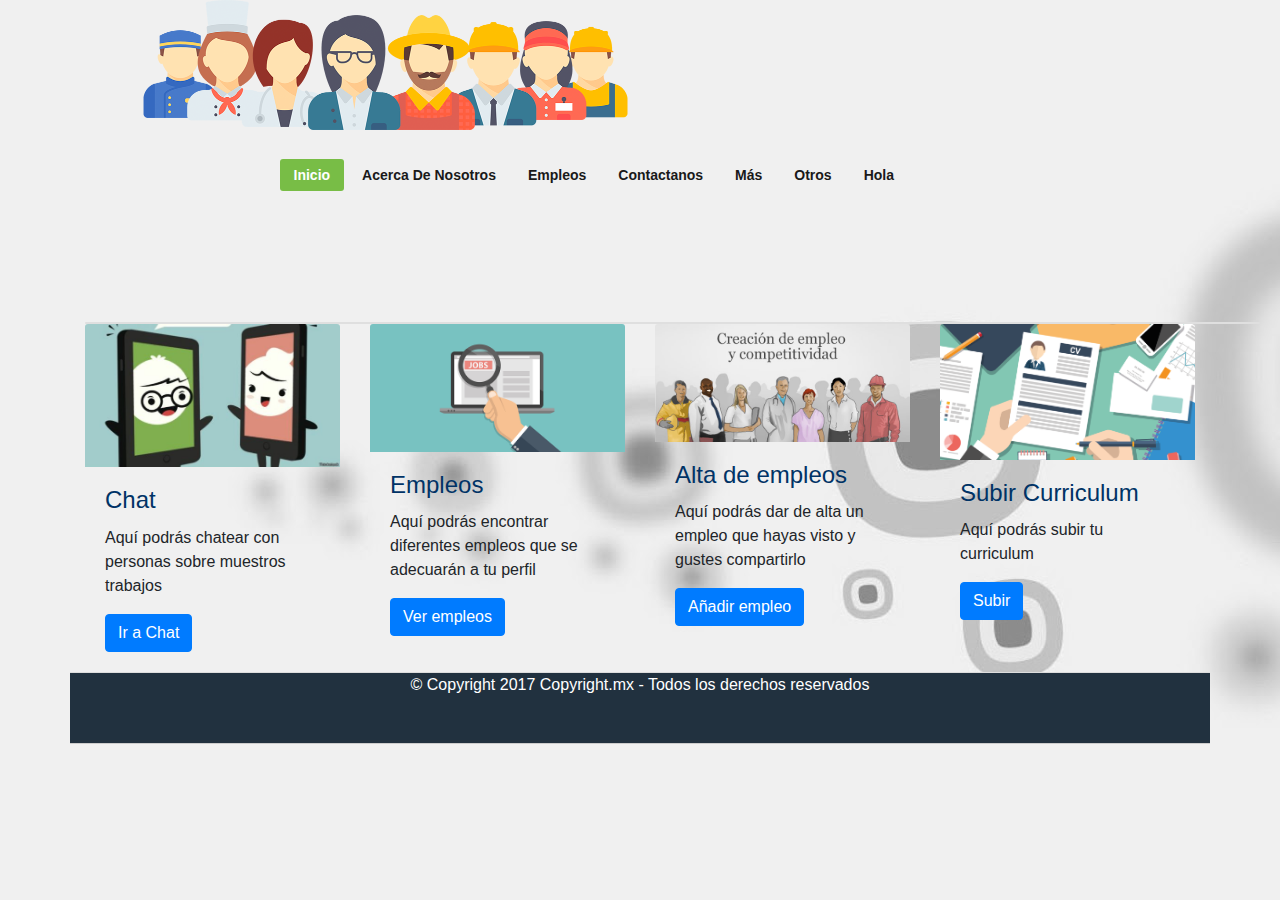
==== commit f6f08ffb: "Se agrego li con hola" ====
--- a/pages/html/index.html
+++ b/pages/html/index.html
@@ -31,6 +31,7 @@
                             <li><a href="contactanos.html">Contactanos</a></li>
                             <li><a href="#">Más</a></li>
                             <li><a href="">Otros</a></li>
+                            <li><a href="#">Hola</a></li>
                         </ul>
                     </div>
                 </div>
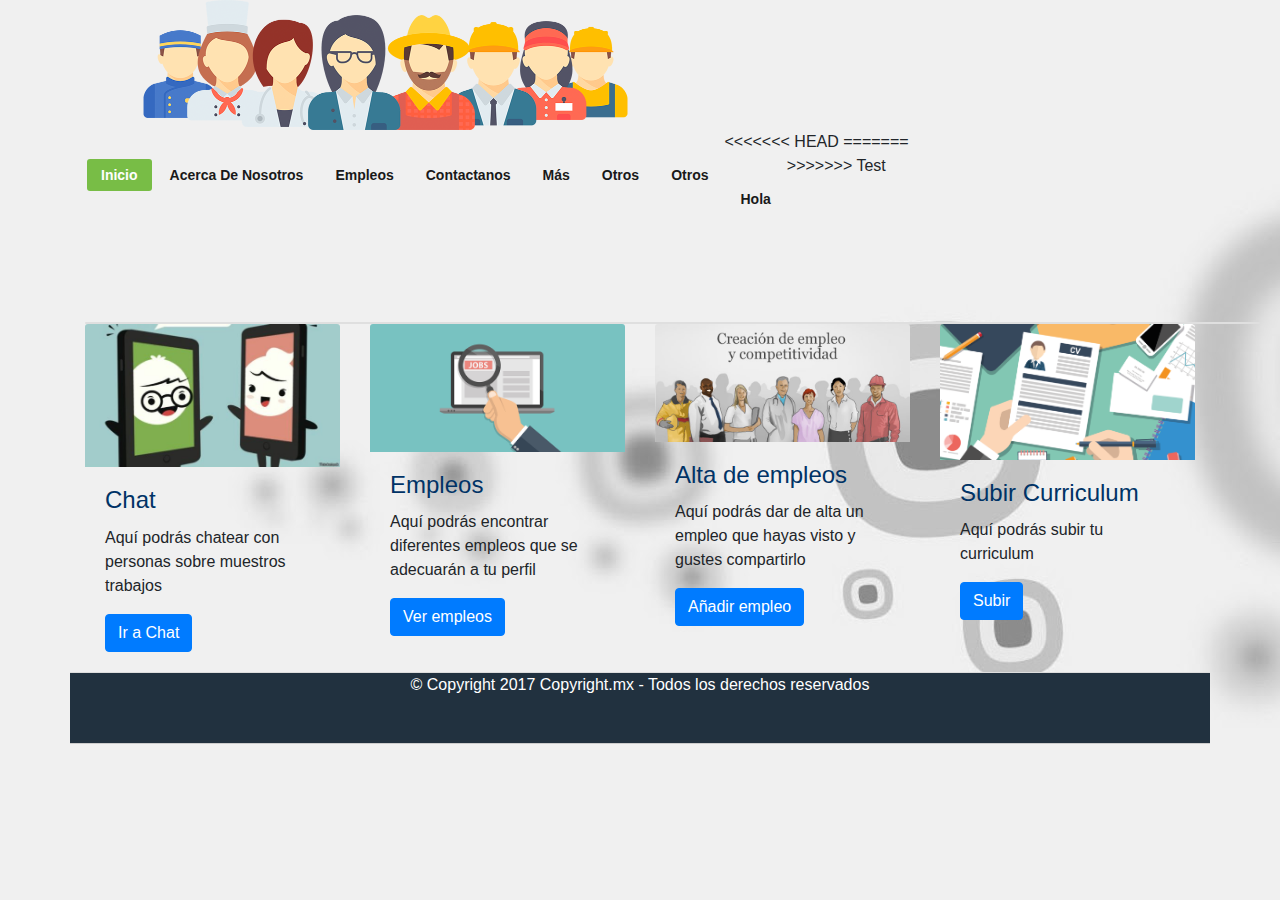
==== commit 2d8b9e18: "Nuevo" ====
--- a/pages/html/index.html
+++ b/pages/html/index.html
@@ -30,8 +30,12 @@
                             </li>		
                             <li><a href="contactanos.html">Contactanos</a></li>
                             <li><a href="#">Más</a></li>
+<<<<<<< HEAD
+                            <li><a href="#">Otros</a></li>
+=======
                             <li><a href="">Otros</a></li>
                             <li><a href="#">Hola</a></li>
+>>>>>>> Test
                         </ul>
                     </div>
                 </div>
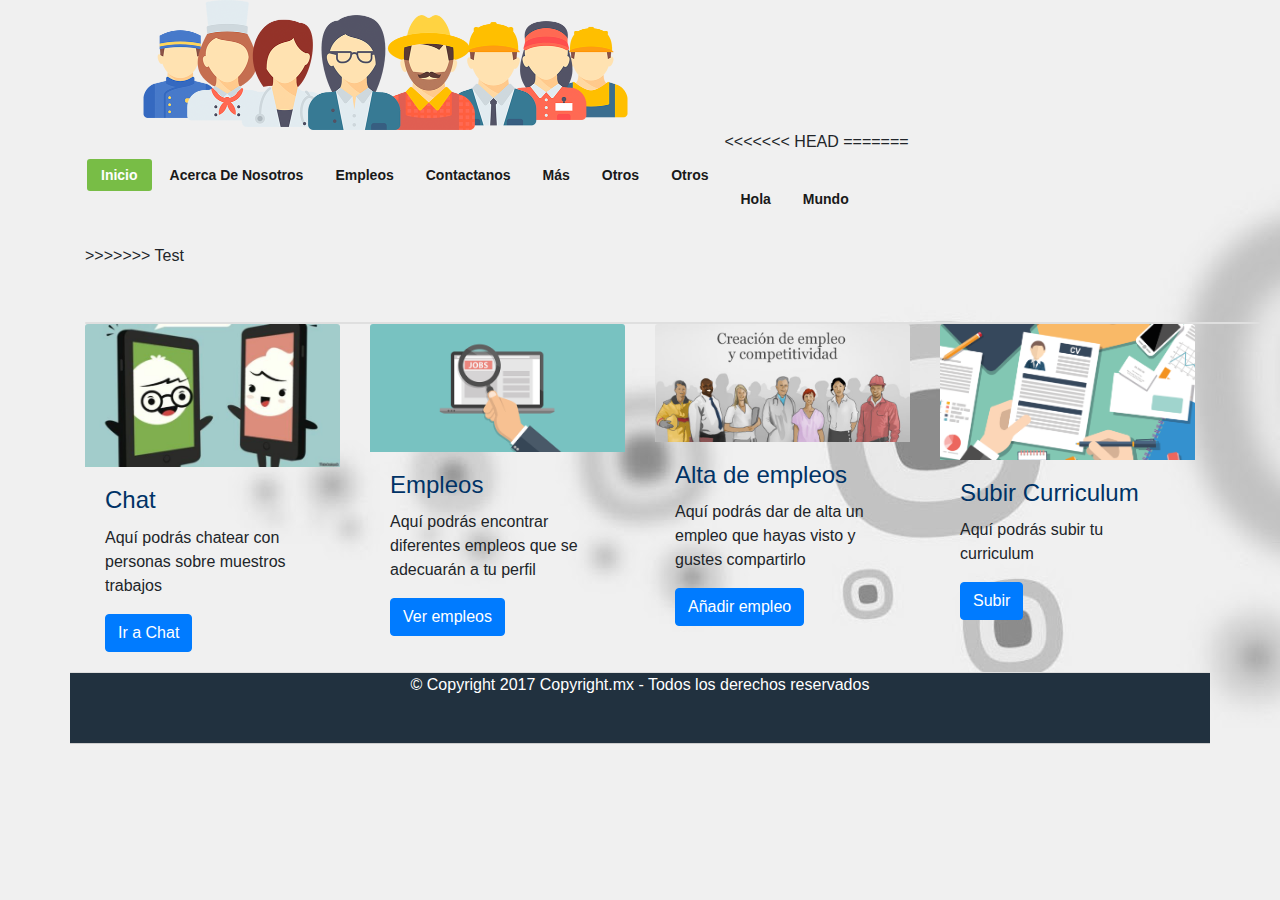
==== commit ee5238f3: "Se agrego un li de mundo" ====
--- a/pages/html/index.html
+++ b/pages/html/index.html
@@ -35,6 +35,7 @@
 =======
                             <li><a href="">Otros</a></li>
                             <li><a href="#">Hola</a></li>
+                            <li><a href="">mundo</a></li>
 >>>>>>> Test
                         </ul>
                     </div>
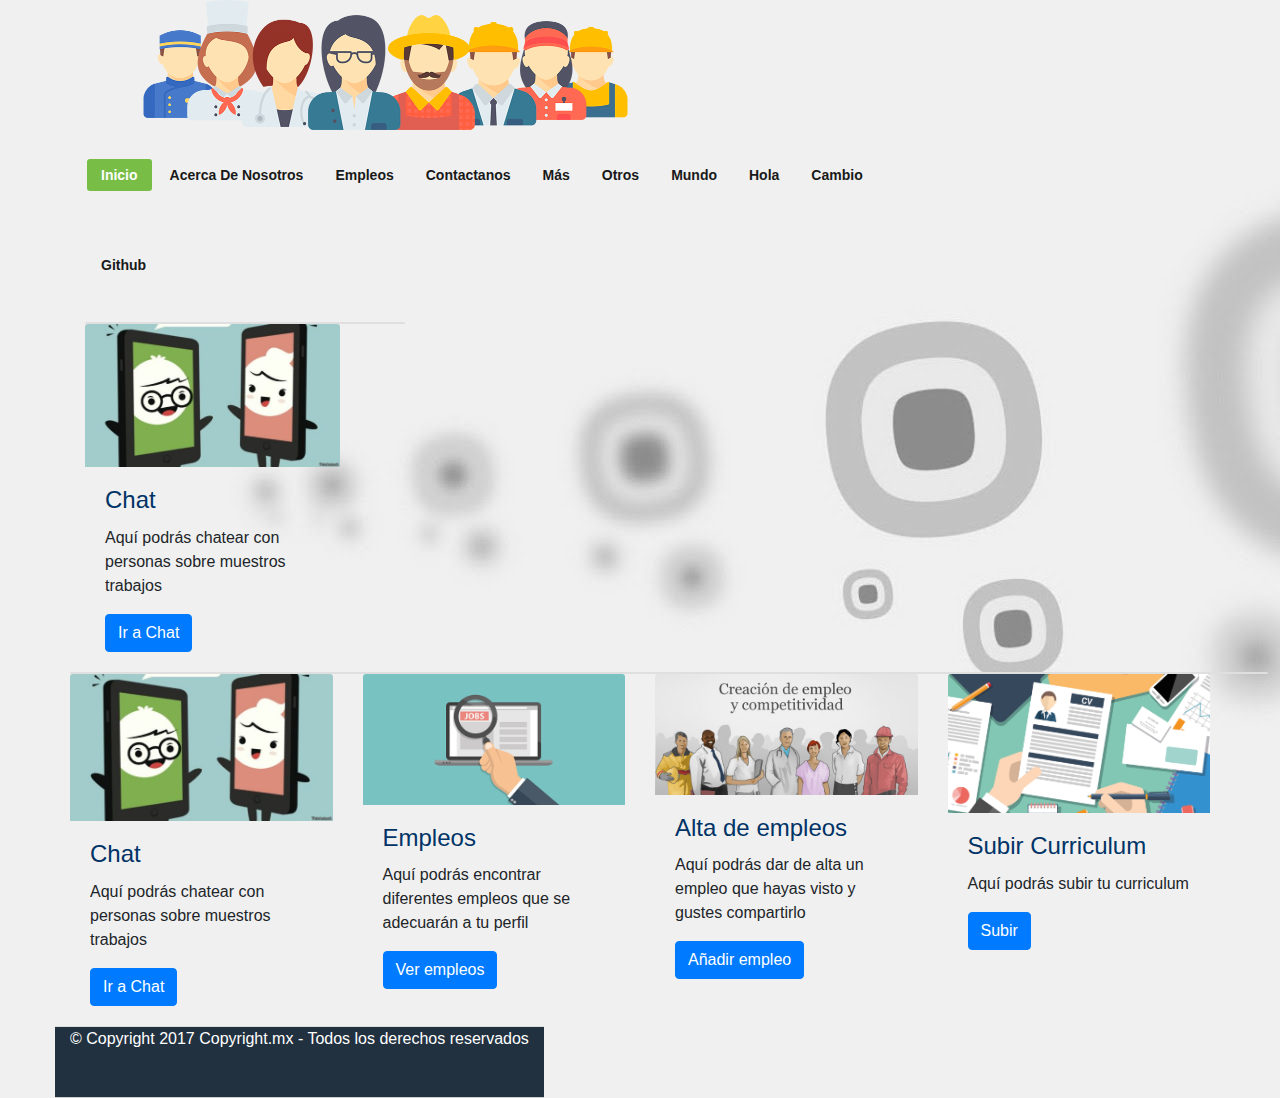
==== commit d28bcc94: "Agrege nuevos li y un CARD" ====
--- a/pages/html/index.html
+++ b/pages/html/index.html
@@ -30,13 +30,11 @@
                             </li>		
                             <li><a href="contactanos.html">Contactanos</a></li>
                             <li><a href="#">Más</a></li>
-<<<<<<< HEAD
                             <li><a href="#">Otros</a></li>
-=======
-                            <li><a href="">Otros</a></li>
-                            <li><a href="#">Hola</a></li>
-                            <li><a href="">mundo</a></li>
->>>>>>> Test
+                            <li><a href="">Mundo</a></li>
+                            <li><a href="">Hola</a></li>
+                            <li><a href="">Cambio</a></li>
+                            <li><a href="">Github</a></li>
                         </ul>
                     </div>
                 </div>
@@ -51,6 +49,16 @@
                         <h4 class="card-title">Chat</h4>
                         <p class="card-text">Aquí podrás chatear con personas sobre muestros trabajos</p>
                         <a href="chat.html" class="btn btn-primary">Ir a Chat</a>
+                    </div>
+                </div>
+                <div class="row">
+                    <div class="col-md-3">
+                        <div class="card" style="width: 20rem;"></div>
+                        <img class="card-img-top" src="../../assets/img/chat.jpg" alt="Chat">
+                        <div class="card-body">
+                            <h4 class="card-title">Chat</h4>
+                            <p class="card-text">Aquí podrás chatear con personas sobre muestros trabajos</p>
+                            <a href="chat.html" class="btn btn-primary">Ir a Chat</a>
                     </div>
                 </div>
                 <div class="col-md-3">
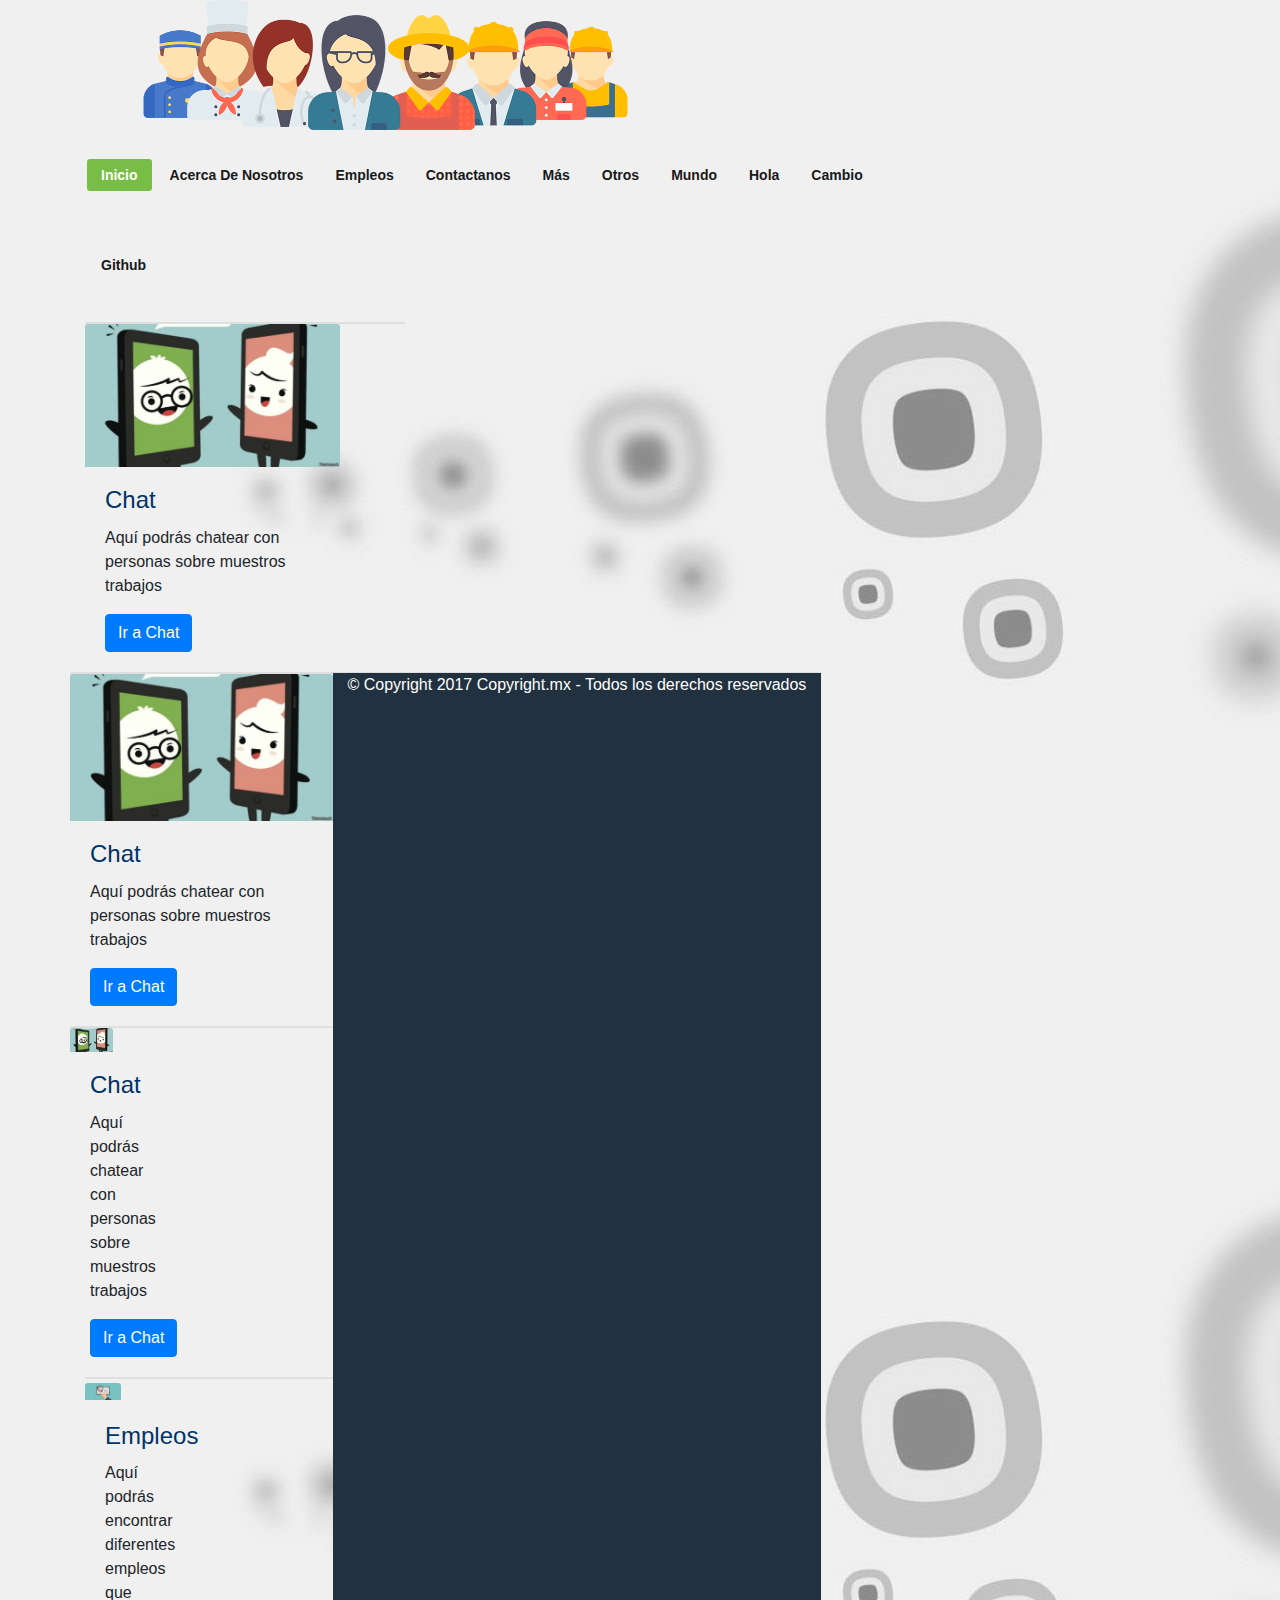
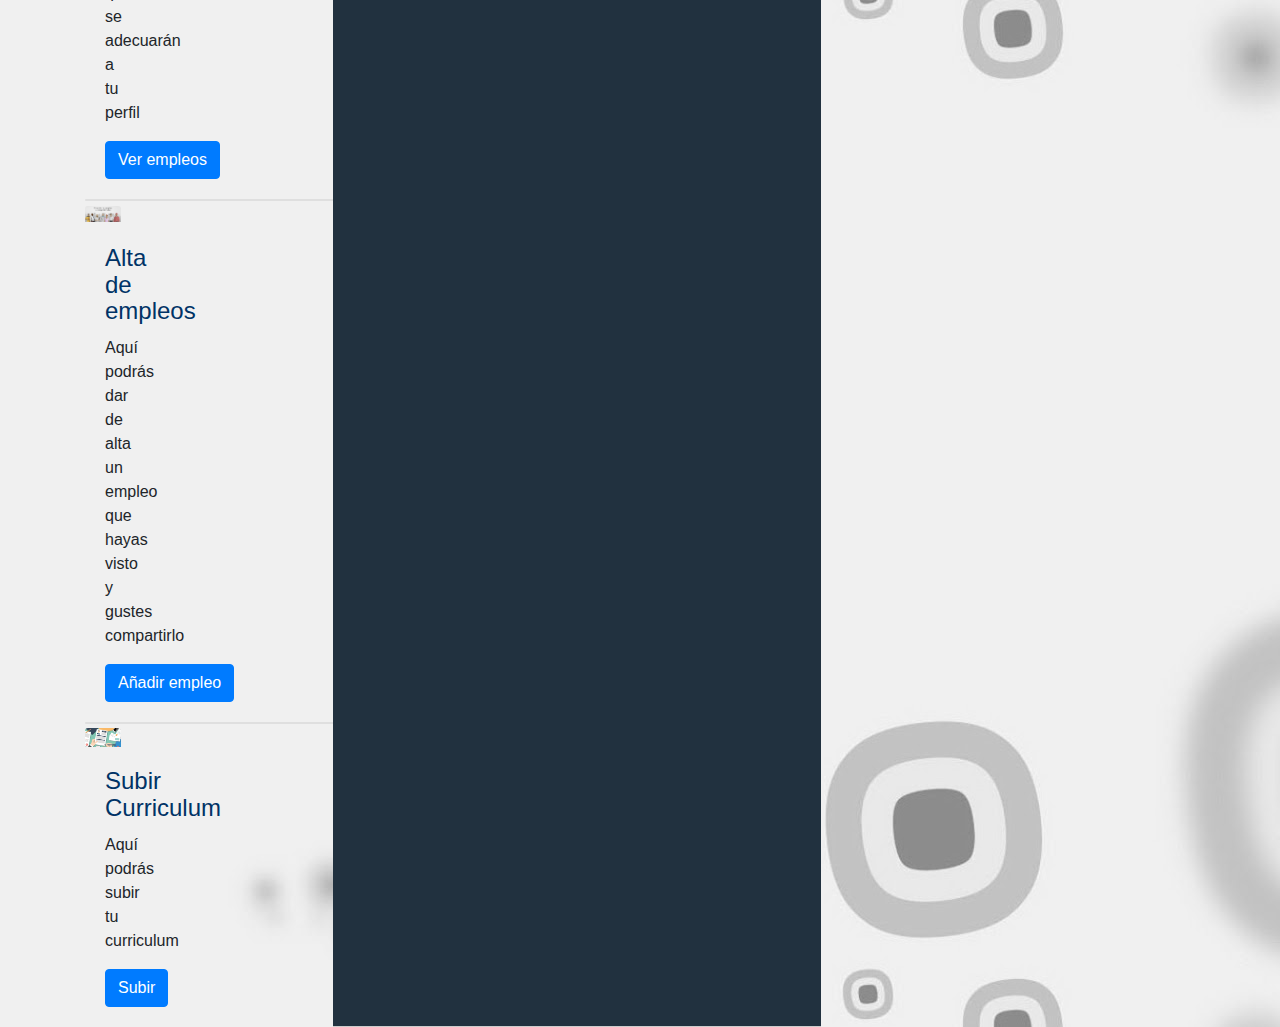
==== commit 04dc8925: "Agregue nueva CARD" ====
--- a/pages/html/index.html
+++ b/pages/html/index.html
@@ -60,6 +60,16 @@
                             <p class="card-text">Aquí podrás chatear con personas sobre muestros trabajos</p>
                             <a href="chat.html" class="btn btn-primary">Ir a Chat</a>
                     </div>
+                    <div class="row">
+                        <div class="col-md-3">
+                            <div class="card" style="width: 20rem;"></div>
+                            <img class="card-img-top" src="../../assets/img/chat.jpg" alt="Chat">
+                            <div class="card-body">
+                                <h4 class="card-title">Chat</h4>
+                                <p class="card-text">Aquí podrás chatear con personas sobre muestros trabajos</p>
+                                <a href="chat.html" class="btn btn-primary">Ir a Chat</a>
+                            </div>
+                        </div>
                 </div>
                 <div class="col-md-3">
                     <div class="card" style="width: 20rem;"></div>
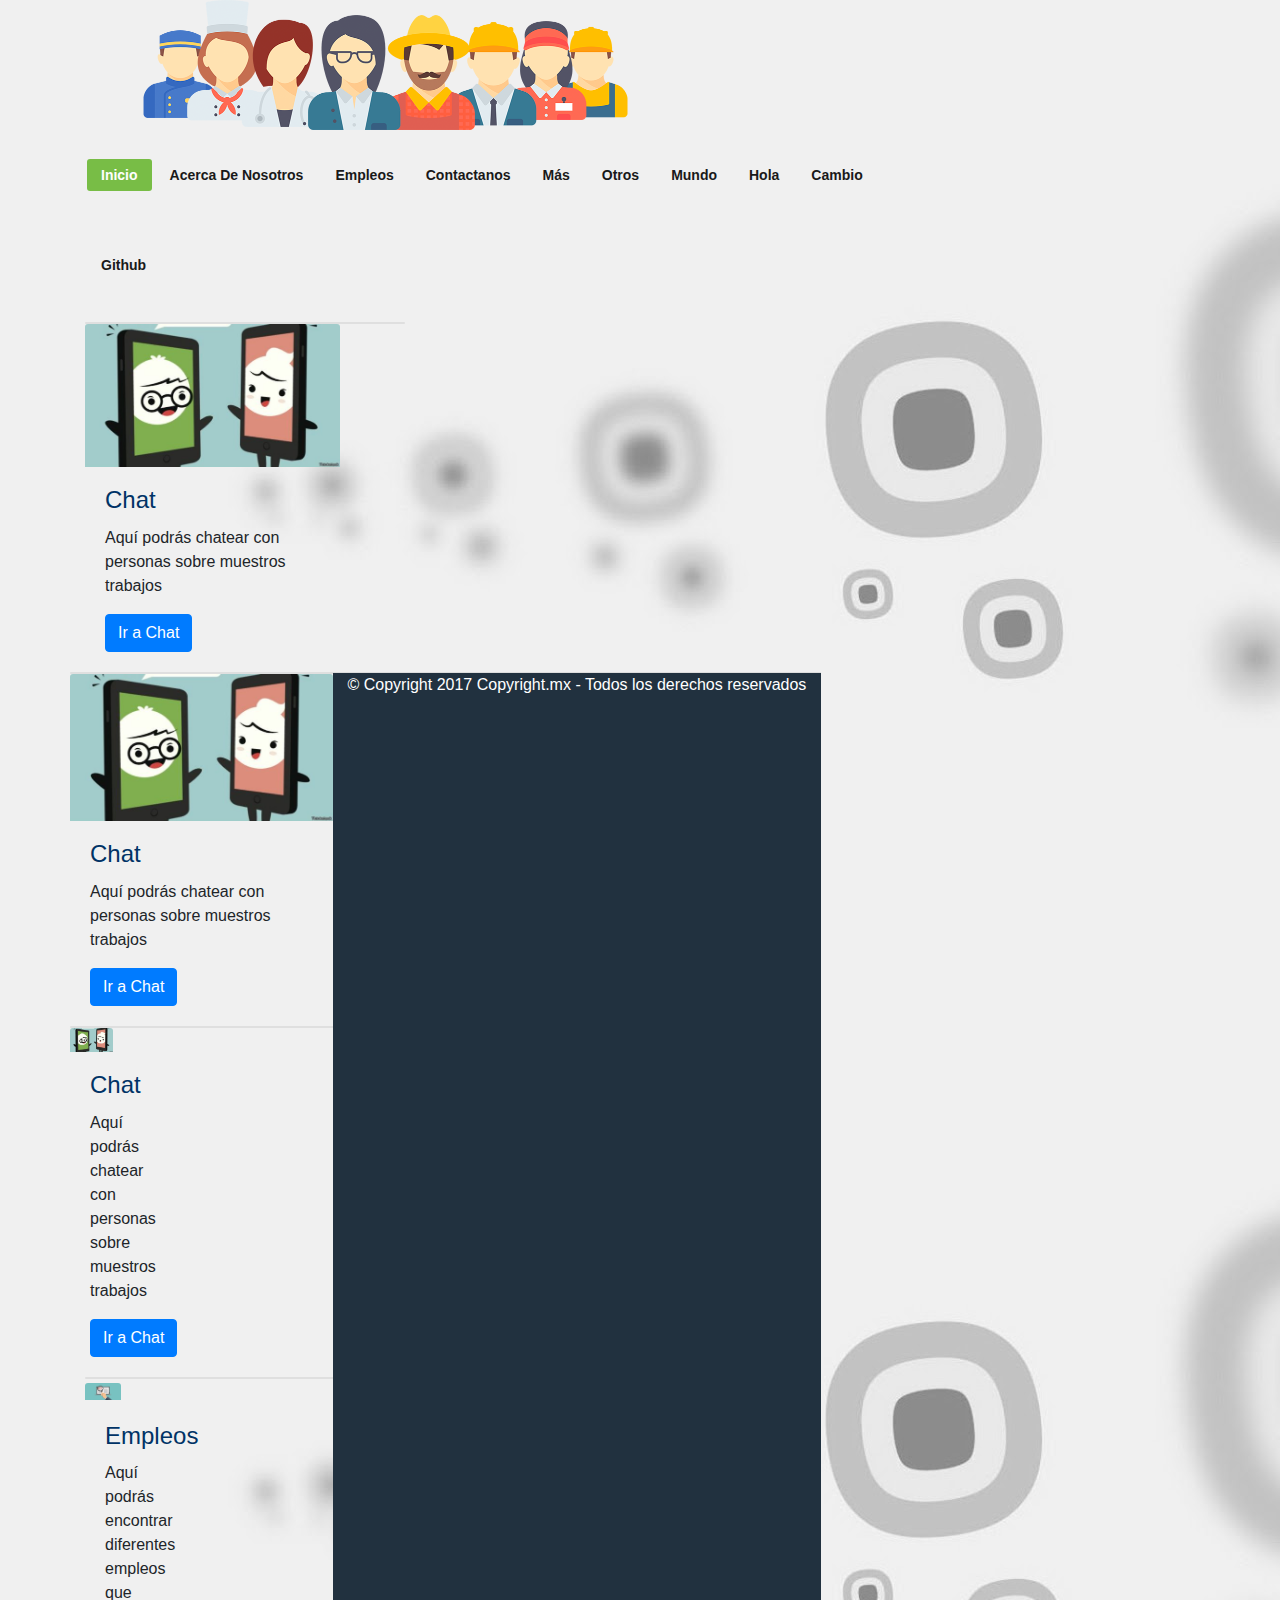
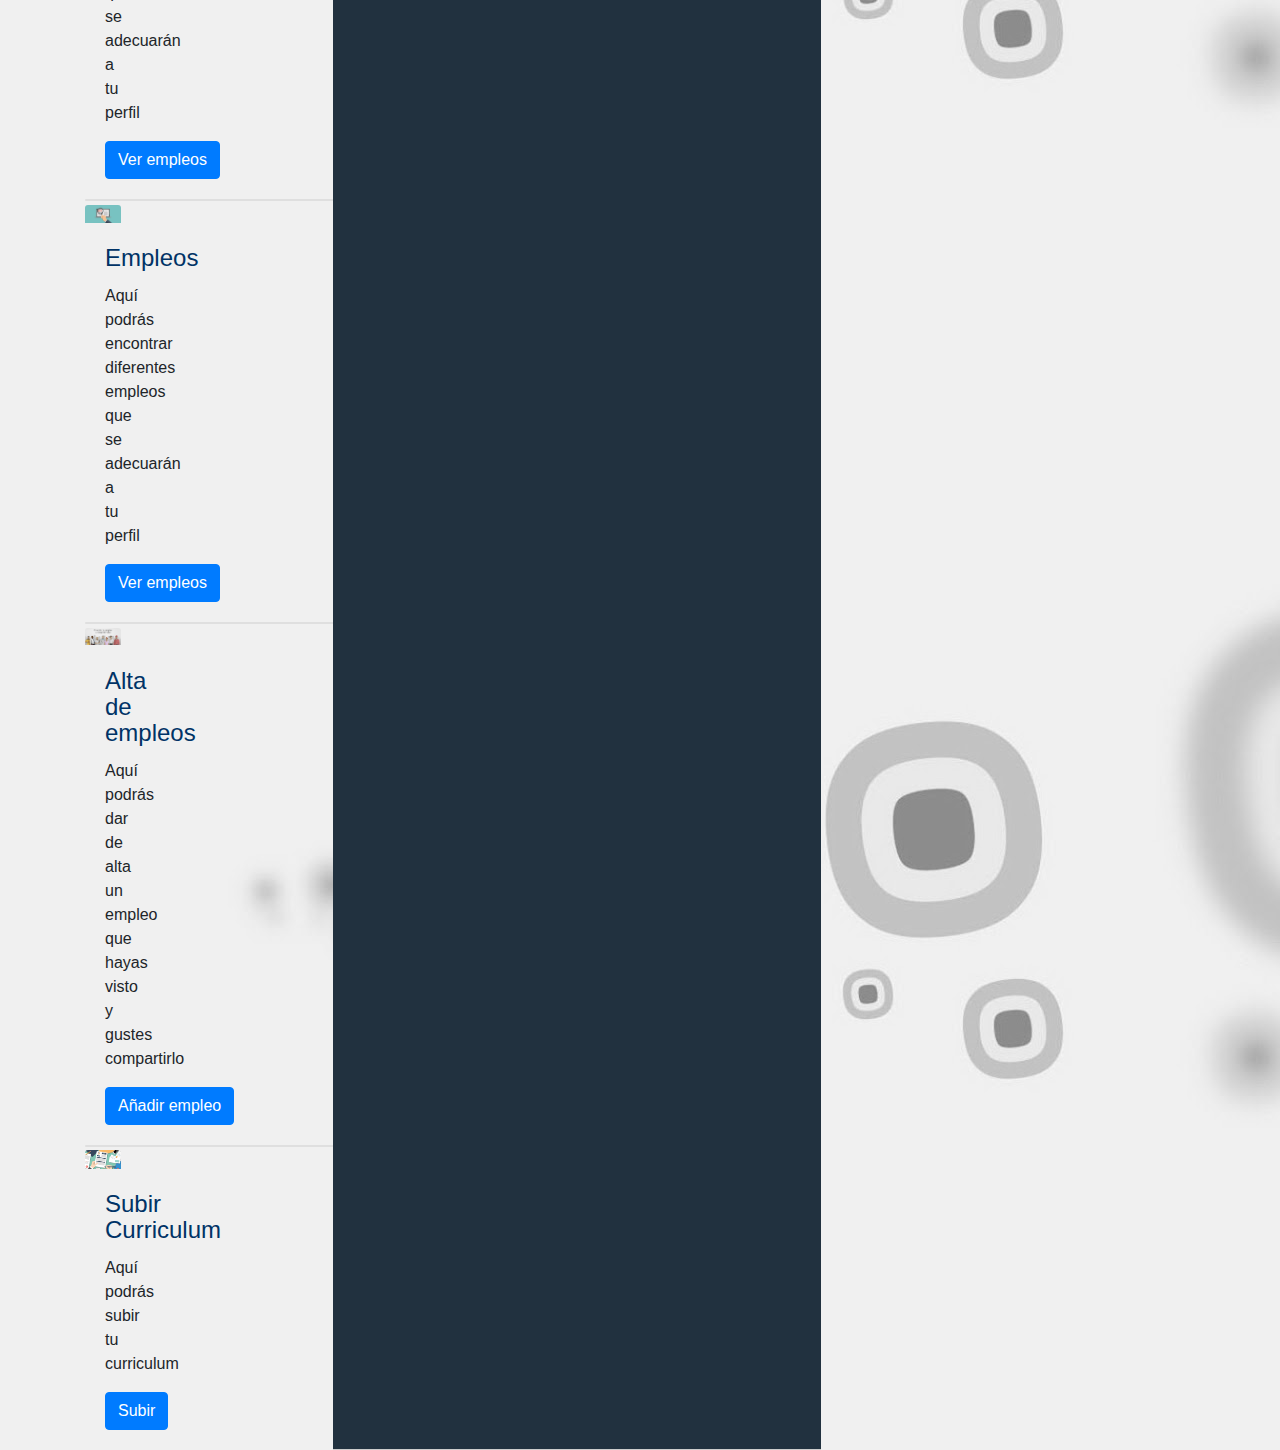
==== commit a226ed73: "Agrege nueva CARD Empleos" ====
--- a/pages/html/index.html
+++ b/pages/html/index.html
@@ -82,6 +82,15 @@
                 </div>
                 <div class="col-md-3">
                     <div class="card" style="width: 20rem;"></div>
+                    <img class="card-img-top" src="../../assets/img/empleos_index.jpg" alt="Empleos">
+                    <div class="card-body">
+                        <h4 class="card-title">Empleos</h4>
+                        <p class="card-text">Aquí podrás encontrar diferentes empleos que se adecuarán a tu perfil</p>
+                        <a href="empleos.html" class="btn btn-primary">Ver empleos</a>
+                    </div>
+                </div>
+                <div class="col-md-3">
+                    <div class="card" style="width: 20rem;"></div>
                     <img class="card-img-top" src="../../assets/img/alta_empleos.jpg" alt="Empleos">
                     <div class="card-body">
                         <h4 class="card-title">Alta de empleos</h4>
